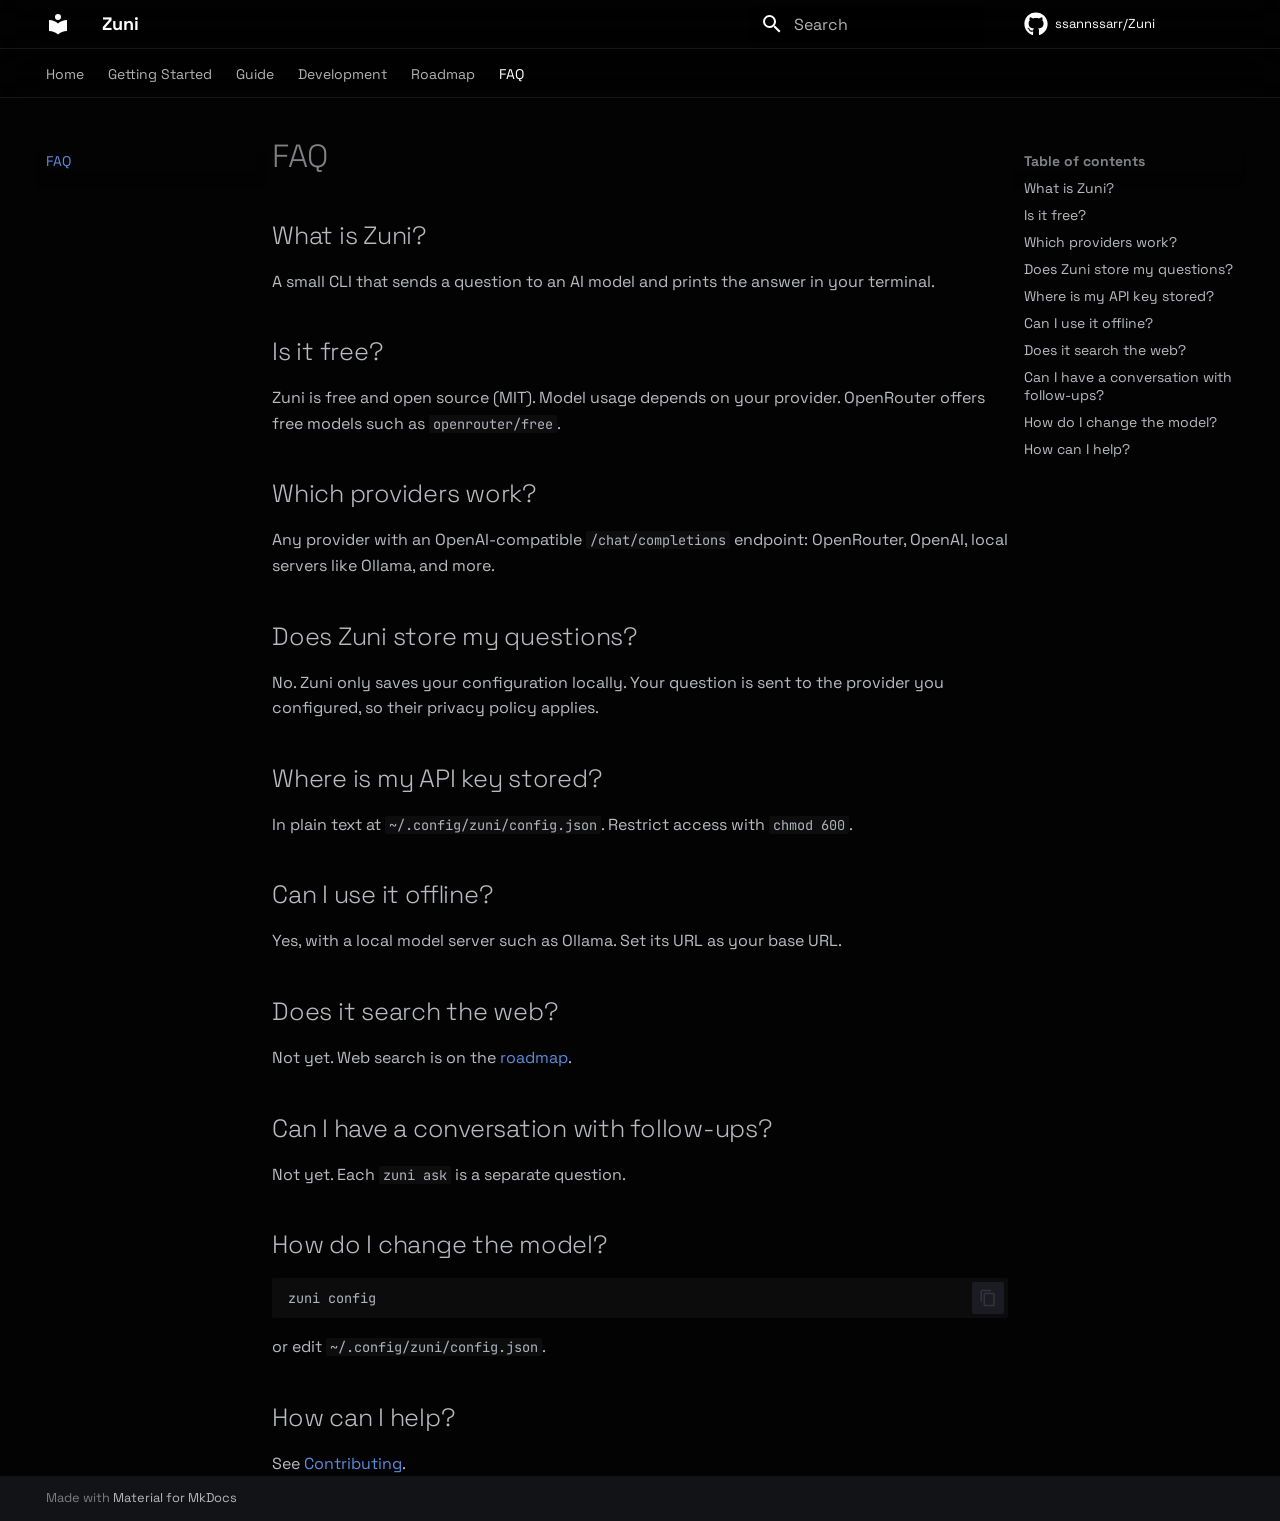
==== faq/index.html @ ccd8c56b "Deployed ce8891f with MkDocs version: 1.6.1" ====
<!doctype html>
<html lang="en" class="no-js">
  <head>
    
      <meta charset="utf-8">
      <meta name="viewport" content="width=device-width,initial-scale=1">
      
        <meta name="description" content="One Command Search">
      
      
      
        <link rel="canonical" href="https://ssannssarr.github.io/Zuni/faq/">
      
      
        <link rel="prev" href="../roadmap/">
      
      
      
        
      
      
      <link rel="icon" href="../assets/images/favicon.png">
      <meta name="generator" content="mkdocs-1.6.1, mkdocs-material-9.7.7">
    
    
      
        <title>FAQ - Zuni</title>
      
    
    
      <link rel="stylesheet" href="../assets/stylesheets/main.ec1eaa64.min.css">
      
        
        <link rel="stylesheet" href="../assets/stylesheets/palette.ab4e12ef.min.css">
      
      


    
    
      
    
    
      
        
        
        <link rel="preconnect" href="https://fonts.gstatic.com" crossorigin>
        <link rel="stylesheet" href="https://fonts.googleapis.com/css?family=Space+Grotesk:300,300i,400,400i,700,700i%7CJetBrains+Mono:400,400i,700,700i&display=fallback">
        <style>:root{--md-text-font:"Space Grotesk";--md-code-font:"JetBrains Mono"}</style>
      
    
    
      <link rel="stylesheet" href="../stylesheets/home.css">
    
    <script>__md_scope=new URL("..",location),__md_hash=e=>[...e].reduce(((e,_)=>(e<<5)-e+_.charCodeAt(0)),0),__md_get=(e,_=localStorage,t=__md_scope)=>JSON.parse(_.getItem(t.pathname+"."+e)),__md_set=(e,_,t=localStorage,a=__md_scope)=>{try{t.setItem(a.pathname+"."+e,JSON.stringify(_))}catch(e){}}</script>
    
      

    
    
  </head>
  
  
    
    
    
    
    
    <body dir="ltr" data-md-color-scheme="slate" data-md-color-primary="black" data-md-color-accent="lime">
  
    
    <input class="md-toggle" data-md-toggle="drawer" type="checkbox" id="__drawer" autocomplete="off">
    <input class="md-toggle" data-md-toggle="search" type="checkbox" id="__search" autocomplete="off">
    <label class="md-overlay" for="__drawer"></label>
    <div data-md-component="skip">
      
        
        <a href="#faq" class="md-skip">
          Skip to content
        </a>
      
    </div>
    <div data-md-component="announce">
      
    </div>
    
    
      

<header class="md-header" data-md-component="header">
  <nav class="md-header__inner md-grid" aria-label="Header">
    <a href=".." title="Zuni" class="md-header__button md-logo" aria-label="Zuni" data-md-component="logo">
      
  
  <svg xmlns="http://www.w3.org/2000/svg" viewBox="0 0 24 24"><path d="M12 8a3 3 0 0 0 3-3 3 3 0 0 0-3-3 3 3 0 0 0-3 3 3 3 0 0 0 3 3m0 3.54C9.64 9.35 6.5 8 3 8v11c3.5 0 6.64 1.35 9 3.54 2.36-2.19 5.5-3.54 9-3.54V8c-3.5 0-6.64 1.35-9 3.54"/></svg>

    </a>
    <label class="md-header__button md-icon" for="__drawer">
      
      <svg xmlns="http://www.w3.org/2000/svg" viewBox="0 0 24 24"><path d="M3 6h18v2H3zm0 5h18v2H3zm0 5h18v2H3z"/></svg>
    </label>
    <div class="md-header__title" data-md-component="header-title">
      <div class="md-header__ellipsis">
        <div class="md-header__topic">
          <span class="md-ellipsis">
            Zuni
          </span>
        </div>
        <div class="md-header__topic" data-md-component="header-topic">
          <span class="md-ellipsis">
            
              FAQ
            
          </span>
        </div>
      </div>
    </div>
    
      
    
    
    
    
      
      
        <label class="md-header__button md-icon" for="__search">
          
          <svg xmlns="http://www.w3.org/2000/svg" viewBox="0 0 24 24"><path d="M9.5 3A6.5 6.5 0 0 1 16 9.5c0 1.61-.59 3.09-1.56 4.23l.27.27h.79l5 5-1.5 1.5-5-5v-.79l-.27-.27A6.52 6.52 0 0 1 9.5 16 6.5 6.5 0 0 1 3 9.5 6.5 6.5 0 0 1 9.5 3m0 2C7 5 5 7 5 9.5S7 14 9.5 14 14 12 14 9.5 12 5 9.5 5"/></svg>
        </label>
        <div class="md-search" data-md-component="search" role="dialog">
  <label class="md-search__overlay" for="__search"></label>
  <div class="md-search__inner" role="search">
    <form class="md-search__form" name="search">
      <input type="text" class="md-search__input" name="query" aria-label="Search" placeholder="Search" autocapitalize="off" autocorrect="off" autocomplete="off" spellcheck="false" data-md-component="search-query" required>
      <label class="md-search__icon md-icon" for="__search">
        
        <svg xmlns="http://www.w3.org/2000/svg" viewBox="0 0 24 24"><path d="M9.5 3A6.5 6.5 0 0 1 16 9.5c0 1.61-.59 3.09-1.56 4.23l.27.27h.79l5 5-1.5 1.5-5-5v-.79l-.27-.27A6.52 6.52 0 0 1 9.5 16 6.5 6.5 0 0 1 3 9.5 6.5 6.5 0 0 1 9.5 3m0 2C7 5 5 7 5 9.5S7 14 9.5 14 14 12 14 9.5 12 5 9.5 5"/></svg>
        
        <svg xmlns="http://www.w3.org/2000/svg" viewBox="0 0 24 24"><path d="M20 11v2H8l5.5 5.5-1.42 1.42L4.16 12l7.92-7.92L13.5 5.5 8 11z"/></svg>
      </label>
      <nav class="md-search__options" aria-label="Search">
        
        <button type="reset" class="md-search__icon md-icon" title="Clear" aria-label="Clear" tabindex="-1">
          
          <svg xmlns="http://www.w3.org/2000/svg" viewBox="0 0 24 24"><path d="M19 6.41 17.59 5 12 10.59 6.41 5 5 6.41 10.59 12 5 17.59 6.41 19 12 13.41 17.59 19 19 17.59 13.41 12z"/></svg>
        </button>
      </nav>
      
    </form>
    <div class="md-search__output">
      <div class="md-search__scrollwrap" tabindex="0" data-md-scrollfix>
        <div class="md-search-result" data-md-component="search-result">
          <div class="md-search-result__meta">
            Initializing search
          </div>
          <ol class="md-search-result__list" role="presentation"></ol>
        </div>
      </div>
    </div>
  </div>
</div>
      
    
    
      <div class="md-header__source">
        <a href="https://github.com/ssannssarr/Zuni" title="Go to repository" class="md-source" data-md-component="source">
  <div class="md-source__icon md-icon">
    
    <svg xmlns="http://www.w3.org/2000/svg" viewBox="0 0 512 512"><!--! Font Awesome Free 7.1.0 by @fontawesome - https://fontawesome.com License - https://fontawesome.com/license/free (Icons: CC BY 4.0, Fonts: SIL OFL 1.1, Code: MIT License) Copyright 2025 Fonticons, Inc.--><path d="M173.9 397.4c0 2-2.3 3.6-5.2 3.6-3.3.3-5.6-1.3-5.6-3.6 0-2 2.3-3.6 5.2-3.6 3-.3 5.6 1.3 5.6 3.6m-31.1-4.5c-.7 2 1.3 4.3 4.3 4.9 2.6 1 5.6 0 6.2-2s-1.3-4.3-4.3-5.2c-2.6-.7-5.5.3-6.2 2.3m44.2-1.7c-2.9.7-4.9 2.6-4.6 4.9.3 2 2.9 3.3 5.9 2.6 2.9-.7 4.9-2.6 4.6-4.6-.3-1.9-3-3.2-5.9-2.9M252.8 8C114.1 8 8 113.3 8 252c0 110.9 69.8 205.8 169.5 239.2 12.8 2.3 17.3-5.6 17.3-12.1 0-6.2-.3-40.4-.3-61.4 0 0-70 15-84.7-29.8 0 0-11.4-29.1-27.8-36.6 0 0-22.9-15.7 1.6-15.4 0 0 24.9 2 38.6 25.8 21.9 38.6 58.6 27.5 72.9 20.9 2.3-16 8.8-27.1 16-33.7-55.9-6.2-112.3-14.3-112.3-110.5 0-27.5 7.6-41.3 23.6-58.9-2.6-6.5-11.1-33.3 2.6-67.9 20.9-6.5 69 27 69 27 20-5.6 41.5-8.5 62.8-8.5s42.8 2.9 62.8 8.5c0 0 48.1-33.6 69-27 13.7 34.7 5.2 61.4 2.6 67.9 16 17.7 25.8 31.5 25.8 58.9 0 96.5-58.9 104.2-114.8 110.5 9.2 7.9 17 22.9 17 46.4 0 33.7-.3 75.4-.3 83.6 0 6.5 4.6 14.4 17.3 12.1C436.2 457.8 504 362.9 504 252 504 113.3 391.5 8 252.8 8M105.2 352.9c-1.3 1-1 3.3.7 5.2 1.6 1.6 3.9 2.3 5.2 1 1.3-1 1-3.3-.7-5.2-1.6-1.6-3.9-2.3-5.2-1m-10.8-8.1c-.7 1.3.3 2.9 2.3 3.9 1.6 1 3.6.7 4.3-.7.7-1.3-.3-2.9-2.3-3.9-2-.6-3.6-.3-4.3.7m32.4 35.6c-1.6 1.3-1 4.3 1.3 6.2 2.3 2.3 5.2 2.6 6.5 1 1.3-1.3.7-4.3-1.3-6.2-2.2-2.3-5.2-2.6-6.5-1m-11.4-14.7c-1.6 1-1.6 3.6 0 5.9s4.3 3.3 5.6 2.3c1.6-1.3 1.6-3.9 0-6.2-1.4-2.3-4-3.3-5.6-2"/></svg>
  </div>
  <div class="md-source__repository">
    ssannssarr/Zuni
  </div>
</a>
      </div>
    
  </nav>
  
</header>
    
    <div class="md-container" data-md-component="container">
      
      
        
          
            
<nav class="md-tabs" aria-label="Tabs" data-md-component="tabs">
  <div class="md-grid">
    <ul class="md-tabs__list">
      
        
  
  
  
  
    <li class="md-tabs__item">
      <a href=".." class="md-tabs__link">
        
  
  
    
  
  Home

      </a>
    </li>
  

      
        
  
  
  
  
    
    
      <li class="md-tabs__item">
        <a href="../getting-started/installation/" class="md-tabs__link">
          
  
  
  Getting Started

        </a>
      </li>
    
  

      
        
  
  
  
  
    
    
      <li class="md-tabs__item">
        <a href="../guide/commands/" class="md-tabs__link">
          
  
  
  Guide

        </a>
      </li>
    
  

      
        
  
  
  
  
    
    
      <li class="md-tabs__item">
        <a href="../development/project-structure/" class="md-tabs__link">
          
  
  
  Development

        </a>
      </li>
    
  

      
        
  
  
  
  
    <li class="md-tabs__item">
      <a href="../roadmap/" class="md-tabs__link">
        
  
  
    
  
  Roadmap

      </a>
    </li>
  

      
        
  
  
  
    
  
  
    <li class="md-tabs__item md-tabs__item--active">
      <a href="./" class="md-tabs__link">
        
  
  
    
  
  FAQ

      </a>
    </li>
  

      
    </ul>
  </div>
</nav>
          
        
      
      <main class="md-main" data-md-component="main">
        <div class="md-main__inner md-grid">
          
            
              
              <div class="md-sidebar md-sidebar--primary" data-md-component="sidebar" data-md-type="navigation" >
                <div class="md-sidebar__scrollwrap">
                  <div class="md-sidebar__inner">
                    


  


<nav class="md-nav md-nav--primary md-nav--lifted" aria-label="Navigation" data-md-level="0">
  <label class="md-nav__title" for="__drawer">
    <a href=".." title="Zuni" class="md-nav__button md-logo" aria-label="Zuni" data-md-component="logo">
      
  
  <svg xmlns="http://www.w3.org/2000/svg" viewBox="0 0 24 24"><path d="M12 8a3 3 0 0 0 3-3 3 3 0 0 0-3-3 3 3 0 0 0-3 3 3 3 0 0 0 3 3m0 3.54C9.64 9.35 6.5 8 3 8v11c3.5 0 6.64 1.35 9 3.54 2.36-2.19 5.5-3.54 9-3.54V8c-3.5 0-6.64 1.35-9 3.54"/></svg>

    </a>
    Zuni
  </label>
  
    <div class="md-nav__source">
      <a href="https://github.com/ssannssarr/Zuni" title="Go to repository" class="md-source" data-md-component="source">
  <div class="md-source__icon md-icon">
    
    <svg xmlns="http://www.w3.org/2000/svg" viewBox="0 0 512 512"><!--! Font Awesome Free 7.1.0 by @fontawesome - https://fontawesome.com License - https://fontawesome.com/license/free (Icons: CC BY 4.0, Fonts: SIL OFL 1.1, Code: MIT License) Copyright 2025 Fonticons, Inc.--><path d="M173.9 397.4c0 2-2.3 3.6-5.2 3.6-3.3.3-5.6-1.3-5.6-3.6 0-2 2.3-3.6 5.2-3.6 3-.3 5.6 1.3 5.6 3.6m-31.1-4.5c-.7 2 1.3 4.3 4.3 4.9 2.6 1 5.6 0 6.2-2s-1.3-4.3-4.3-5.2c-2.6-.7-5.5.3-6.2 2.3m44.2-1.7c-2.9.7-4.9 2.6-4.6 4.9.3 2 2.9 3.3 5.9 2.6 2.9-.7 4.9-2.6 4.6-4.6-.3-1.9-3-3.2-5.9-2.9M252.8 8C114.1 8 8 113.3 8 252c0 110.9 69.8 205.8 169.5 239.2 12.8 2.3 17.3-5.6 17.3-12.1 0-6.2-.3-40.4-.3-61.4 0 0-70 15-84.7-29.8 0 0-11.4-29.1-27.8-36.6 0 0-22.9-15.7 1.6-15.4 0 0 24.9 2 38.6 25.8 21.9 38.6 58.6 27.5 72.9 20.9 2.3-16 8.8-27.1 16-33.7-55.9-6.2-112.3-14.3-112.3-110.5 0-27.5 7.6-41.3 23.6-58.9-2.6-6.5-11.1-33.3 2.6-67.9 20.9-6.5 69 27 69 27 20-5.6 41.5-8.5 62.8-8.5s42.8 2.9 62.8 8.5c0 0 48.1-33.6 69-27 13.7 34.7 5.2 61.4 2.6 67.9 16 17.7 25.8 31.5 25.8 58.9 0 96.5-58.9 104.2-114.8 110.5 9.2 7.9 17 22.9 17 46.4 0 33.7-.3 75.4-.3 83.6 0 6.5 4.6 14.4 17.3 12.1C436.2 457.8 504 362.9 504 252 504 113.3 391.5 8 252.8 8M105.2 352.9c-1.3 1-1 3.3.7 5.2 1.6 1.6 3.9 2.3 5.2 1 1.3-1 1-3.3-.7-5.2-1.6-1.6-3.9-2.3-5.2-1m-10.8-8.1c-.7 1.3.3 2.9 2.3 3.9 1.6 1 3.6.7 4.3-.7.7-1.3-.3-2.9-2.3-3.9-2-.6-3.6-.3-4.3.7m32.4 35.6c-1.6 1.3-1 4.3 1.3 6.2 2.3 2.3 5.2 2.6 6.5 1 1.3-1.3.7-4.3-1.3-6.2-2.2-2.3-5.2-2.6-6.5-1m-11.4-14.7c-1.6 1-1.6 3.6 0 5.9s4.3 3.3 5.6 2.3c1.6-1.3 1.6-3.9 0-6.2-1.4-2.3-4-3.3-5.6-2"/></svg>
  </div>
  <div class="md-source__repository">
    ssannssarr/Zuni
  </div>
</a>
    </div>
  
  <ul class="md-nav__list" data-md-scrollfix>
    
      
      
  
  
  
  
    <li class="md-nav__item">
      <a href=".." class="md-nav__link">
        
  
  
  <span class="md-ellipsis">
    
  
    Home
  

    
  </span>
  
  

      </a>
    </li>
  

    
      
      
  
  
  
  
    
    
    
    
      
      
        
      
    
    
    <li class="md-nav__item md-nav__item--nested">
      
        
        
        <input class="md-nav__toggle md-toggle " type="checkbox" id="__nav_2" >
        
          
          <label class="md-nav__link" for="__nav_2" id="__nav_2_label" tabindex="0">
            
  
  
  <span class="md-ellipsis">
    
  
    Getting Started
  

    
  </span>
  
  

            <span class="md-nav__icon md-icon"></span>
          </label>
        
        <nav class="md-nav" data-md-level="1" aria-labelledby="__nav_2_label" aria-expanded="false">
          <label class="md-nav__title" for="__nav_2">
            <span class="md-nav__icon md-icon"></span>
            
  
    Getting Started
  

          </label>
          <ul class="md-nav__list" data-md-scrollfix>
            
              
                
  
  
  
  
    <li class="md-nav__item">
      <a href="../getting-started/installation/" class="md-nav__link">
        
  
  
  <span class="md-ellipsis">
    
  
    Installation
  

    
  </span>
  
  

      </a>
    </li>
  

              
            
              
                
  
  
  
  
    <li class="md-nav__item">
      <a href="../getting-started/configuration/" class="md-nav__link">
        
  
  
  <span class="md-ellipsis">
    
  
    Configuration
  

    
  </span>
  
  

      </a>
    </li>
  

              
            
          </ul>
        </nav>
      
    </li>
  

    
      
      
  
  
  
  
    
    
    
    
      
      
        
      
    
    
    <li class="md-nav__item md-nav__item--nested">
      
        
        
        <input class="md-nav__toggle md-toggle " type="checkbox" id="__nav_3" >
        
          
          <label class="md-nav__link" for="__nav_3" id="__nav_3_label" tabindex="0">
            
  
  
  <span class="md-ellipsis">
    
  
    Guide
  

    
  </span>
  
  

            <span class="md-nav__icon md-icon"></span>
          </label>
        
        <nav class="md-nav" data-md-level="1" aria-labelledby="__nav_3_label" aria-expanded="false">
          <label class="md-nav__title" for="__nav_3">
            <span class="md-nav__icon md-icon"></span>
            
  
    Guide
  

          </label>
          <ul class="md-nav__list" data-md-scrollfix>
            
              
                
  
  
  
  
    <li class="md-nav__item">
      <a href="../guide/commands/" class="md-nav__link">
        
  
  
  <span class="md-ellipsis">
    
  
    Commands
  

    
  </span>
  
  

      </a>
    </li>
  

              
            
              
                
  
  
  
  
    <li class="md-nav__item">
      <a href="../guide/architecture/" class="md-nav__link">
        
  
  
  <span class="md-ellipsis">
    
  
    Architecture
  

    
  </span>
  
  

      </a>
    </li>
  

              
            
              
                
  
  
  
  
    <li class="md-nav__item">
      <a href="../guide/troubleshooting/" class="md-nav__link">
        
  
  
  <span class="md-ellipsis">
    
  
    Troubleshooting
  

    
  </span>
  
  

      </a>
    </li>
  

              
            
          </ul>
        </nav>
      
    </li>
  

    
      
      
  
  
  
  
    
    
    
    
      
      
        
      
    
    
    <li class="md-nav__item md-nav__item--nested">
      
        
        
        <input class="md-nav__toggle md-toggle " type="checkbox" id="__nav_4" >
        
          
          <label class="md-nav__link" for="__nav_4" id="__nav_4_label" tabindex="0">
            
  
  
  <span class="md-ellipsis">
    
  
    Development
  

    
  </span>
  
  

            <span class="md-nav__icon md-icon"></span>
          </label>
        
        <nav class="md-nav" data-md-level="1" aria-labelledby="__nav_4_label" aria-expanded="false">
          <label class="md-nav__title" for="__nav_4">
            <span class="md-nav__icon md-icon"></span>
            
  
    Development
  

          </label>
          <ul class="md-nav__list" data-md-scrollfix>
            
              
                
  
  
  
  
    <li class="md-nav__item">
      <a href="../development/project-structure/" class="md-nav__link">
        
  
  
  <span class="md-ellipsis">
    
  
    Project Structure
  

    
  </span>
  
  

      </a>
    </li>
  

              
            
              
                
  
  
  
  
    <li class="md-nav__item">
      <a href="../development/contributing/" class="md-nav__link">
        
  
  
  <span class="md-ellipsis">
    
  
    Contributing
  

    
  </span>
  
  

      </a>
    </li>
  

              
            
          </ul>
        </nav>
      
    </li>
  

    
      
      
  
  
  
  
    <li class="md-nav__item">
      <a href="../roadmap/" class="md-nav__link">
        
  
  
  <span class="md-ellipsis">
    
  
    Roadmap
  

    
  </span>
  
  

      </a>
    </li>
  

    
      
      
  
  
    
  
  
  
    <li class="md-nav__item md-nav__item--active">
      
      <input class="md-nav__toggle md-toggle" type="checkbox" id="__toc">
      
      
        
      
      
        <label class="md-nav__link md-nav__link--active" for="__toc">
          
  
  
  <span class="md-ellipsis">
    
  
    FAQ
  

    
  </span>
  
  

          <span class="md-nav__icon md-icon"></span>
        </label>
      
      <a href="./" class="md-nav__link md-nav__link--active">
        
  
  
  <span class="md-ellipsis">
    
  
    FAQ
  

    
  </span>
  
  

      </a>
      
        

<nav class="md-nav md-nav--secondary" aria-label="Table of contents">
  
  
  
    
  
  
    <label class="md-nav__title" for="__toc">
      <span class="md-nav__icon md-icon"></span>
      Table of contents
    </label>
    <ul class="md-nav__list" data-md-component="toc" data-md-scrollfix>
      
        <li class="md-nav__item">
  <a href="#what-is-zuni" class="md-nav__link">
    <span class="md-ellipsis">
      
        What is Zuni?
      
    </span>
  </a>
  
</li>
      
        <li class="md-nav__item">
  <a href="#is-it-free" class="md-nav__link">
    <span class="md-ellipsis">
      
        Is it free?
      
    </span>
  </a>
  
</li>
      
        <li class="md-nav__item">
  <a href="#which-providers-work" class="md-nav__link">
    <span class="md-ellipsis">
      
        Which providers work?
      
    </span>
  </a>
  
</li>
      
        <li class="md-nav__item">
  <a href="#does-zuni-store-my-questions" class="md-nav__link">
    <span class="md-ellipsis">
      
        Does Zuni store my questions?
      
    </span>
  </a>
  
</li>
      
        <li class="md-nav__item">
  <a href="#where-is-my-api-key-stored" class="md-nav__link">
    <span class="md-ellipsis">
      
        Where is my API key stored?
      
    </span>
  </a>
  
</li>
      
        <li class="md-nav__item">
  <a href="#can-i-use-it-offline" class="md-nav__link">
    <span class="md-ellipsis">
      
        Can I use it offline?
      
    </span>
  </a>
  
</li>
      
        <li class="md-nav__item">
  <a href="#does-it-search-the-web" class="md-nav__link">
    <span class="md-ellipsis">
      
        Does it search the web?
      
    </span>
  </a>
  
</li>
      
        <li class="md-nav__item">
  <a href="#can-i-have-a-conversation-with-follow-ups" class="md-nav__link">
    <span class="md-ellipsis">
      
        Can I have a conversation with follow-ups?
      
    </span>
  </a>
  
</li>
      
        <li class="md-nav__item">
  <a href="#how-do-i-change-the-model" class="md-nav__link">
    <span class="md-ellipsis">
      
        How do I change the model?
      
    </span>
  </a>
  
</li>
      
        <li class="md-nav__item">
  <a href="#how-can-i-help" class="md-nav__link">
    <span class="md-ellipsis">
      
        How can I help?
      
    </span>
  </a>
  
</li>
      
    </ul>
  
</nav>
      
    </li>
  

    
  </ul>
</nav>
                  </div>
                </div>
              </div>
            
            
              
              <div class="md-sidebar md-sidebar--secondary" data-md-component="sidebar" data-md-type="toc" >
                <div class="md-sidebar__scrollwrap">
                  <div class="md-sidebar__inner">
                    

<nav class="md-nav md-nav--secondary" aria-label="Table of contents">
  
  
  
    
  
  
    <label class="md-nav__title" for="__toc">
      <span class="md-nav__icon md-icon"></span>
      Table of contents
    </label>
    <ul class="md-nav__list" data-md-component="toc" data-md-scrollfix>
      
        <li class="md-nav__item">
  <a href="#what-is-zuni" class="md-nav__link">
    <span class="md-ellipsis">
      
        What is Zuni?
      
    </span>
  </a>
  
</li>
      
        <li class="md-nav__item">
  <a href="#is-it-free" class="md-nav__link">
    <span class="md-ellipsis">
      
        Is it free?
      
    </span>
  </a>
  
</li>
      
        <li class="md-nav__item">
  <a href="#which-providers-work" class="md-nav__link">
    <span class="md-ellipsis">
      
        Which providers work?
      
    </span>
  </a>
  
</li>
      
        <li class="md-nav__item">
  <a href="#does-zuni-store-my-questions" class="md-nav__link">
    <span class="md-ellipsis">
      
        Does Zuni store my questions?
      
    </span>
  </a>
  
</li>
      
        <li class="md-nav__item">
  <a href="#where-is-my-api-key-stored" class="md-nav__link">
    <span class="md-ellipsis">
      
        Where is my API key stored?
      
    </span>
  </a>
  
</li>
      
        <li class="md-nav__item">
  <a href="#can-i-use-it-offline" class="md-nav__link">
    <span class="md-ellipsis">
      
        Can I use it offline?
      
    </span>
  </a>
  
</li>
      
        <li class="md-nav__item">
  <a href="#does-it-search-the-web" class="md-nav__link">
    <span class="md-ellipsis">
      
        Does it search the web?
      
    </span>
  </a>
  
</li>
      
        <li class="md-nav__item">
  <a href="#can-i-have-a-conversation-with-follow-ups" class="md-nav__link">
    <span class="md-ellipsis">
      
        Can I have a conversation with follow-ups?
      
    </span>
  </a>
  
</li>
      
        <li class="md-nav__item">
  <a href="#how-do-i-change-the-model" class="md-nav__link">
    <span class="md-ellipsis">
      
        How do I change the model?
      
    </span>
  </a>
  
</li>
      
        <li class="md-nav__item">
  <a href="#how-can-i-help" class="md-nav__link">
    <span class="md-ellipsis">
      
        How can I help?
      
    </span>
  </a>
  
</li>
      
    </ul>
  
</nav>
                  </div>
                </div>
              </div>
            
          
          
            <div class="md-content" data-md-component="content">
              
              <article class="md-content__inner md-typeset">
                
                  


  
  


<h1 id="faq">FAQ</h1>
<h2 id="what-is-zuni">What is Zuni?</h2>
<p>A small CLI that sends a question to an AI model and prints the answer in your terminal.</p>
<h2 id="is-it-free">Is it free?</h2>
<p>Zuni is free and open source (MIT). Model usage depends on your provider. OpenRouter offers free models such as <code>openrouter/free</code>.</p>
<h2 id="which-providers-work">Which providers work?</h2>
<p>Any provider with an OpenAI-compatible <code>/chat/completions</code> endpoint: OpenRouter, OpenAI, local servers like Ollama, and more.</p>
<h2 id="does-zuni-store-my-questions">Does Zuni store my questions?</h2>
<p>No. Zuni only saves your configuration locally. Your question is sent to the provider you configured, so their privacy policy applies.</p>
<h2 id="where-is-my-api-key-stored">Where is my API key stored?</h2>
<p>In plain text at <code>~/.config/zuni/config.json</code>. Restrict access with <code>chmod 600</code>.</p>
<h2 id="can-i-use-it-offline">Can I use it offline?</h2>
<p>Yes, with a local model server such as Ollama. Set its URL as your base URL.</p>
<h2 id="does-it-search-the-web">Does it search the web?</h2>
<p>Not yet. Web search is on the <a href="../roadmap/">roadmap</a>.</p>
<h2 id="can-i-have-a-conversation-with-follow-ups">Can I have a conversation with follow-ups?</h2>
<p>Not yet. Each <code>zuni ask</code> is a separate question.</p>
<h2 id="how-do-i-change-the-model">How do I change the model?</h2>
<div class="highlight"><pre><span></span><code>zuni<span class="w"> </span>config
</code></pre></div>
<p>or edit <code>~/.config/zuni/config.json</code>.</p>
<h2 id="how-can-i-help">How can I help?</h2>
<p>See <a href="../development/contributing/">Contributing</a>.</p>












                
              </article>
            </div>
          
          
<script>var target=document.getElementById(location.hash.slice(1));target&&target.name&&(target.checked=target.name.startsWith("__tabbed_"))</script>
        </div>
        
          <button type="button" class="md-top md-icon" data-md-component="top" hidden>
  
  <svg xmlns="http://www.w3.org/2000/svg" viewBox="0 0 24 24"><path d="M13 20h-2V8l-5.5 5.5-1.42-1.42L12 4.16l7.92 7.92-1.42 1.42L13 8z"/></svg>
  Back to top
</button>
        
      </main>
      
        <footer class="md-footer">
  
  <div class="md-footer-meta md-typeset">
    <div class="md-footer-meta__inner md-grid">
      <div class="md-copyright">
  
  
    Made with
    <a href="https://squidfunk.github.io/mkdocs-material/" target="_blank" rel="noopener">
      Material for MkDocs
    </a>
  
</div>
      
    </div>
  </div>
</footer>
      
    </div>
    <div class="md-dialog" data-md-component="dialog">
      <div class="md-dialog__inner md-typeset"></div>
    </div>
    
    
    
      
      
      <script id="__config" type="application/json">{"annotate": null, "base": "..", "features": ["navigation.tabs", "navigation.sections", "navigation.top", "content.code.copy", "content.code.annotate"], "search": "../assets/javascripts/workers/search.2c215733.min.js", "tags": null, "translations": {"clipboard.copied": "Copied to clipboard", "clipboard.copy": "Copy to clipboard", "search.result.more.one": "1 more on this page", "search.result.more.other": "# more on this page", "search.result.none": "No matching documents", "search.result.one": "1 matching document", "search.result.other": "# matching documents", "search.result.placeholder": "Type to start searching", "search.result.term.missing": "Missing", "select.version": "Select version"}, "version": null}</script>
    
    
      <script src="../assets/javascripts/bundle.d7400e89.min.js"></script>
      
    
  </body>
</html>
---- assets/stylesheets/main.ec1eaa64.min.css ----
@charset "UTF-8";html{-webkit-text-size-adjust:none;-moz-text-size-adjust:none;text-size-adjust:none;box-sizing:border-box}*,:after,:before{box-sizing:inherit}@media (prefers-reduced-motion){*,:after,:before{transition:none!important}}body{margin:0}a,button,input,label{-webkit-tap-highlight-color:transparent}a{color:inherit;text-decoration:none}hr{border:0;box-sizing:initial;display:block;height:.05rem;overflow:visible;padding:0}small{font-size:80%}sub,sup{line-height:1em}img{border-style:none}table{border-collapse:initial;border-spacing:0}td,th{font-weight:400;vertical-align:top}button{background:#0000;border:0;font-family:inherit;font-size:inherit;margin:0;padding:0}input{border:0;outline:none}:root{--md-primary-fg-color:#4051b5;--md-primary-fg-color--light:#5d6cc0;--md-primary-fg-color--dark:#303fa1;--md-primary-bg-color:#fff;--md-primary-bg-color--light:#ffffffb3;--md-accent-fg-color:#526cfe;--md-accent-fg-color--transparent:#526cfe1a;--md-accent-bg-color:#fff;--md-accent-bg-color--light:#ffffffb3}[data-md-color-scheme=default]{color-scheme:light}[data-md-color-scheme=default] img[src$="#gh-dark-mode-only"],[data-md-color-scheme=default] img[src$="#only-dark"]{display:none}:root,[data-md-color-scheme=default]{--md-hue:225deg;--md-default-fg-color:#000000de;--md-default-fg-color--light:#0000008a;--md-default-fg-color--lighter:#00000052;--md-default-fg-color--lightest:#00000012;--md-default-bg-color:#fff;--md-default-bg-color--light:#ffffffb3;--md-default-bg-color--lighter:#ffffff4d;--md-default-bg-color--lightest:#ffffff1f;--md-code-fg-color:#36464e;--md-code-bg-color:#f5f5f5;--md-code-bg-color--light:#f5f5f5b3;--md-code-bg-color--lighter:#f5f5f54d;--md-code-hl-color:#4287ff;--md-code-hl-color--light:#4287ff1a;--md-code-hl-number-color:#d52a2a;--md-code-hl-special-color:#db1457;--md-code-hl-function-color:#a846b9;--md-code-hl-constant-color:#6e59d9;--md-code-hl-keyword-color:#3f6ec6;--md-code-hl-string-color:#1c7d4d;--md-code-hl-name-color:var(--md-code-fg-color);--md-code-hl-operator-color:var(--md-default-fg-color--light);--md-code-hl-punctuation-color:var(--md-default-fg-color--light);--md-code-hl-comment-color:var(--md-default-fg-color--light);--md-code-hl-generic-color:var(--md-default-fg-color--light);--md-code-hl-variable-color:var(--md-default-fg-color--light);--md-typeset-color:var(--md-default-fg-color);--md-typeset-a-color:var(--md-primary-fg-color);--md-typeset-del-color:#f5503d26;--md-typeset-ins-color:#0bd57026;--md-typeset-kbd-color:#fafafa;--md-typeset-kbd-accent-color:#fff;--md-typeset-kbd-border-color:#b8b8b8;--md-typeset-mark-color:#ffff0080;--md-typeset-table-color:#0000001f;--md-typeset-table-color--light:rgba(0,0,0,.035);--md-admonition-fg-color:var(--md-default-fg-color);--md-admonition-bg-color:var(--md-default-bg-color);--md-warning-fg-color:#000000de;--md-warning-bg-color:#ff9;--md-footer-fg-color:#fff;--md-footer-fg-color--light:#ffffffb3;--md-footer-fg-color--lighter:#ffffff73;--md-footer-bg-color:#000000de;--md-footer-bg-color--dark:#00000052;--md-shadow-z1:0 0.2rem 0.5rem #0000000d,0 0 0.05rem #0000001a;--md-shadow-z2:0 0.2rem 0.5rem #0000001a,0 0 0.05rem #00000040;--md-shadow-z3:0 0.2rem 0.5rem #0003,0 0 0.05rem #00000059}.md-icon svg{fill:currentcolor;display:block;height:1.2rem;width:1.2rem}body{-webkit-font-smoothing:antialiased;-moz-osx-font-smoothing:grayscale;--md-text-font-family:var(--md-text-font,_),-apple-system,BlinkMacSystemFont,Helvetica,Arial,sans-serif;--md-code-font-family:var(--md-code-font,_),SFMono-Regular,Consolas,Menlo,monospace}aside,body,input{font-feature-settings:"kern","liga";color:var(--md-typeset-color);font-family:var(--md-text-font-family)}code,kbd,pre{font-feature-settings:"kern";font-family:var(--md-code-font-family)}:root{--md-typeset-table-sort-icon:url('data:image/svg+xml;charset=utf-8,<svg xmlns="http://www.w3.org/2000/svg" viewBox="0 0 24 24"><path d="m18 21-4-4h3V7h-3l4-4 4 4h-3v10h3M2 19v-2h10v2M2 13v-2h7v2M2 7V5h4v2z"/></svg>');--md-typeset-table-sort-icon--asc:url('data:image/svg+xml;charset=utf-8,<svg xmlns="http://www.w3.org/2000/svg" viewBox="0 0 24 24"><path d="M19 17h3l-4 4-4-4h3V3h2M2 17h10v2H2M6 5v2H2V5m0 6h7v2H2z"/></svg>');--md-typeset-table-sort-icon--desc:url('data:image/svg+xml;charset=utf-8,<svg xmlns="http://www.w3.org/2000/svg" viewBox="0 0 24 24"><path d="M19 7h3l-4-4-4 4h3v14h2M2 17h10v2H2M6 5v2H2V5m0 6h7v2H2z"/></svg>')}.md-typeset{-webkit-print-color-adjust:exact;color-adjust:exact;font-size:.8rem;line-height:1.6;overflow-wrap:break-word}@media print{.md-typeset{font-size:.68rem}}.md-typeset blockquote,.md-typeset dl,.md-typeset figure,.md-typeset ol,.md-typeset pre,.md-typeset ul{margin-bottom:1em;margin-top:1em}.md-typeset h1{color:var(--md-default-fg-color--light);font-size:2em;line-height:1.3;margin:0 0 1.25em}.md-typeset h1,.md-typeset h2{font-weight:300;letter-spacing:-.01em}.md-typeset h2{font-size:1.5625em;line-height:1.4;margin:1.6em 0 .64em}.md-typeset h3{font-size:1.25em;font-weight:400;letter-spacing:-.01em;line-height:1.5;margin:1.6em 0 .8em}.md-typeset h2+h3{margin-top:.8em}.md-typeset h4{font-weight:700;letter-spacing:-.01em;margin:1em 0}.md-typeset h5,.md-typeset h6{color:var(--md-default-fg-color--light);font-size:.8em;font-weight:700;letter-spacing:-.01em;margin:1.25em 0}.md-typeset h5{text-transform:uppercase}.md-typeset h5 code{text-transform:none}.md-typeset hr{border-bottom:.05rem solid var(--md-default-fg-color--lightest);display:flow-root;margin:1.5em 0}.md-typeset a{color:var(--md-typeset-a-color);word-break:break-word}.md-typeset a,.md-typeset a:before{transition:color 125ms}.md-typeset a:focus,.md-typeset a:hover{color:var(--md-accent-fg-color)}.md-typeset a:focus code,.md-typeset a:hover code{background-color:var(--md-accent-fg-color--transparent);color:var(--md-accent-fg-color)}.md-typeset a code{color:var(--md-typeset-a-color)}.md-typeset a.focus-visible{outline-color:var(--md-accent-fg-color);outline-offset:.2rem}.md-typeset code,.md-typeset kbd,.md-typeset pre{color:var(--md-code-fg-color);direction:ltr;font-variant-ligatures:none;transition:background-color 125ms}@media print{.md-typeset code,.md-typeset kbd,.md-typeset pre{white-space:pre-wrap}}.md-typeset code{background-color:var(--md-code-bg-color);border-radius:.1rem;-webkit-box-decoration-break:clone;box-decoration-break:clone;font-size:.85em;padding:0 .2941176471em;transition:color 125ms,background-color 125ms;word-break:break-word}.md-typeset code:not(.focus-visible){-webkit-tap-highlight-color:transparent;outline:none}.md-typeset pre{display:flow-root;line-height:1.4;position:relative}.md-typeset pre>code{-webkit-box-decoration-break:slice;box-decoration-break:slice;box-shadow:none;display:block;margin:0;outline-color:var(--md-accent-fg-color);overflow:auto;padding:.7720588235em 1.1764705882em;scrollbar-color:var(--md-default-fg-color--lighter) #0000;scrollbar-width:thin;touch-action:auto;word-break:normal}.md-typeset pre>code:hover{scrollbar-color:var(--md-accent-fg-color) #0000}.md-typeset pre>code::-webkit-scrollbar{height:.2rem;width:.2rem}.md-typeset pre>code::-webkit-scrollbar-thumb{background-color:var(--md-default-fg-color--lighter)}.md-typeset pre>code::-webkit-scrollbar-thumb:hover{background-color:var(--md-accent-fg-color)}.md-typeset kbd{background-color:var(--md-typeset-kbd-color);border-radius:.1rem;box-shadow:0 .1rem 0 .05rem var(--md-typeset-kbd-border-color),0 .1rem 0 var(--md-typeset-kbd-border-color),0 -.1rem .2rem var(--md-typeset-kbd-accent-color) inset;color:var(--md-default-fg-color);display:inline-block;font-size:.75em;padding:0 .6666666667em;vertical-align:text-top;word-break:break-word}.md-typeset mark{background-color:var(--md-typeset-mark-color);-webkit-box-decoration-break:clone;box-decoration-break:clone;color:inherit;word-break:break-word}.md-typeset abbr{cursor:help;text-decoration:none}.md-typeset [data-preview],.md-typeset abbr{border-bottom:.05rem dotted var(--md-default-fg-color--light)}.md-typeset small{opacity:.75}[dir=ltr] .md-typeset sub,[dir=ltr] .md-typeset sup{margin-left:.078125em}[dir=rtl] .md-typeset sub,[dir=rtl] .md-typeset sup{margin-right:.078125em}[dir=ltr] .md-typeset blockquote{padding-left:.6rem}[dir=rtl] .md-typeset blockquote{padding-right:.6rem}[dir=ltr] .md-typeset blockquote{border-left:.2rem solid var(--md-default-fg-color--lighter)}[dir=rtl] .md-typeset blockquote{border-right:.2rem solid var(--md-default-fg-color--lighter)}.md-typeset blockquote{color:var(--md-default-fg-color--light);margin-left:0;margin-right:0}.md-typeset ul{list-style-type:disc}.md-typeset ul[type]{list-style-type:revert-layer}[dir=ltr] .md-typeset ol,[dir=ltr] .md-typeset ul{margin-left:.625em}[dir=rtl] .md-typeset ol,[dir=rtl] .md-typeset ul{margin-right:.625em}.md-typeset ol,.md-typeset ul{padding:0}.md-typeset ol:not([hidden]),.md-typeset ul:not([hidden]){display:flow-root}.md-typeset ol ol,.md-typeset ul ol{list-style-type:lower-alpha}.md-typeset ol ol ol,.md-typeset ul ol ol{list-style-type:lower-roman}.md-typeset ol ol ol ol,.md-typeset ul ol ol ol{list-style-type:upper-alpha}.md-typeset ol ol ol ol ol,.md-typeset ul ol ol ol ol{list-style-type:upper-roman}.md-typeset ol[type],.md-typeset ul[type]{list-style-type:revert-layer}[dir=ltr] .md-typeset ol li,[dir=ltr] .md-typeset ul li{margin-left:1.25em}[dir=rtl] .md-typeset ol li,[dir=rtl] .md-typeset ul li{margin-right:1.25em}.md-typeset ol li,.md-typeset ul li{margin-bottom:.5em}.md-typeset ol li blockquote,.md-typeset ol li p,.md-typeset ul li blockquote,.md-typeset ul li p{margin:.5em 0}.md-typeset ol li:last-child,.md-typeset ul li:last-child{margin-bottom:0}[dir=ltr] .md-typeset ol li ol,[dir=ltr] .md-typeset ol li ul,[dir=ltr] .md-typeset ul li ol,[dir=ltr] .md-typeset ul li ul{margin-left:.625em}[dir=rtl] .md-typeset ol li ol,[dir=rtl] .md-typeset ol li ul,[dir=rtl] .md-typeset ul li ol,[dir=rtl] .md-typeset ul li ul{margin-right:.625em}.md-typeset ol li ol,.md-typeset ol li ul,.md-typeset ul li ol,.md-typeset ul li ul{margin-bottom:.5em;margin-top:.5em}[dir=ltr] .md-typeset dd{margin-left:1.875em}[dir=rtl] .md-typeset dd{margin-right:1.875em}.md-typeset dd{margin-bottom:1.5em;margin-top:1em}.md-typeset img,.md-typeset svg,.md-typeset video{height:auto;max-width:100%}.md-typeset img[align=left]{margin:1em 1em 1em 0}.md-typeset img[align=right]{margin:1em 0 1em 1em}.md-typeset img[align]:only-child{margin-top:0}.md-typeset figure{display:flow-root;margin:1em auto;max-width:100%;text-align:center;width:fit-content}.md-typeset figure img{display:block;margin:0 auto}.md-typeset figcaption{font-style:italic;margin:1em auto;max-width:24rem}.md-typeset iframe{max-width:100%}.md-typeset table:not([class]){background-color:var(--md-default-bg-color);border:.05rem solid var(--md-typeset-table-color);border-radius:.1rem;display:inline-block;font-size:.64rem;max-width:100%;overflow:auto;touch-action:auto}@media print{.md-typeset table:not([class]){display:table}}.md-typeset table:not([class])+*{margin-top:1.5em}.md-typeset table:not([class]) td>:first-child,.md-typeset table:not([class]) th>:first-child{margin-top:0}.md-typeset table:not([class]) td>:last-child,.md-typeset table:not([class]) th>:last-child{margin-bottom:0}.md-typeset table:not([class]) td:not([align]),.md-typeset table:not([class]) th:not([align]){text-align:left}[dir=rtl] .md-typeset table:not([class]) td:not([align]),[dir=rtl] .md-typeset table:not([class]) th:not([align]){text-align:right}.md-typeset table:not([class]) th{font-weight:700;min-width:5rem;padding:.9375em 1.25em;vertical-align:top}.md-typeset table:not([class]) td{border-top:.05rem solid var(--md-typeset-table-color);padding:.9375em 1.25em;vertical-align:top}.md-typeset table:not([class]) tbody tr{transition:background-color 125ms}.md-typeset table:not([class]) tbody tr:hover{background-color:var(--md-typeset-table-color--light);box-shadow:0 .05rem 0 var(--md-default-bg-color) inset}.md-typeset table:not([class]) a{word-break:normal}.md-typeset table th[role=columnheader]{cursor:pointer}[dir=ltr] .md-typeset table th[role=columnheader]:after{margin-left:.5em}[dir=rtl] .md-typeset table th[role=columnheader]:after{margin-right:.5em}.md-typeset table th[role=columnheader]:after{content:"";display:inline-block;height:1.2em;-webkit-mask-image:var(--md-typeset-table-sort-icon);mask-image:var(--md-typeset-table-sort-icon);-webkit-mask-repeat:no-repeat;mask-repeat:no-repeat;-webkit-mask-size:contain;mask-size:contain;transition:background-color 125ms;vertical-align:text-bottom;width:1.2em}.md-typeset table th[role=columnheader]:hover:after{background-color:var(--md-default-fg-color--lighter)}.md-typeset table th[role=columnheader][aria-sort=ascending]:after{background-color:var(--md-default-fg-color--light);-webkit-mask-image:var(--md-typeset-table-sort-icon--asc);mask-image:var(--md-typeset-table-sort-icon--asc)}.md-typeset table th[role=columnheader][aria-sort=descending]:after{background-color:var(--md-default-fg-color--light);-webkit-mask-image:var(--md-typeset-table-sort-icon--desc);mask-image:var(--md-typeset-table-sort-icon--desc)}.md-typeset__scrollwrap{margin:1em -.8rem;overflow-x:auto;touch-action:auto}.md-typeset__table{display:inline-block;margin-bottom:.5em;padding:0 .8rem}@media print{.md-typeset__table{display:block}}html .md-typeset__table table{display:table;margin:0;overflow:hidden;width:100%}@media screen and (max-width:44.984375em){.md-content__inner>pre{margin:1em -.8rem}.md-content__inner>pre code{border-radius:0}}.md-typeset .md-author{border-radius:100%;display:block;flex-shrink:0;height:1.6rem;overflow:hidden;position:relative;transition:color 125ms,transform 125ms;width:1.6rem}.md-typeset .md-author img{display:block}.md-typeset .md-author--more{background:var(--md-default-fg-color--lightest);color:var(--md-default-fg-color--lighter);font-size:.6rem;font-weight:700;line-height:1.6rem;text-align:center}.md-typeset .md-author--long{height:2.4rem;width:2.4rem}.md-typeset a.md-author{transform:scale(1)}.md-typeset a.md-author img{border-radius:100%;filter:grayscale(100%) opacity(75%);transition:filter 125ms}.md-typeset a.md-author:focus,.md-typeset a.md-author:hover{transform:scale(1.1);z-index:1}.md-typeset a.md-author:focus img,.md-typeset a.md-author:hover img{filter:grayscale(0)}.md-banner{background-color:var(--md-footer-bg-color);color:var(--md-footer-fg-color);overflow:auto}@media print{.md-banner{display:none}}.md-banner--warning{background-color:var(--md-warning-bg-color);color:var(--md-warning-fg-color)}.md-banner__inner{font-size:.7rem;margin:.6rem auto;padding:0 .8rem}[dir=ltr] .md-banner__button{float:right}[dir=rtl] .md-banner__button{float:left}.md-banner__button{color:inherit;cursor:pointer;transition:opacity .25s}.no-js .md-banner__button{display:none}.md-banner__button:hover{opacity:.7}html{font-size:125%;height:100%;overflow-x:hidden}@media screen and (min-width:100em){html{font-size:137.5%}}@media screen and (min-width:125em){html{font-size:150%}}body{background-color:var(--md-default-bg-color);display:flex;flex-direction:column;font-size:.5rem;min-height:100%;position:relative;width:100%}@media print{body{display:block}}@media screen and (max-width:59.984375em){body[data-md-scrolllock]{position:fixed}}.md-grid{margin-left:auto;margin-right:auto;max-width:61rem}.md-container{display:flex;flex-direction:column;flex-grow:1}@media print{.md-container{display:block}}.md-main{flex-grow:1}.md-main__inner{display:flex;height:100%;margin-top:1.5rem}.md-ellipsis{overflow:hidden;text-overflow:ellipsis}.md-toggle{display:none}.md-option{height:0;opacity:0;position:absolute;width:0}.md-option:checked+label:not([hidden]){display:block}.md-option.focus-visible+label{outline-color:var(--md-accent-fg-color);outline-style:auto}.md-skip{background-color:var(--md-default-fg-color);border-radius:.1rem;color:var(--md-default-bg-color);font-size:.64rem;margin:.5rem;opacity:0;outline-color:var(--md-accent-fg-color);padding:.3rem .5rem;position:fixed;transform:translateY(.4rem);z-index:-1}.md-skip:focus{opacity:1;transform:translateY(0);transition:transform .25s cubic-bezier(.4,0,.2,1),opacity 175ms 75ms;z-index:10}@page{margin:25mm}:root{--md-clipboard-icon:url('data:image/svg+xml;charset=utf-8,<svg xmlns="http://www.w3.org/2000/svg" viewBox="0 0 24 24"><path d="M19 21H8V7h11m0-2H8a2 2 0 0 0-2 2v14a2 2 0 0 0 2 2h11a2 2 0 0 0 2-2V7a2 2 0 0 0-2-2m-3-4H4a2 2 0 0 0-2 2v14h2V3h12z"/></svg>')}.md-clipboard{border-radius:.1rem;color:var(--md-default-fg-color--lightest);cursor:pointer;height:1.5em;outline-color:var(--md-accent-fg-color);outline-offset:.1rem;transition:color .25s;width:1.5em;z-index:1}@media print{.md-clipboard{display:none}}.md-clipboard:not(.focus-visible){-webkit-tap-highlight-color:transparent;outline:none}:hover>.md-clipboard{color:var(--md-default-fg-color--light)}.md-clipboard:focus,.md-clipboard:hover{color:var(--md-accent-fg-color)}.md-clipboard:after{background-color:currentcolor;content:"";display:block;height:1.125em;margin:0 auto;-webkit-mask-image:var(--md-clipboard-icon);mask-image:var(--md-clipboard-icon);-webkit-mask-position:center;mask-position:center;-webkit-mask-repeat:no-repeat;mask-repeat:no-repeat;-webkit-mask-size:contain;mask-size:contain;width:1.125em}.md-clipboard--inline{cursor:pointer}.md-clipboard--inline code{transition:color .25s,background-color .25s}.md-clipboard--inline:focus code,.md-clipboard--inline:hover code{background-color:var(--md-accent-fg-color--transparent);color:var(--md-accent-fg-color)}:root{--md-code-select-icon:url('data:image/svg+xml;charset=utf-8,<svg xmlns="http://www.w3.org/2000/svg" viewBox="0 0 24 24"><path d="M19 19h-4v2h4c1.1 0 2-.9 2-2v-4h-2m0-12h-4v2h4v4h2V5c0-1.1-.9-2-2-2M5 5h4V3H5c-1.1 0-2 .9-2 2v4h2m0 6H3v4c0 1.1.9 2 2 2h4v-2H5zm2-4h2v2H7zm4 0h2v2h-2zm4 0h2v2h-2zM7 7h2v2H7zm4 0h2v2h-2zm4 0h2v2h-2zm-8 8h2v2H7zm4 0h2v2h-2zm4 0h2v2h-2z"/></svg>');--md-code-copy-icon:url('data:image/svg+xml;charset=utf-8,<svg xmlns="http://www.w3.org/2000/svg" viewBox="0 0 24 24"><path d="M19 21H8V7h11m0-2H8a2 2 0 0 0-2 2v14a2 2 0 0 0 2 2h11a2 2 0 0 0 2-2V7a2 2 0 0 0-2-2m-3-4H4a2 2 0 0 0-2 2v14h2V3h12z"/></svg>')}.md-typeset .md-code__content{display:grid}.md-code__nav{background-color:var(--md-code-bg-color--lighter);border-radius:.1rem;display:flex;gap:.2rem;padding:.2rem;position:absolute;right:.25em;top:.25em;transition:background-color .25s;z-index:1}:hover>.md-code__nav{background-color:var(--md-code-bg-color--light)}.md-code__button{color:var(--md-default-fg-color--lightest);cursor:pointer;display:block;height:1.5em;outline-color:var(--md-accent-fg-color);outline-offset:.1rem;transition:color .25s;width:1.5em}:hover>*>.md-code__button{color:var(--md-default-fg-color--light)}.md-code__button.focus-visible,.md-code__button:hover{color:var(--md-accent-fg-color)}.md-code__button--active{color:var(--md-default-fg-color)!important}.md-code__button:after{background-color:currentcolor;content:"";display:block;height:1.125em;margin:0 auto;-webkit-mask-position:center;mask-position:center;-webkit-mask-repeat:no-repeat;mask-repeat:no-repeat;-webkit-mask-size:contain;mask-size:contain;width:1.125em}.md-code__button[data-md-type=select]:after{-webkit-mask-image:var(--md-code-select-icon);mask-image:var(--md-code-select-icon)}.md-code__button[data-md-type=copy]:after{-webkit-mask-image:var(--md-code-copy-icon);mask-image:var(--md-code-copy-icon)}@keyframes consent{0%{opacity:0;transform:translateY(100%)}to{opacity:1;transform:translateY(0)}}@keyframes overlay{0%{opacity:0}to{opacity:1}}.md-consent__overlay{animation:overlay .25s both;-webkit-backdrop-filter:blur(.1rem);backdrop-filter:blur(.1rem);background-color:#0000008a;height:100%;opacity:1;position:fixed;top:0;width:100%;z-index:5}.md-consent__inner{animation:consent .5s cubic-bezier(.1,.7,.1,1) both;background-color:var(--md-default-bg-color);border:0;border-radius:.1rem;bottom:0;box-shadow:0 0 .2rem #0000001a,0 .2rem .4rem #0003;max-height:100%;overflow:auto;padding:0;position:fixed;width:100%;z-index:5}.md-consent__form{padding:.8rem}.md-consent__settings{display:none;margin:1em 0}input:checked+.md-consent__settings{display:block}.md-consent__controls{margin-bottom:.8rem}.md-typeset .md-consent__controls .md-button{display:inline}@media screen and (max-width:44.984375em){.md-typeset .md-consent__controls .md-button{display:block;margin-top:.4rem;text-align:center;width:100%}}.md-consent label{cursor:pointer}.md-content{flex-grow:1;min-width:0}.md-content__inner{margin:0 .8rem 1.2rem;padding-top:.6rem}@media screen and (min-width:76.25em){[dir=ltr] .md-sidebar--primary:not([hidden])~.md-content>.md-content__inner{margin-left:1.2rem}[dir=ltr] .md-sidebar--secondary:not([hidden])~.md-content>.md-content__inner,[dir=rtl] .md-sidebar--primary:not([hidden])~.md-content>.md-content__inner{margin-right:1.2rem}[dir=rtl] .md-sidebar--secondary:not([hidden])~.md-content>.md-content__inner{margin-left:1.2rem}}.md-content__inner:before{content:"";display:block;height:.4rem}.md-content__inner>:last-child{margin-bottom:0}[dir=ltr] .md-content__button{float:right}[dir=rtl] .md-content__button{float:left}[dir=ltr] .md-content__button{margin-left:.4rem}[dir=rtl] .md-content__button{margin-right:.4rem}.md-content__button{margin:.4rem 0;padding:0}@media print{.md-content__button{display:none}}.md-typeset .md-content__button{color:var(--md-default-fg-color--lighter)}.md-content__button svg{display:inline;vertical-align:top}[dir=rtl] .md-content__button svg{transform:scaleX(-1)}[dir=ltr] .md-dialog{right:.8rem}[dir=rtl] .md-dialog{left:.8rem}.md-dialog{background-color:var(--md-default-fg-color);border-radius:.1rem;bottom:.8rem;box-shadow:var(--md-shadow-z3);min-width:11.1rem;opacity:0;padding:.4rem .6rem;pointer-events:none;position:fixed;transform:translateY(100%);transition:transform 0ms .4s,opacity .4s;z-index:4}@media print{.md-dialog{display:none}}.md-dialog--active{opacity:1;pointer-events:auto;transform:translateY(0);transition:transform .4s cubic-bezier(.075,.85,.175,1),opacity .4s}.md-dialog__inner{color:var(--md-default-bg-color);font-size:.7rem}.md-feedback{margin:2em 0 1em;text-align:center}.md-feedback fieldset{border:none;margin:0;padding:0}.md-feedback__title{font-weight:700;margin:1em auto}.md-feedback__inner{position:relative}.md-feedback__list{display:flex;flex-wrap:wrap;place-content:baseline center;position:relative}.md-feedback__list:hover .md-icon:not(:disabled){color:var(--md-default-fg-color--lighter)}:disabled .md-feedback__list{min-height:1.8rem}.md-feedback__icon{color:var(--md-default-fg-color--light);cursor:pointer;flex-shrink:0;margin:0 .1rem;transition:color 125ms}.md-feedback__icon:not(:disabled).md-icon:hover{color:var(--md-accent-fg-color)}.md-feedback__icon:disabled{color:var(--md-default-fg-color--lightest);pointer-events:none}.md-feedback__note{opacity:0;position:relative;transform:translateY(.4rem);transition:transform .4s cubic-bezier(.1,.7,.1,1),opacity .15s}.md-feedback__note>*{margin:0 auto;max-width:16rem}:disabled .md-feedback__note{opacity:1;transform:translateY(0)}@media print{.md-feedback{display:none}}.md-footer{background-color:var(--md-footer-bg-color);color:var(--md-footer-fg-color)}@media print{.md-footer{display:none}}.md-footer__inner{justify-content:space-between;overflow:auto;padding:.2rem}.md-footer__inner:not([hidden]){display:flex}.md-footer__link{align-items:end;display:flex;flex-grow:0.01;margin-bottom:.4rem;margin-top:1rem;max-width:100%;outline-color:var(--md-accent-fg-color);overflow:hidden;transition:opacity .25s}.md-footer__link:focus,.md-footer__link:hover{opacity:.7}[dir=rtl] .md-footer__link svg{transform:scaleX(-1)}@media screen and (max-width:44.984375em){.md-footer__link--prev{flex-shrink:0}.md-footer__link--prev .md-footer__title{display:none}}[dir=ltr] .md-footer__link--next{margin-left:auto}[dir=rtl] .md-footer__link--next{margin-right:auto}.md-footer__link--next{text-align:right}[dir=rtl] .md-footer__link--next{text-align:left}.md-footer__title{flex-grow:1;font-size:.9rem;margin-bottom:.7rem;max-width:calc(100% - 2.4rem);padding:0 1rem;white-space:nowrap}.md-footer__button{margin:.2rem;padding:.4rem}.md-footer__direction{font-size:.64rem;opacity:.7}.md-footer-meta{background-color:var(--md-footer-bg-color--dark)}.md-footer-meta__inner{display:flex;flex-wrap:wrap;justify-content:space-between;padding:.2rem}html .md-footer-meta.md-typeset a{color:var(--md-footer-fg-color--light)}html .md-footer-meta.md-typeset a:focus,html .md-footer-meta.md-typeset a:hover{color:var(--md-footer-fg-color)}.md-copyright{color:var(--md-footer-fg-color--lighter);font-size:.64rem;margin:auto .6rem;padding:.4rem 0;width:100%}@media screen and (min-width:45em){.md-copyright{width:auto}}.md-copyright__highlight{color:var(--md-footer-fg-color--light)}.md-social{display:inline-flex;gap:.2rem;margin:0 .4rem;padding:.2rem 0 .6rem}@media screen and (min-width:45em){.md-social{padding:.6rem 0}}.md-social__link{display:inline-block;height:1.6rem;text-align:center;width:1.6rem}.md-social__link:before{line-height:1.9}.md-social__link svg{fill:currentcolor;max-height:.8rem;vertical-align:-25%}.md-typeset .md-button{border:.1rem solid;border-radius:.1rem;color:var(--md-primary-fg-color);cursor:pointer;display:inline-block;font-weight:700;padding:.625em 2em;transition:color 125ms,background-color 125ms,border-color 125ms}.md-typeset .md-button--primary{background-color:var(--md-primary-fg-color);border-color:var(--md-primary-fg-color);color:var(--md-primary-bg-color)}.md-typeset .md-button:focus,.md-typeset .md-button:hover{background-color:var(--md-accent-fg-color);border-color:var(--md-accent-fg-color);color:var(--md-accent-bg-color)}[dir=ltr] .md-typeset .md-input{border-top-left-radius:.1rem}[dir=ltr] .md-typeset .md-input,[dir=rtl] .md-typeset .md-input{border-top-right-radius:.1rem}[dir=rtl] .md-typeset .md-input{border-top-left-radius:.1rem}.md-typeset .md-input{border-bottom:.1rem solid var(--md-default-fg-color--lighter);box-shadow:var(--md-shadow-z1);font-size:.8rem;height:1.8rem;padding:0 .6rem;transition:border .25s,box-shadow .25s}.md-typeset .md-input:focus,.md-typeset .md-input:hover{border-bottom-color:var(--md-accent-fg-color);box-shadow:var(--md-shadow-z2)}.md-typeset .md-input--stretch{width:100%}.md-header{background-color:var(--md-primary-fg-color);box-shadow:0 0 .2rem #0000,0 .2rem .4rem #0000;color:var(--md-primary-bg-color);display:block;left:0;position:sticky;right:0;top:0;z-index:4}@media print{.md-header{display:none}}.md-header[hidden]{transform:translateY(-100%);transition:transform .25s cubic-bezier(.8,0,.6,1),box-shadow .25s}.md-header--shadow{box-shadow:0 0 .2rem #0000001a,0 .2rem .4rem #0003;transition:transform .25s cubic-bezier(.1,.7,.1,1),box-shadow .25s}.md-header__inner{align-items:center;display:flex;padding:0 .2rem}.md-header__button{color:currentcolor;cursor:pointer;margin:.2rem;outline-color:var(--md-accent-fg-color);padding:.4rem;position:relative;transition:opacity .25s;vertical-align:middle;z-index:1}.md-header__button:hover{opacity:.7}.md-header__button:not([hidden]){display:inline-block}.md-header__button:not(.focus-visible){-webkit-tap-highlight-color:transparent;outline:none}.md-header__button.md-logo{margin:.2rem;padding:.4rem}@media screen and (max-width:76.234375em){.md-header__button.md-logo{display:none}}.md-header__button.md-logo img,.md-header__button.md-logo svg{fill:currentcolor;display:block;height:1.2rem;width:auto}@media screen and (min-width:60em){.md-header__button[for=__search]{display:none}}.no-js .md-header__button[for=__search]{display:none}[dir=rtl] .md-header__button[for=__search] svg{transform:scaleX(-1)}@media screen and (min-width:76.25em){.md-header__button[for=__drawer]{display:none}}.md-header__topic{display:flex;max-width:100%;position:absolute;transition:transform .4s cubic-bezier(.1,.7,.1,1),opacity .15s;white-space:nowrap}.md-header__topic+.md-header__topic{opacity:0;pointer-events:none;transform:translateX(1.25rem);transition:transform .4s cubic-bezier(1,.7,.1,.1),opacity .15s;z-index:-1}[dir=rtl] .md-header__topic+.md-header__topic{transform:translateX(-1.25rem)}.md-header__topic:first-child{font-weight:700}[dir=ltr] .md-header__title{margin-left:1rem;margin-right:.4rem}[dir=rtl] .md-header__title{margin-left:.4rem;margin-right:1rem}.md-header__title{flex-grow:1;font-size:.9rem;height:2.4rem;line-height:2.4rem}.md-header__title--active .md-header__topic{opacity:0;pointer-events:none;transform:translateX(-1.25rem);transition:transform .4s cubic-bezier(1,.7,.1,.1),opacity .15s;z-index:-1}[dir=rtl] .md-header__title--active .md-header__topic{transform:translateX(1.25rem)}.md-header__title--active .md-header__topic+.md-header__topic{opacity:1;pointer-events:auto;transform:translateX(0);transition:transform .4s cubic-bezier(.1,.7,.1,1),opacity .15s;z-index:0}.md-header__title>.md-header__ellipsis{height:100%;position:relative;width:100%}.md-header__option{display:flex;flex-shrink:0;max-width:100%;transition:max-width 0ms .25s,opacity .25s .25s;white-space:nowrap}[data-md-toggle=search]:checked~.md-header .md-header__option{max-width:0;opacity:0;transition:max-width 0ms,opacity 0ms}.md-header__option>input{bottom:0}.md-header__source{display:none}@media screen and (min-width:60em){[dir=ltr] .md-header__source{margin-left:1rem}[dir=rtl] .md-header__source{margin-right:1rem}.md-header__source{display:block;max-width:11.7rem;width:11.7rem}}@media screen and (min-width:76.25em){[dir=ltr] .md-header__source{margin-left:1.4rem}[dir=rtl] .md-header__source{margin-right:1.4rem}}.md-meta{color:var(--md-default-fg-color--light);font-size:.7rem;line-height:1.3}.md-meta__list{display:inline-flex;flex-wrap:wrap;list-style:none;margin:0;padding:0}.md-meta__item:not(:last-child):after{content:"·";margin-left:.2rem;margin-right:.2rem}.md-meta__link{color:var(--md-typeset-a-color)}.md-meta__link:focus,.md-meta__link:hover{color:var(--md-accent-fg-color)}.md-draft{background-color:#ff1744;border-radius:.125em;color:#fff;display:inline-block;font-weight:700;padding-left:.5714285714em;padding-right:.5714285714em}:root{--md-nav-icon--prev:url('data:image/svg+xml;charset=utf-8,<svg xmlns="http://www.w3.org/2000/svg" viewBox="0 0 24 24"><path d="M20 11v2H8l5.5 5.5-1.42 1.42L4.16 12l7.92-7.92L13.5 5.5 8 11z"/></svg>');--md-nav-icon--next:url('data:image/svg+xml;charset=utf-8,<svg xmlns="http://www.w3.org/2000/svg" viewBox="0 0 24 24"><path d="M8.59 16.58 13.17 12 8.59 7.41 10 6l6 6-6 6z"/></svg>');--md-toc-icon:url('data:image/svg+xml;charset=utf-8,<svg xmlns="http://www.w3.org/2000/svg" viewBox="0 0 24 24"><path d="M3 9h14V7H3zm0 4h14v-2H3zm0 4h14v-2H3zm16 0h2v-2h-2zm0-10v2h2V7zm0 6h2v-2h-2z"/></svg>')}.md-nav{font-size:.7rem;line-height:1.3}.md-nav__title{color:var(--md-default-fg-color--light);display:block;font-weight:700;overflow:hidden;padding:0 .6rem;text-overflow:ellipsis}.md-nav__title .md-nav__button{display:none}.md-nav__title .md-nav__button img{height:100%;width:auto}.md-nav__title .md-nav__button.md-logo img,.md-nav__title .md-nav__button.md-logo svg{fill:currentcolor;display:block;height:2.4rem;max-width:100%;object-fit:contain;width:auto}.md-nav__list{list-style:none;margin:0;padding:0}.md-nav__link{align-items:flex-start;display:flex;gap:.4rem;margin-top:.625em;scroll-snap-align:start;transition:color 125ms}.md-nav__link--passed,.md-nav__link--passed code{color:var(--md-default-fg-color--light)}.md-nav__item .md-nav__link--active,.md-nav__item .md-nav__link--active code{color:var(--md-typeset-a-color)}.md-nav__link .md-ellipsis{position:relative}.md-nav__link .md-ellipsis code{word-break:normal}[dir=ltr] .md-nav__link .md-icon:last-child{margin-left:auto}[dir=rtl] .md-nav__link .md-icon:last-child{margin-right:auto}.md-nav__link .md-typeset{font-size:.7rem;line-height:1.3}.md-nav__link svg{fill:currentcolor;flex-shrink:0;height:1.3em;position:relative}.md-nav__link[for]:focus,.md-nav__link[for]:hover,.md-nav__link[href]:focus,.md-nav__link[href]:hover{color:var(--md-accent-fg-color);cursor:pointer}.md-nav__link[for]:focus code,.md-nav__link[for]:hover code,.md-nav__link[href]:focus code,.md-nav__link[href]:hover code{background-color:var(--md-accent-fg-color--transparent);color:var(--md-accent-fg-color)}.md-nav__link.focus-visible{outline-color:var(--md-accent-fg-color);outline-offset:.2rem}.md-nav--primary .md-nav__link[for=__toc]{display:none}.md-nav--primary .md-nav__link[for=__toc] .md-icon:after{background-color:currentcolor;display:block;height:100%;-webkit-mask-image:var(--md-toc-icon);mask-image:var(--md-toc-icon);width:100%}.md-nav--primary .md-nav__link[for=__toc]~.md-nav{display:none}.md-nav__container>.md-nav__link{margin-top:0}.md-nav__container>.md-nav__link:first-child{flex-grow:1;min-width:0}.md-nav__icon{flex-shrink:0}.md-nav__source{display:none}@media screen and (max-width:76.234375em){.md-nav--primary,.md-nav--primary .md-nav{background-color:var(--md-default-bg-color);display:flex;flex-direction:column;height:100%;left:0;position:absolute;right:0;top:0;z-index:1}.md-nav--primary .md-nav__item,.md-nav--primary .md-nav__title{font-size:.8rem;line-height:1.5}.md-nav--primary .md-nav__title{background-color:var(--md-default-fg-color--lightest);color:var(--md-default-fg-color--light);cursor:pointer;height:5.6rem;line-height:2.4rem;padding:3rem .8rem .2rem;position:relative;white-space:nowrap}[dir=ltr] .md-nav--primary .md-nav__title .md-nav__icon{left:.4rem}[dir=rtl] .md-nav--primary .md-nav__title .md-nav__icon{right:.4rem}.md-nav--primary .md-nav__title .md-nav__icon{display:block;height:1.2rem;margin:.2rem;position:absolute;top:.4rem;width:1.2rem}.md-nav--primary .md-nav__title .md-nav__icon:after{background-color:currentcolor;content:"";display:block;height:100%;-webkit-mask-image:var(--md-nav-icon--prev);mask-image:var(--md-nav-icon--prev);-webkit-mask-position:center;mask-position:center;-webkit-mask-repeat:no-repeat;mask-repeat:no-repeat;-webkit-mask-size:contain;mask-size:contain;width:100%}.md-nav--primary .md-nav__title~.md-nav__list{background-color:var(--md-default-bg-color);box-shadow:0 .05rem 0 var(--md-default-fg-color--lightest) inset;overflow-y:auto;scroll-snap-type:y mandatory;touch-action:pan-y}.md-nav--primary .md-nav__title~.md-nav__list>:first-child{border-top:0}.md-nav--primary .md-nav__title[for=__drawer]{background-color:var(--md-primary-fg-color);color:var(--md-primary-bg-color);font-weight:700}.md-nav--primary .md-nav__title .md-logo{display:block;left:.2rem;margin:.2rem;padding:.4rem;position:absolute;right:.2rem;top:.2rem}.md-nav--primary .md-nav__list{flex:1}.md-nav--primary .md-nav__item{border-top:.05rem solid var(--md-default-fg-color--lightest)}.md-nav--primary .md-nav__item--active>.md-nav__link{color:var(--md-typeset-a-color)}.md-nav--primary .md-nav__item--active>.md-nav__link:focus,.md-nav--primary .md-nav__item--active>.md-nav__link:hover{color:var(--md-accent-fg-color)}.md-nav--primary .md-nav__link{margin-top:0;padding:.6rem .8rem}.md-nav--primary .md-nav__link svg{margin-top:.1em}.md-nav--primary .md-nav__link>.md-nav__link{padding:0}[dir=ltr] .md-nav--primary .md-nav__link .md-nav__icon{margin-right:-.2rem}[dir=rtl] .md-nav--primary .md-nav__link .md-nav__icon{margin-left:-.2rem}.md-nav--primary .md-nav__link .md-nav__icon{font-size:1.2rem;height:1.2rem;width:1.2rem}.md-nav--primary .md-nav__link .md-nav__icon:after{background-color:currentcolor;content:"";display:block;height:100%;-webkit-mask-image:var(--md-nav-icon--next);mask-image:var(--md-nav-icon--next);-webkit-mask-position:center;mask-position:center;-webkit-mask-repeat:no-repeat;mask-repeat:no-repeat;-webkit-mask-size:contain;mask-size:contain;width:100%}[dir=rtl] .md-nav--primary .md-nav__icon:after{transform:scale(-1)}.md-nav--primary .md-nav--secondary .md-nav{background-color:initial;position:static}[dir=ltr] .md-nav--primary .md-nav--secondary .md-nav .md-nav__link{padding-left:1.4rem}[dir=rtl] .md-nav--primary .md-nav--secondary .md-nav .md-nav__link{padding-right:1.4rem}[dir=ltr] .md-nav--primary .md-nav--secondary .md-nav .md-nav .md-nav__link{padding-left:2rem}[dir=rtl] .md-nav--primary .md-nav--secondary .md-nav .md-nav .md-nav__link{padding-right:2rem}[dir=ltr] .md-nav--primary .md-nav--secondary .md-nav .md-nav .md-nav .md-nav__link{padding-left:2.6rem}[dir=rtl] .md-nav--primary .md-nav--secondary .md-nav .md-nav .md-nav .md-nav__link{padding-right:2.6rem}[dir=ltr] .md-nav--primary .md-nav--secondary .md-nav .md-nav .md-nav .md-nav .md-nav__link{padding-left:3.2rem}[dir=rtl] .md-nav--primary .md-nav--secondary .md-nav .md-nav .md-nav .md-nav .md-nav__link{padding-right:3.2rem}.md-nav--secondary{background-color:initial}.md-nav__toggle~.md-nav{display:flex;opacity:0;transform:translateX(100%);transition:transform .25s cubic-bezier(.8,0,.6,1),opacity 125ms 50ms}[dir=rtl] .md-nav__toggle~.md-nav{transform:translateX(-100%)}.md-nav__toggle:checked~.md-nav{opacity:1;transform:translateX(0);transition:transform .25s cubic-bezier(.4,0,.2,1),opacity 125ms 125ms}.md-nav__toggle:checked~.md-nav>.md-nav__list{backface-visibility:hidden}}@media screen and (max-width:59.984375em){.md-nav--primary .md-nav__link[for=__toc]{display:flex}.md-nav--primary .md-nav__link[for=__toc] .md-icon:after{content:""}.md-nav--primary .md-nav__link[for=__toc]+.md-nav__link{display:none}.md-nav--primary .md-nav__link[for=__toc]~.md-nav{display:flex}.md-nav__source{background-color:var(--md-primary-fg-color--dark);color:var(--md-primary-bg-color);display:block;padding:0 .2rem}}@media screen and (min-width:60em) and (max-width:76.234375em){.md-nav--integrated .md-nav__link[for=__toc]{display:flex}.md-nav--integrated .md-nav__link[for=__toc] .md-icon:after{content:""}.md-nav--integrated .md-nav__link[for=__toc]+.md-nav__link{display:none}.md-nav--integrated .md-nav__link[for=__toc]~.md-nav{display:flex}}@media screen and (min-width:60em){.md-nav{margin-bottom:-.4rem}.md-nav--secondary .md-nav__title{background:var(--md-default-bg-color);box-shadow:0 0 .4rem .4rem var(--md-default-bg-color);position:sticky;top:0;z-index:1}.md-nav--secondary .md-nav__title[for=__toc]{scroll-snap-align:start}.md-nav--secondary .md-nav__title .md-nav__icon{display:none}[dir=ltr] .md-nav--secondary .md-nav__list{padding-left:.6rem}[dir=rtl] .md-nav--secondary .md-nav__list{padding-right:.6rem}.md-nav--secondary .md-nav__list{padding-bottom:.4rem}[dir=ltr] .md-nav--secondary .md-nav__item>.md-nav__link{margin-right:.4rem}[dir=rtl] .md-nav--secondary .md-nav__item>.md-nav__link{margin-left:.4rem}}@media screen and (min-width:76.25em){.md-nav{margin-bottom:-.4rem;transition:max-height .25s cubic-bezier(.86,0,.07,1)}.md-nav--primary .md-nav__title{background:var(--md-default-bg-color);box-shadow:0 0 .4rem .4rem var(--md-default-bg-color);position:sticky;top:0;z-index:1}.md-nav--primary .md-nav__title[for=__drawer]{scroll-snap-align:start}.md-nav--primary .md-nav__title .md-nav__icon{display:none}[dir=ltr] .md-nav--primary .md-nav__list{padding-left:.6rem}[dir=rtl] .md-nav--primary .md-nav__list{padding-right:.6rem}.md-nav--primary .md-nav__list{padding-bottom:.4rem}[dir=ltr] .md-nav--primary .md-nav__item>.md-nav__link{margin-right:.4rem}[dir=rtl] .md-nav--primary .md-nav__item>.md-nav__link{margin-left:.4rem}.md-nav__toggle~.md-nav{display:grid;grid-template-rows:minmax(.4rem,0fr);opacity:0;transition:grid-template-rows .25s cubic-bezier(.86,0,.07,1),opacity .25s,visibility 0ms .25s;visibility:collapse}.md-nav__toggle~.md-nav>.md-nav__list{overflow:hidden}.md-nav__toggle.md-toggle--indeterminate~.md-nav,.md-nav__toggle:checked~.md-nav{grid-template-rows:minmax(.4rem,1fr);opacity:1;transition:grid-template-rows .25s cubic-bezier(.86,0,.07,1),opacity .15s .1s,visibility 0ms;visibility:visible}.md-nav__toggle.md-toggle--indeterminate~.md-nav{transition:none}.md-nav__item--nested>.md-nav>.md-nav__title{display:none}.md-nav__item--section{display:block;margin:1.25em 0}.md-nav__item--section:last-child{margin-bottom:0}.md-nav__item--section>.md-nav__link{font-weight:700}.md-nav__item--section>.md-nav__link[for]{color:var(--md-default-fg-color--light)}.md-nav__item--section>.md-nav__link:not(.md-nav__container){pointer-events:none}.md-nav__item--section>.md-nav__link .md-icon,.md-nav__item--section>.md-nav__link>[for]{display:none}[dir=ltr] .md-nav__item--section>.md-nav{margin-left:-.6rem}[dir=rtl] .md-nav__item--section>.md-nav{margin-right:-.6rem}.md-nav__item--section>.md-nav{display:block;opacity:1;visibility:visible}.md-nav__item--section>.md-nav>.md-nav__list>.md-nav__item{padding:0}.md-nav__icon{border-radius:100%;height:.9rem;transition:background-color .25s;width:.9rem}.md-nav__icon:hover{background-color:var(--md-accent-fg-color--transparent)}.md-nav__icon:after{background-color:currentcolor;border-radius:100%;content:"";display:inline-block;height:100%;-webkit-mask-image:var(--md-nav-icon--next);mask-image:var(--md-nav-icon--next);-webkit-mask-position:center;mask-position:center;-webkit-mask-repeat:no-repeat;mask-repeat:no-repeat;-webkit-mask-size:contain;mask-size:contain;transition:transform .25s;vertical-align:-.1rem;width:100%}[dir=rtl] .md-nav__icon:after{transform:rotate(180deg)}.md-nav__item--nested .md-nav__toggle:checked~.md-nav__link .md-nav__icon:after,.md-nav__item--nested .md-toggle--indeterminate~.md-nav__link .md-nav__icon:after{transform:rotate(90deg)}.md-nav--lifted>.md-nav__list>.md-nav__item,.md-nav--lifted>.md-nav__title{display:none}.md-nav--lifted>.md-nav__list>.md-nav__item--active{display:block}.md-nav--lifted>.md-nav__list>.md-nav__item--active>.md-nav__link{background:var(--md-default-bg-color);box-shadow:0 0 .4rem .4rem var(--md-default-bg-color);margin-top:0;position:sticky;top:0;z-index:1}.md-nav--lifted>.md-nav__list>.md-nav__item--active>.md-nav__link:not(.md-nav__container){pointer-events:none}.md-nav--lifted>.md-nav__list>.md-nav__item--active.md-nav__item--section{margin:0}[dir=ltr] .md-nav--lifted>.md-nav__list>.md-nav__item>.md-nav:not(.md-nav--secondary){margin-left:-.6rem}[dir=rtl] .md-nav--lifted>.md-nav__list>.md-nav__item>.md-nav:not(.md-nav--secondary){margin-right:-.6rem}.md-nav--lifted>.md-nav__list>.md-nav__item>[for]{color:var(--md-default-fg-color--light)}.md-nav--lifted .md-nav[data-md-level="1"]{grid-template-rows:minmax(.4rem,1fr);opacity:1;visibility:visible}[dir=ltr] .md-nav--integrated>.md-nav__list>.md-nav__item--active .md-nav--secondary{border-left:.05rem solid var(--md-primary-fg-color)}[dir=rtl] .md-nav--integrated>.md-nav__list>.md-nav__item--active .md-nav--secondary{border-right:.05rem solid var(--md-primary-fg-color)}.md-nav--integrated>.md-nav__list>.md-nav__item--active .md-nav--secondary{display:block;margin-bottom:1.25em;opacity:1;visibility:visible}.md-nav--integrated>.md-nav__list>.md-nav__item--active .md-nav--secondary>.md-nav__list{overflow:visible;padding-bottom:0}.md-nav--integrated>.md-nav__list>.md-nav__item--active .md-nav--secondary>.md-nav__title{display:none}}.md-pagination{font-size:.8rem;font-weight:700;gap:.4rem}.md-pagination,.md-pagination>*{align-items:center;display:flex;justify-content:center}.md-pagination>*{border-radius:.2rem;height:1.8rem;min-width:1.8rem;text-align:center}.md-pagination__current{background-color:var(--md-default-fg-color--lightest);color:var(--md-default-fg-color--light)}.md-pagination__link{transition:color 125ms,background-color 125ms}.md-pagination__link:focus,.md-pagination__link:hover{background-color:var(--md-accent-fg-color--transparent);color:var(--md-accent-fg-color)}.md-pagination__link:focus svg,.md-pagination__link:hover svg{color:var(--md-accent-fg-color)}.md-pagination__link.focus-visible{outline-color:var(--md-accent-fg-color);outline-offset:.2rem}.md-pagination__link svg{fill:currentcolor;color:var(--md-default-fg-color--lighter);display:block;max-height:100%;width:1.2rem}:root{--md-path-icon:url('data:image/svg+xml;charset=utf-8,<svg xmlns="http://www.w3.org/2000/svg" viewBox="0 0 24 24"><path d="M8.59 16.58 13.17 12 8.59 7.41 10 6l6 6-6 6z"/></svg>')}.md-path{font-size:.7rem;margin:0 .8rem;overflow:auto;padding-top:1.2rem}.md-path:not([hidden]){display:block}@media screen and (min-width:76.25em){.md-path{margin:0 1.2rem}}.md-path__list{align-items:center;display:flex;gap:.2rem;list-style:none;margin:0;padding:0}.md-path__item:not(:first-child){display:inline-flex;gap:.2rem;white-space:nowrap}.md-path__item:not(:first-child):before{background-color:var(--md-default-fg-color--lighter);content:"";display:inline;height:.8rem;-webkit-mask-image:var(--md-path-icon);mask-image:var(--md-path-icon);width:.8rem}.md-path__link{align-items:center;color:var(--md-default-fg-color--light);display:flex}.md-path__link:focus,.md-path__link:hover{color:var(--md-accent-fg-color)}:root{--md-post-pin-icon:url('data:image/svg+xml;charset=utf-8,<svg xmlns="http://www.w3.org/2000/svg" viewBox="0 0 24 24"><path d="M16 12V4h1V2H7v2h1v8l-2 2v2h5.2v6h1.6v-6H18v-2z"/></svg>')}.md-post__back{border-bottom:.05rem solid var(--md-default-fg-color--lightest);margin-bottom:1.2rem;padding-bottom:1.2rem}@media screen and (max-width:76.234375em){.md-post__back{display:none}}[dir=rtl] .md-post__back svg{transform:scaleX(-1)}.md-post__authors{display:flex;flex-direction:column;gap:.6rem;margin:0 .6rem 1.2rem}.md-post .md-post__meta a{transition:color 125ms}.md-post .md-post__meta a:focus,.md-post .md-post__meta a:hover{color:var(--md-accent-fg-color)}.md-post__title{color:var(--md-default-fg-color--light);font-weight:700}.md-post--excerpt{margin-bottom:3.2rem}.md-post--excerpt .md-post__header{align-items:center;display:flex;gap:.6rem;min-height:1.6rem}.md-post--excerpt .md-post__authors{align-items:center;display:inline-flex;flex-direction:row;gap:.2rem;margin:0;min-height:2.4rem}[dir=ltr] .md-post--excerpt .md-post__meta .md-meta__list{margin-right:.4rem}[dir=rtl] .md-post--excerpt .md-post__meta .md-meta__list{margin-left:.4rem}.md-post--excerpt .md-post__content>:first-child{--md-scroll-margin:6rem;margin-top:0}.md-post>.md-nav--secondary{margin:1em 0}.md-pin{background:var(--md-default-fg-color--lightest);border-radius:1rem;margin-top:-.05rem;padding:.2rem}.md-pin:after{background-color:currentcolor;content:"";display:block;height:.6rem;margin:0 auto;-webkit-mask-image:var(--md-post-pin-icon);mask-image:var(--md-post-pin-icon);-webkit-mask-position:center;mask-position:center;-webkit-mask-repeat:no-repeat;mask-repeat:no-repeat;-webkit-mask-size:contain;mask-size:contain;width:.6rem}.md-profile{align-items:center;display:flex;font-size:.7rem;gap:.6rem;line-height:1.4;width:100%}.md-profile__description{flex-grow:1}.md-content--post{display:flex}@media screen and (max-width:76.234375em){.md-content--post{flex-flow:column-reverse}}.md-content--post>.md-content__inner{flex-grow:1;min-width:0}@media screen and (min-width:76.25em){[dir=ltr] .md-content--post>.md-content__inner{margin-left:1.2rem}[dir=rtl] .md-content--post>.md-content__inner{margin-right:1.2rem}}@media screen and (max-width:76.234375em){.md-sidebar.md-sidebar--post{padding:0;position:static;width:100%}.md-sidebar.md-sidebar--post .md-sidebar__scrollwrap{overflow:visible}.md-sidebar.md-sidebar--post .md-sidebar__inner{padding:0}.md-sidebar.md-sidebar--post .md-post__meta{margin-left:.6rem;margin-right:.6rem}.md-sidebar.md-sidebar--post .md-nav__item{border:none;display:inline}.md-sidebar.md-sidebar--post .md-nav__list{display:inline-flex;flex-wrap:wrap;gap:.6rem;padding-bottom:.6rem;padding-top:.6rem}.md-sidebar.md-sidebar--post .md-nav__link{padding:0}.md-sidebar.md-sidebar--post .md-nav{height:auto;margin-bottom:0;position:static}}:root{--md-progress-value:0;--md-progress-delay:400ms}.md-progress{background:var(--md-primary-bg-color);height:.075rem;opacity:min(clamp(0,var(--md-progress-value),1),clamp(0,100 - var(--md-progress-value),1));position:fixed;top:0;transform:scaleX(calc(var(--md-progress-value)*1%));transform-origin:left;transition:transform .5s cubic-bezier(.19,1,.22,1),opacity .25s var(--md-progress-delay);width:100%;z-index:4}:root{--md-search-result-icon:url('data:image/svg+xml;charset=utf-8,<svg xmlns="http://www.w3.org/2000/svg" viewBox="0 0 24 24"><path d="M14 2H6a2 2 0 0 0-2 2v16a2 2 0 0 0 2 2h7c-.41-.25-.8-.56-1.14-.9-.33-.33-.61-.7-.86-1.1H6V4h7v5h5v1.18c.71.16 1.39.43 2 .82V8zm6.31 16.9c1.33-2.11.69-4.9-1.4-6.22-2.11-1.33-4.91-.68-6.22 1.4-1.34 2.11-.69 4.89 1.4 6.22 1.46.93 3.32.93 4.79.02L22 23.39 23.39 22zm-3.81.1a2.5 2.5 0 0 1-2.5-2.5 2.5 2.5 0 0 1 2.5-2.5 2.5 2.5 0 0 1 2.5 2.5 2.5 2.5 0 0 1-2.5 2.5"/></svg>')}.md-search{position:relative}@media screen and (min-width:60em){.md-search{padding:.2rem 0}}.no-js .md-search{display:none}.md-search__overlay{opacity:0;z-index:1}@media screen and (max-width:59.984375em){[dir=ltr] .md-search__overlay{left:-2.2rem}[dir=rtl] .md-search__overlay{right:-2.2rem}.md-search__overlay{background-color:var(--md-default-bg-color);border-radius:1rem;height:2rem;overflow:hidden;pointer-events:none;position:absolute;top:-1rem;transform-origin:center;transition:transform .3s .1s,opacity .2s .2s;width:2rem}[data-md-toggle=search]:checked~.md-header .md-search__overlay{opacity:1;transition:transform .4s,opacity .1s}}@media screen and (min-width:60em){[dir=ltr] .md-search__overlay{left:0}[dir=rtl] .md-search__overlay{right:0}.md-search__overlay{background-color:#0000008a;cursor:pointer;height:0;position:fixed;top:0;transition:width 0ms .25s,height 0ms .25s,opacity .25s;width:0}[data-md-toggle=search]:checked~.md-header .md-search__overlay{height:200vh;opacity:1;transition:width 0ms,height 0ms,opacity .25s;width:100%}}@media screen and (max-width:29.984375em){[data-md-toggle=search]:checked~.md-header .md-search__overlay{transform:scale(45)}}@media screen and (min-width:30em) and (max-width:44.984375em){[data-md-toggle=search]:checked~.md-header .md-search__overlay{transform:scale(60)}}@media screen and (min-width:45em) and (max-width:59.984375em){[data-md-toggle=search]:checked~.md-header .md-search__overlay{transform:scale(75)}}.md-search__inner{backface-visibility:hidden}@media screen and (max-width:59.984375em){[dir=ltr] .md-search__inner{left:0}[dir=rtl] .md-search__inner{right:0}.md-search__inner{height:0;opacity:0;overflow:hidden;position:fixed;top:0;transform:translateX(5%);transition:width 0ms .3s,height 0ms .3s,transform .15s cubic-bezier(.4,0,.2,1) .15s,opacity .15s .15s;width:0;z-index:2}[dir=rtl] .md-search__inner{transform:translateX(-5%)}[data-md-toggle=search]:checked~.md-header .md-search__inner{height:100%;opacity:1;transform:translateX(0);transition:width 0ms 0ms,height 0ms 0ms,transform .15s cubic-bezier(.1,.7,.1,1) .15s,opacity .15s .15s;width:100%}}@media screen and (min-width:60em){[dir=ltr] .md-search__inner{float:right}[dir=rtl] .md-search__inner{float:left}.md-search__inner{padding:.1rem 0;position:relative;transition:width .25s cubic-bezier(.1,.7,.1,1);width:11.7rem}}@media screen and (min-width:60em) and (max-width:76.234375em){[data-md-toggle=search]:checked~.md-header .md-search__inner{width:23.4rem}}@media screen and (min-width:76.25em){[data-md-toggle=search]:checked~.md-header .md-search__inner{width:34.4rem}}.md-search__form{background-color:var(--md-default-bg-color);box-shadow:0 0 .6rem #0000;height:2.4rem;position:relative;transition:color .25s,background-color .25s;z-index:2}@media screen and (min-width:60em){.md-search__form{background-color:#00000042;border-radius:.1rem;height:1.8rem}.md-search__form:hover{background-color:#ffffff1f}}[data-md-toggle=search]:checked~.md-header .md-search__form{background-color:var(--md-default-bg-color);border-radius:.1rem .1rem 0 0;box-shadow:0 0 .6rem #00000012;color:var(--md-default-fg-color)}[dir=ltr] .md-search__input{padding-left:3.6rem;padding-right:2.2rem}[dir=rtl] .md-search__input{padding-left:2.2rem;padding-right:3.6rem}.md-search__input{background:#0000;font-size:.9rem;height:100%;position:relative;text-overflow:ellipsis;width:100%;z-index:2}.md-search__input::placeholder{transition:color .25s}.md-search__input::placeholder,.md-search__input~.md-search__icon{color:var(--md-default-fg-color--light)}.md-search__input::-ms-clear{display:none}@media screen and (max-width:59.984375em){.md-search__input{font-size:.9rem;height:2.4rem;width:100%}}@media screen and (min-width:60em){[dir=ltr] .md-search__input{padding-left:2.2rem}[dir=rtl] .md-search__input{padding-right:2.2rem}.md-search__input{color:inherit;font-size:.8rem}.md-search__input::placeholder{color:var(--md-primary-bg-color--light)}.md-search__input+.md-search__icon{color:var(--md-primary-bg-color)}[data-md-toggle=search]:checked~.md-header .md-search__input{text-overflow:clip}[data-md-toggle=search]:checked~.md-header .md-search__input+.md-search__icon{color:var(--md-default-fg-color--light)}[data-md-toggle=search]:checked~.md-header .md-search__input::placeholder{color:#0000}}.md-search__icon{cursor:pointer;display:inline-block;height:1.2rem;transition:color .25s,opacity .25s;width:1.2rem}.md-search__icon:hover{opacity:.7}[dir=ltr] .md-search__icon[for=__search]{left:.5rem}[dir=rtl] .md-search__icon[for=__search]{right:.5rem}.md-search__icon[for=__search]{position:absolute;top:.3rem;z-index:2}[dir=rtl] .md-search__icon[for=__search] svg{transform:scaleX(-1)}@media screen and (max-width:59.984375em){[dir=ltr] .md-search__icon[for=__search]{left:.8rem}[dir=rtl] .md-search__icon[for=__search]{right:.8rem}.md-search__icon[for=__search]{top:.6rem}.md-search__icon[for=__search] svg:first-child{display:none}}@media screen and (min-width:60em){.md-search__icon[for=__search]{pointer-events:none}.md-search__icon[for=__search] svg:last-child{display:none}}[dir=ltr] .md-search__options{right:.5rem}[dir=rtl] .md-search__options{left:.5rem}.md-search__options{pointer-events:none;position:absolute;top:.3rem;z-index:2}@media screen and (max-width:59.984375em){[dir=ltr] .md-search__options{right:.8rem}[dir=rtl] .md-search__options{left:.8rem}.md-search__options{top:.6rem}}[dir=ltr] .md-search__options>.md-icon{margin-left:.2rem}[dir=rtl] .md-search__options>.md-icon{margin-right:.2rem}.md-search__options>.md-icon{color:var(--md-default-fg-color--light);opacity:0;transform:scale(.75);transition:transform .15s cubic-bezier(.1,.7,.1,1),opacity .15s}.md-search__options>.md-icon:not(.focus-visible){-webkit-tap-highlight-color:transparent;outline:none}[data-md-toggle=search]:checked~.md-header .md-search__input:valid~.md-search__options>.md-icon{opacity:1;pointer-events:auto;transform:scale(1)}[data-md-toggle=search]:checked~.md-header .md-search__input:valid~.md-search__options>.md-icon:hover{opacity:.7}[dir=ltr] .md-search__suggest{padding-left:3.6rem;padding-right:2.2rem}[dir=rtl] .md-search__suggest{padding-left:2.2rem;padding-right:3.6rem}.md-search__suggest{align-items:center;color:var(--md-default-fg-color--lighter);display:flex;font-size:.9rem;height:100%;opacity:0;position:absolute;top:0;transition:opacity 50ms;white-space:pre;width:100%}@media screen and (min-width:60em){[dir=ltr] .md-search__suggest{padding-left:2.2rem}[dir=rtl] .md-search__suggest{padding-right:2.2rem}.md-search__suggest{font-size:.8rem}}[data-md-toggle=search]:checked~.md-header .md-search__suggest{opacity:1;transition:opacity .3s .1s}[dir=ltr] .md-search__output{border-bottom-left-radius:.1rem}[dir=ltr] .md-search__output,[dir=rtl] .md-search__output{border-bottom-right-radius:.1rem}[dir=rtl] .md-search__output{border-bottom-left-radius:.1rem}.md-search__output{overflow:hidden;position:absolute;width:100%;z-index:1}@media screen and (max-width:59.984375em){.md-search__output{bottom:0;top:2.4rem}}@media screen and (min-width:60em){.md-search__output{opacity:0;top:1.9rem;transition:opacity .4s}[data-md-toggle=search]:checked~.md-header .md-search__output{box-shadow:var(--md-shadow-z3);opacity:1}}.md-search__scrollwrap{backface-visibility:hidden;background-color:var(--md-default-bg-color);height:100%;overflow-y:auto;touch-action:pan-y}@media (-webkit-max-device-pixel-ratio:1),(max-resolution:1dppx){.md-search__scrollwrap{transform:translateZ(0)}}@media screen and (min-width:60em) and (max-width:76.234375em){.md-search__scrollwrap{width:23.4rem}}@media screen and (min-width:76.25em){.md-search__scrollwrap{width:34.4rem}}@media screen and (min-width:60em){.md-search__scrollwrap{max-height:0;scrollbar-color:var(--md-default-fg-color--lighter) #0000;scrollbar-width:thin}[data-md-toggle=search]:checked~.md-header .md-search__scrollwrap{max-height:75vh}.md-search__scrollwrap:hover{scrollbar-color:var(--md-accent-fg-color) #0000}.md-search__scrollwrap::-webkit-scrollbar{height:.2rem;width:.2rem}.md-search__scrollwrap::-webkit-scrollbar-thumb{background-color:var(--md-default-fg-color--lighter)}.md-search__scrollwrap::-webkit-scrollbar-thumb:hover{background-color:var(--md-accent-fg-color)}}.md-search-result{color:var(--md-default-fg-color);word-break:break-word}.md-search-result__meta{background-color:var(--md-default-fg-color--lightest);color:var(--md-default-fg-color--light);font-size:.64rem;line-height:1.8rem;padding:0 .8rem;scroll-snap-align:start}@media screen and (min-width:60em){[dir=ltr] .md-search-result__meta{padding-left:2.2rem}[dir=rtl] .md-search-result__meta{padding-right:2.2rem}}.md-search-result__list{list-style:none;margin:0;padding:0;-webkit-user-select:none;user-select:none}.md-search-result__item{box-shadow:0 -.05rem var(--md-default-fg-color--lightest)}.md-search-result__item:first-child{box-shadow:none}.md-search-result__link{display:block;outline:none;scroll-snap-align:start;transition:background-color .25s}.md-search-result__link:focus,.md-search-result__link:hover{background-color:var(--md-accent-fg-color--transparent)}.md-search-result__link:last-child p:last-child{margin-bottom:.6rem}.md-search-result__more>summary{cursor:pointer;display:block;outline:none;position:sticky;scroll-snap-align:start;top:0;z-index:1}.md-search-result__more>summary::marker{display:none}.md-search-result__more>summary::-webkit-details-marker{display:none}.md-search-result__more>summary>div{color:var(--md-typeset-a-color);font-size:.64rem;padding:.75em .8rem;transition:color .25s,background-color .25s}@media screen and (min-width:60em){[dir=ltr] .md-search-result__more>summary>div{padding-left:2.2rem}[dir=rtl] .md-search-result__more>summary>div{padding-right:2.2rem}}.md-search-result__more>summary:focus>div,.md-search-result__more>summary:hover>div{background-color:var(--md-accent-fg-color--transparent);color:var(--md-accent-fg-color)}.md-search-result__more[open]>summary{background-color:var(--md-default-bg-color)}.md-search-result__article{overflow:hidden;padding:0 .8rem;position:relative}@media screen and (min-width:60em){[dir=ltr] .md-search-result__article{padding-left:2.2rem}[dir=rtl] .md-search-result__article{padding-right:2.2rem}}[dir=ltr] .md-search-result__icon{left:0}[dir=rtl] .md-search-result__icon{right:0}.md-search-result__icon{color:var(--md-default-fg-color--light);height:1.2rem;margin:.5rem;position:absolute;width:1.2rem}@media screen and (max-width:59.984375em){.md-search-result__icon{display:none}}.md-search-result__icon:after{background-color:currentcolor;content:"";display:inline-block;height:100%;-webkit-mask-image:var(--md-search-result-icon);mask-image:var(--md-search-result-icon);-webkit-mask-position:center;mask-position:center;-webkit-mask-repeat:no-repeat;mask-repeat:no-repeat;-webkit-mask-size:contain;mask-size:contain;width:100%}[dir=rtl] .md-search-result__icon:after{transform:scaleX(-1)}.md-search-result .md-typeset{color:var(--md-default-fg-color--light);font-size:.64rem;line-height:1.6}.md-search-result .md-typeset h1{color:var(--md-default-fg-color);font-size:.8rem;font-weight:400;line-height:1.4;margin:.55rem 0}.md-search-result .md-typeset h1 mark{text-decoration:none}.md-search-result .md-typeset h2{color:var(--md-default-fg-color);font-size:.64rem;font-weight:700;line-height:1.6;margin:.5em 0}.md-search-result .md-typeset h2 mark{text-decoration:none}.md-search-result__terms{color:var(--md-default-fg-color);display:block;font-size:.64rem;font-style:italic;margin:.5em 0}.md-search-result mark{background-color:initial;color:var(--md-accent-fg-color);text-decoration:underline}.md-select{position:relative;z-index:1}.md-select__inner{background-color:var(--md-default-bg-color);border-radius:.1rem;box-shadow:var(--md-shadow-z2);color:var(--md-default-fg-color);left:50%;margin-top:.2rem;max-height:0;opacity:0;position:absolute;top:calc(100% - .2rem);transform:translate3d(-50%,.3rem,0);transition:transform .25s 375ms,opacity .25s .25s,max-height 0ms .5s}.md-select:focus-within .md-select__inner,.md-select:hover .md-select__inner{max-height:10rem;opacity:1;transform:translate3d(-50%,0,0);transition:transform .25s cubic-bezier(.1,.7,.1,1),opacity .25s,max-height 0ms}.md-select__inner:after{border-bottom:.2rem solid #0000;border-bottom-color:var(--md-default-bg-color);border-left:.2rem solid #0000;border-right:.2rem solid #0000;border-top:0;content:"";height:0;left:50%;margin-left:-.2rem;margin-top:-.2rem;position:absolute;top:0;width:0}.md-select__list{border-radius:.1rem;font-size:.8rem;list-style-type:none;margin:0;max-height:inherit;overflow:auto;padding:0}.md-select__item{line-height:1.8rem}[dir=ltr] .md-select__link{padding-left:.6rem;padding-right:1.2rem}[dir=rtl] .md-select__link{padding-left:1.2rem;padding-right:.6rem}.md-select__link{cursor:pointer;display:block;outline:none;scroll-snap-align:start;transition:background-color .25s,color .25s;width:100%}.md-select__link:focus,.md-select__link:hover{color:var(--md-accent-fg-color)}.md-select__link:focus{background-color:var(--md-default-fg-color--lightest)}.md-sidebar{align-self:flex-start;flex-shrink:0;padding:1.2rem 0;position:sticky;top:2.4rem;width:12.1rem}@media print{.md-sidebar{display:none}}@media screen and (max-width:76.234375em){[dir=ltr] .md-sidebar--primary{left:-12.1rem}[dir=rtl] .md-sidebar--primary{right:-12.1rem}.md-sidebar--primary{background-color:var(--md-default-bg-color);display:block;height:100%;position:fixed;top:0;transform:translateX(0);transition:transform .25s cubic-bezier(.4,0,.2,1),box-shadow .25s;width:12.1rem;z-index:5}[data-md-toggle=drawer]:checked~.md-container .md-sidebar--primary{box-shadow:var(--md-shadow-z3);transform:translateX(12.1rem)}[dir=rtl] [data-md-toggle=drawer]:checked~.md-container .md-sidebar--primary{transform:translateX(-12.1rem)}.md-sidebar--primary .md-sidebar__scrollwrap{bottom:0;left:0;margin:0;overflow:hidden;position:absolute;right:0;scroll-snap-type:none;top:0}}@media screen and (min-width:76.25em){.md-sidebar{height:0}.no-js .md-sidebar{height:auto}.md-header--lifted~.md-container .md-sidebar{top:4.8rem}}.md-sidebar--secondary{display:none;order:2}@media screen and (min-width:60em){.md-sidebar--secondary{height:0}.no-js .md-sidebar--secondary{height:auto}.md-sidebar--secondary:not([hidden]){display:block}.md-sidebar--secondary .md-sidebar__scrollwrap{touch-action:pan-y}}.md-sidebar__scrollwrap{backface-visibility:hidden;margin:0 .2rem;overflow-y:auto;scrollbar-color:var(--md-default-fg-color--lighter) #0000}@media screen and (min-width:60em){.md-sidebar__scrollwrap{scrollbar-gutter:stable;scrollbar-width:thin}}.md-sidebar__scrollwrap::-webkit-scrollbar{height:.2rem;width:.2rem}.md-sidebar__scrollwrap:focus-within,.md-sidebar__scrollwrap:hover{scrollbar-color:var(--md-accent-fg-color) #0000}.md-sidebar__scrollwrap:focus-within::-webkit-scrollbar-thumb,.md-sidebar__scrollwrap:hover::-webkit-scrollbar-thumb{background-color:var(--md-default-fg-color--lighter)}.md-sidebar__scrollwrap:focus-within::-webkit-scrollbar-thumb:hover,.md-sidebar__scrollwrap:hover::-webkit-scrollbar-thumb:hover{background-color:var(--md-accent-fg-color)}@supports selector(::-webkit-scrollbar){.md-sidebar__scrollwrap{scrollbar-gutter:auto}[dir=ltr] .md-sidebar__inner{padding-right:calc(100% - 11.5rem)}[dir=rtl] .md-sidebar__inner{padding-left:calc(100% - 11.5rem)}}@media screen and (max-width:76.234375em){.md-overlay{background-color:#0000008a;height:0;opacity:0;position:fixed;top:0;transition:width 0ms .25s,height 0ms .25s,opacity .25s;width:0;z-index:5}[data-md-toggle=drawer]:checked~.md-overlay{height:100%;opacity:1;transition:width 0ms,height 0ms,opacity .25s;width:100%}}@keyframes facts{0%{height:0}to{height:.65rem}}@keyframes fact{0%{opacity:0;transform:translateY(100%)}50%{opacity:0}to{opacity:1;transform:translateY(0)}}:root{--md-source-forks-icon:url('data:image/svg+xml;charset=utf-8,<svg xmlns="http://www.w3.org/2000/svg" viewBox="0 0 16 16"><path d="M5 5.372v.878c0 .414.336.75.75.75h4.5a.75.75 0 0 0 .75-.75v-.878a2.25 2.25 0 1 1 1.5 0v.878a2.25 2.25 0 0 1-2.25 2.25h-1.5v2.128a2.251 2.251 0 1 1-1.5 0V8.5h-1.5A2.25 2.25 0 0 1 3.5 6.25v-.878a2.25 2.25 0 1 1 1.5 0M5 3.25a.75.75 0 1 0-1.5 0 .75.75 0 0 0 1.5 0m6.75.75a.75.75 0 1 0 0-1.5.75.75 0 0 0 0 1.5m-3 8.75a.75.75 0 1 0-1.5 0 .75.75 0 0 0 1.5 0"/></svg>');--md-source-repositories-icon:url('data:image/svg+xml;charset=utf-8,<svg xmlns="http://www.w3.org/2000/svg" viewBox="0 0 16 16"><path d="M2 2.5A2.5 2.5 0 0 1 4.5 0h8.75a.75.75 0 0 1 .75.75v12.5a.75.75 0 0 1-.75.75h-2.5a.75.75 0 0 1 0-1.5h1.75v-2h-8a1 1 0 0 0-.714 1.7.75.75 0 1 1-1.072 1.05A2.5 2.5 0 0 1 2 11.5Zm10.5-1h-8a1 1 0 0 0-1 1v6.708A2.5 2.5 0 0 1 4.5 9h8ZM5 12.25a.25.25 0 0 1 .25-.25h3.5a.25.25 0 0 1 .25.25v3.25a.25.25 0 0 1-.4.2l-1.45-1.087a.25.25 0 0 0-.3 0L5.4 15.7a.25.25 0 0 1-.4-.2Z"/></svg>');--md-source-stars-icon:url('data:image/svg+xml;charset=utf-8,<svg xmlns="http://www.w3.org/2000/svg" viewBox="0 0 16 16"><path d="M8 .25a.75.75 0 0 1 .673.418l1.882 3.815 4.21.612a.75.75 0 0 1 .416 1.279l-3.046 2.97.719 4.192a.751.751 0 0 1-1.088.791L8 12.347l-3.766 1.98a.75.75 0 0 1-1.088-.79l.72-4.194L.818 6.374a.75.75 0 0 1 .416-1.28l4.21-.611L7.327.668A.75.75 0 0 1 8 .25m0 2.445L6.615 5.5a.75.75 0 0 1-.564.41l-3.097.45 2.24 2.184a.75.75 0 0 1 .216.664l-.528 3.084 2.769-1.456a.75.75 0 0 1 .698 0l2.77 1.456-.53-3.084a.75.75 0 0 1 .216-.664l2.24-2.183-3.096-.45a.75.75 0 0 1-.564-.41z"/></svg>');--md-source-version-icon:url('data:image/svg+xml;charset=utf-8,<svg xmlns="http://www.w3.org/2000/svg" viewBox="0 0 16 16"><path d="M1 7.775V2.75C1 1.784 1.784 1 2.75 1h5.025c.464 0 .91.184 1.238.513l6.25 6.25a1.75 1.75 0 0 1 0 2.474l-5.026 5.026a1.75 1.75 0 0 1-2.474 0l-6.25-6.25A1.75 1.75 0 0 1 1 7.775m1.5 0c0 .066.026.13.073.177l6.25 6.25a.25.25 0 0 0 .354 0l5.025-5.025a.25.25 0 0 0 0-.354l-6.25-6.25a.25.25 0 0 0-.177-.073H2.75a.25.25 0 0 0-.25.25ZM6 5a1 1 0 1 1 0 2 1 1 0 0 1 0-2"/></svg>')}.md-source{backface-visibility:hidden;display:block;font-size:.65rem;line-height:1.2;outline-color:var(--md-accent-fg-color);transition:opacity .25s;white-space:nowrap}.md-source:hover{opacity:.7}.md-source__icon{display:inline-block;height:2.4rem;vertical-align:middle;width:2rem}[dir=ltr] .md-source__icon svg{margin-left:.6rem}[dir=rtl] .md-source__icon svg{margin-right:.6rem}.md-source__icon svg{margin-top:.6rem}[dir=ltr] .md-source__icon+.md-source__repository{padding-left:2rem}[dir=rtl] .md-source__icon+.md-source__repository{padding-right:2rem}[dir=ltr] .md-source__icon+.md-source__repository{margin-left:-2rem}[dir=rtl] .md-source__icon+.md-source__repository{margin-right:-2rem}[dir=ltr] .md-source__repository{margin-left:.6rem}[dir=rtl] .md-source__repository{margin-right:.6rem}.md-source__repository{display:inline-block;max-width:calc(100% - 1.2rem);overflow:hidden;text-overflow:ellipsis;vertical-align:middle}.md-source__facts{display:flex;font-size:.55rem;gap:.4rem;list-style-type:none;margin:.1rem 0 0;opacity:.75;overflow:hidden;padding:0;width:100%}.md-source__repository--active .md-source__facts{animation:facts .25s ease-in}.md-source__fact{overflow:hidden;text-overflow:ellipsis}.md-source__repository--active .md-source__fact{animation:fact .4s ease-out}[dir=ltr] .md-source__fact:before{margin-right:.1rem}[dir=rtl] .md-source__fact:before{margin-left:.1rem}.md-source__fact:before{background-color:currentcolor;content:"";display:inline-block;height:.6rem;-webkit-mask-position:center;mask-position:center;-webkit-mask-repeat:no-repeat;mask-repeat:no-repeat;-webkit-mask-size:contain;mask-size:contain;vertical-align:text-top;width:.6rem}.md-source__fact:nth-child(1n+2){flex-shrink:0}.md-source__fact--version:before{-webkit-mask-image:var(--md-source-version-icon);mask-image:var(--md-source-version-icon)}.md-source__fact--stars:before{-webkit-mask-image:var(--md-source-stars-icon);mask-image:var(--md-source-stars-icon)}.md-source__fact--forks:before{-webkit-mask-image:var(--md-source-forks-icon);mask-image:var(--md-source-forks-icon)}.md-source__fact--repositories:before{-webkit-mask-image:var(--md-source-repositories-icon);mask-image:var(--md-source-repositories-icon)}.md-source-file{margin:1em 0}[dir=ltr] .md-source-file__fact{margin-right:.6rem}[dir=rtl] .md-source-file__fact{margin-left:.6rem}.md-source-file__fact{align-items:center;color:var(--md-default-fg-color--light);display:inline-flex;font-size:.68rem;gap:.3rem}.md-source-file__fact .md-icon{flex-shrink:0;margin-bottom:.05rem}[dir=ltr] .md-source-file__fact .md-author{float:left}[dir=rtl] .md-source-file__fact .md-author{float:right}.md-source-file__fact .md-author{margin-right:.2rem}.md-source-file__fact svg{width:.9rem}:root{--md-status:url('data:image/svg+xml;charset=utf-8,<svg xmlns="http://www.w3.org/2000/svg" viewBox="0 0 24 24"><path d="M11 9h2V7h-2m1 13c-4.41 0-8-3.59-8-8s3.59-8 8-8 8 3.59 8 8-3.59 8-8 8m0-18A10 10 0 0 0 2 12a10 10 0 0 0 10 10 10 10 0 0 0 10-10A10 10 0 0 0 12 2m-1 15h2v-6h-2z"/></svg>');--md-status--new:url('data:image/svg+xml;charset=utf-8,<svg xmlns="http://www.w3.org/2000/svg" viewBox="0 0 24 24"><path d="m23 12-2.44-2.78.34-3.68-3.61-.82-1.89-3.18L12 3 8.6 1.54 6.71 4.72l-3.61.81.34 3.68L1 12l2.44 2.78-.34 3.69 3.61.82 1.89 3.18L12 21l3.4 1.46 1.89-3.18 3.61-.82-.34-3.68zm-10 5h-2v-2h2zm0-4h-2V7h2z"/></svg>');--md-status--deprecated:url('data:image/svg+xml;charset=utf-8,<svg xmlns="http://www.w3.org/2000/svg" viewBox="0 0 24 24"><path d="M9 3v1H4v2h1v13a2 2 0 0 0 2 2h10a2 2 0 0 0 2-2V6h1V4h-5V3zm0 5h2v9H9zm4 0h2v9h-2z"/></svg>');--md-status--encrypted:url('data:image/svg+xml;charset=utf-8,<svg xmlns="http://www.w3.org/2000/svg" viewBox="0 0 24 24"><path d="M12 1 3 5v6c0 5.55 3.84 10.74 9 12 5.16-1.26 9-6.45 9-12V5zm0 6c1.4 0 2.8 1.1 2.8 2.5V11c.6 0 1.2.6 1.2 1.3v3.5c0 .6-.6 1.2-1.3 1.2H9.2c-.6 0-1.2-.6-1.2-1.3v-3.5c0-.6.6-1.2 1.2-1.2V9.5C9.2 8.1 10.6 7 12 7m0 1.2c-.8 0-1.5.5-1.5 1.3V11h3V9.5c0-.8-.7-1.3-1.5-1.3"/></svg>')}.md-status:after{background-color:var(--md-default-fg-color--light);content:"";display:inline-block;height:1.125em;-webkit-mask-image:var(--md-status);mask-image:var(--md-status);-webkit-mask-position:center;mask-position:center;-webkit-mask-repeat:no-repeat;mask-repeat:no-repeat;-webkit-mask-size:contain;mask-size:contain;vertical-align:text-bottom;width:1.125em}.md-status:hover:after{background-color:currentcolor}.md-status--new:after{-webkit-mask-image:var(--md-status--new);mask-image:var(--md-status--new)}.md-status--deprecated:after{-webkit-mask-image:var(--md-status--deprecated);mask-image:var(--md-status--deprecated)}.md-status--encrypted:after{-webkit-mask-image:var(--md-status--encrypted);mask-image:var(--md-status--encrypted)}.md-tabs{background-color:var(--md-primary-fg-color);color:var(--md-primary-bg-color);display:block;line-height:1.3;overflow:auto;width:100%;z-index:3}@media print{.md-tabs{display:none}}@media screen and (max-width:76.234375em){.md-tabs{display:none}}.md-tabs[hidden]{pointer-events:none}[dir=ltr] .md-tabs__list{margin-left:.2rem}[dir=rtl] .md-tabs__list{margin-right:.2rem}.md-tabs__list{contain:content;display:flex;list-style:none;margin:0;overflow:auto;padding:0;scrollbar-width:none;white-space:nowrap}.md-tabs__list::-webkit-scrollbar{display:none}.md-tabs__item{height:2.4rem;padding-left:.6rem;padding-right:.6rem}.md-tabs__item--active .md-tabs__link{color:inherit;opacity:1}.md-tabs__link{backface-visibility:hidden;display:flex;font-size:.7rem;margin-top:.8rem;opacity:.7;outline-color:var(--md-accent-fg-color);outline-offset:.2rem;transition:transform .4s cubic-bezier(.1,.7,.1,1),opacity .25s}.md-tabs__link:focus,.md-tabs__link:hover{color:inherit;opacity:1}[dir=ltr] .md-tabs__link svg{margin-right:.4rem}[dir=rtl] .md-tabs__link svg{margin-left:.4rem}.md-tabs__link svg{fill:currentcolor;height:1.3em}.md-tabs__item:nth-child(2) .md-tabs__link{transition-delay:20ms}.md-tabs__item:nth-child(3) .md-tabs__link{transition-delay:40ms}.md-tabs__item:nth-child(4) .md-tabs__link{transition-delay:60ms}.md-tabs__item:nth-child(5) .md-tabs__link{transition-delay:80ms}.md-tabs__item:nth-child(6) .md-tabs__link{transition-delay:.1s}.md-tabs__item:nth-child(7) .md-tabs__link{transition-delay:.12s}.md-tabs__item:nth-child(8) .md-tabs__link{transition-delay:.14s}.md-tabs__item:nth-child(9) .md-tabs__link{transition-delay:.16s}.md-tabs__item:nth-child(10) .md-tabs__link{transition-delay:.18s}.md-tabs__item:nth-child(11) .md-tabs__link{transition-delay:.2s}.md-tabs__item:nth-child(12) .md-tabs__link{transition-delay:.22s}.md-tabs__item:nth-child(13) .md-tabs__link{transition-delay:.24s}.md-tabs__item:nth-child(14) .md-tabs__link{transition-delay:.26s}.md-tabs__item:nth-child(15) .md-tabs__link{transition-delay:.28s}.md-tabs__item:nth-child(16) .md-tabs__link{transition-delay:.3s}.md-tabs[hidden] .md-tabs__link{opacity:0;transform:translateY(50%);transition:transform 0ms .1s,opacity .1s}:root{--md-tag-icon:url('data:image/svg+xml;charset=utf-8,<svg xmlns="http://www.w3.org/2000/svg" viewBox="0 0 24 24"><path d="m5.41 21 .71-4h-4l.35-2h4l1.06-6h-4l.35-2h4l.71-4h2l-.71 4h6l.71-4h2l-.71 4h4l-.35 2h-4l-1.06 6h4l-.35 2h-4l-.71 4h-2l.71-4h-6l-.71 4zM9.53 9l-1.06 6h6l1.06-6z"/></svg>')}.md-typeset .md-tags:not([hidden]){display:inline-flex;flex-wrap:wrap;gap:.5em;margin-bottom:.75em;margin-top:-.125em}.md-typeset .md-tag{align-items:center;background:var(--md-default-fg-color--lightest);border-radius:2.4rem;display:inline-flex;font-size:.64rem;font-size:min(.8em,.64rem);font-weight:700;gap:.5em;letter-spacing:normal;line-height:1.6;padding:.3125em .78125em}.md-typeset .md-tag[href]{-webkit-tap-highlight-color:transparent;color:inherit;outline:none;transition:color 125ms,background-color 125ms}.md-typeset .md-tag[href]:focus,.md-typeset .md-tag[href]:hover{background-color:var(--md-accent-fg-color);color:var(--md-accent-bg-color)}[id]>.md-typeset .md-tag{vertical-align:text-top}.md-typeset .md-tag-shadow{opacity:.5}.md-typeset .md-tag-icon:before{background-color:var(--md-default-fg-color--lighter);content:"";display:inline-block;height:1.2em;-webkit-mask-image:var(--md-tag-icon);mask-image:var(--md-tag-icon);-webkit-mask-position:center;mask-position:center;-webkit-mask-repeat:no-repeat;mask-repeat:no-repeat;-webkit-mask-size:contain;mask-size:contain;transition:background-color 125ms;vertical-align:text-bottom;width:1.2em}.md-typeset .md-tag-icon[href]:focus:before,.md-typeset .md-tag-icon[href]:hover:before{background-color:var(--md-accent-bg-color)}@keyframes pulse{0%{transform:scale(.95)}75%{transform:scale(1)}to{transform:scale(.95)}}:root{--md-annotation-bg-icon:url('data:image/svg+xml;charset=utf-8,<svg xmlns="http://www.w3.org/2000/svg" viewBox="0 0 24 24"><path d="M12 2A10 10 0 0 0 2 12a10 10 0 0 0 10 10 10 10 0 0 0 10-10A10 10 0 0 0 12 2"/></svg>');--md-annotation-icon:url('data:image/svg+xml;charset=utf-8,<svg xmlns="http://www.w3.org/2000/svg" viewBox="0 0 24 24"><path d="M17 13h-4v4h-2v-4H7v-2h4V7h2v4h4m-5-9A10 10 0 0 0 2 12a10 10 0 0 0 10 10 10 10 0 0 0 10-10A10 10 0 0 0 12 2"/></svg>')}.md-tooltip{backface-visibility:hidden;background-color:var(--md-default-bg-color);border-radius:.1rem;box-shadow:var(--md-shadow-z2);color:var(--md-default-fg-color);font-family:var(--md-text-font-family);left:clamp(var(--md-tooltip-0,0rem) + .8rem,var(--md-tooltip-x),100vw + var(--md-tooltip-0,0rem) + .8rem - var(--md-tooltip-width) - 2 * .8rem);max-width:calc(100vw - 1.6rem);opacity:0;position:absolute;top:var(--md-tooltip-y);transform:translateY(-.4rem);transition:transform 0ms .25s,opacity .25s,z-index .25s;width:var(--md-tooltip-width);z-index:0}.md-tooltip--active{opacity:1;transform:translateY(0);transition:transform .25s cubic-bezier(.1,.7,.1,1),opacity .25s,z-index 0ms;z-index:2}.md-tooltip--inline{font-weight:700;-webkit-user-select:none;user-select:none;width:auto}.md-tooltip--inline:not(.md-tooltip--active){transform:translateY(.2rem) scale(.9)}.md-tooltip--inline .md-tooltip__inner{font-size:.5rem;padding:.2rem .4rem}[hidden]+.md-tooltip--inline{display:none}.focus-visible>.md-tooltip,.md-tooltip:target{outline:var(--md-accent-fg-color) auto}.md-tooltip__inner{font-size:.64rem;padding:.8rem}.md-tooltip__inner.md-typeset>:first-child{margin-top:0}.md-tooltip__inner.md-typeset>:last-child{margin-bottom:0}.md-annotation{font-style:normal;font-weight:400;outline:none;text-align:initial;vertical-align:text-bottom;white-space:normal}[dir=rtl] .md-annotation{direction:rtl}code .md-annotation{font-family:var(--md-code-font-family);font-size:inherit}.md-annotation:not([hidden]){display:inline-block;line-height:1.25}.md-annotation__index{border-radius:.01px;cursor:pointer;display:inline-block;margin-left:.4ch;margin-right:.4ch;outline:none;overflow:hidden;position:relative;-webkit-user-select:none;user-select:none;vertical-align:text-top;z-index:0}.md-annotation .md-annotation__index{transition:z-index .25s}@media screen{.md-annotation__index{width:2.2ch}[data-md-visible]>.md-annotation__index{animation:pulse 2s infinite}.md-annotation__index:before{background:var(--md-default-bg-color);-webkit-mask-image:var(--md-annotation-bg-icon);mask-image:var(--md-annotation-bg-icon)}.md-annotation__index:after,.md-annotation__index:before{content:"";height:2.2ch;-webkit-mask-position:center;mask-position:center;-webkit-mask-repeat:no-repeat;mask-repeat:no-repeat;-webkit-mask-size:contain;mask-size:contain;position:absolute;top:-.1ch;width:2.2ch;z-index:-1}.md-annotation__index:after{background-color:var(--md-default-fg-color--lighter);-webkit-mask-image:var(--md-annotation-icon);mask-image:var(--md-annotation-icon);transform:scale(1.0001);transition:background-color .25s,transform .25s}.md-tooltip--active+.md-annotation__index:after{transform:rotate(45deg)}.md-tooltip--active+.md-annotation__index:after,:hover>.md-annotation__index:after{background-color:var(--md-accent-fg-color)}}.md-tooltip--active+.md-annotation__index{animation-play-state:paused;transition-duration:0ms;z-index:2}.md-annotation__index [data-md-annotation-id]{display:inline-block}@media print{.md-annotation__index [data-md-annotation-id]{background:var(--md-default-fg-color--lighter);border-radius:2ch;color:var(--md-default-bg-color);font-weight:700;padding:0 .6ch;white-space:nowrap}.md-annotation__index [data-md-annotation-id]:after{content:attr(data-md-annotation-id)}}.md-typeset .md-annotation-list{counter-reset:annotation;list-style:none!important}.md-typeset .md-annotation-list li{position:relative}[dir=ltr] .md-typeset .md-annotation-list li:before{left:-2.125em}[dir=rtl] .md-typeset .md-annotation-list li:before{right:-2.125em}.md-typeset .md-annotation-list li:before{background:var(--md-default-fg-color--lighter);border-radius:2ch;color:var(--md-default-bg-color);content:counter(annotation);counter-increment:annotation;font-size:.8875em;font-weight:700;height:2ch;line-height:1.25;min-width:2ch;padding:0 .6ch;position:absolute;text-align:center;top:.25em}:root{--md-tooltip-width:20rem;--md-tooltip-tail:0.3rem}.md-tooltip2{backface-visibility:hidden;color:var(--md-default-fg-color);font-family:var(--md-text-font-family);opacity:0;pointer-events:none;position:absolute;top:calc(var(--md-tooltip-host-y) + var(--md-tooltip-y));transform:translateY(-.4rem);transform-origin:calc(var(--md-tooltip-host-x) + var(--md-tooltip-x)) 0;transition:transform 0ms .25s,opacity .25s,z-index .25s;width:100%;z-index:0}.md-tooltip2:before{border-left:var(--md-tooltip-tail) solid #0000;border-right:var(--md-tooltip-tail) solid #0000;content:"";display:block;left:clamp(1.5 * .8rem,var(--md-tooltip-host-x) + var(--md-tooltip-x) - var(--md-tooltip-tail),100vw - 2 * var(--md-tooltip-tail) - 1.5 * .8rem);position:absolute;z-index:1}.md-tooltip2--top:before{border-top:var(--md-tooltip-tail) solid var(--md-default-bg-color);bottom:calc(var(--md-tooltip-tail)*-1 + .025rem);filter:drop-shadow(0 1px 0 hsla(0,0%,0%,.05))}.md-tooltip2--bottom:before{border-bottom:var(--md-tooltip-tail) solid var(--md-default-bg-color);filter:drop-shadow(0 -1px 0 hsla(0,0%,0%,.05));top:calc(var(--md-tooltip-tail)*-1 + .025rem)}.md-tooltip2--active{opacity:1;transform:translateY(0);transition:transform .4s cubic-bezier(0,1,.5,1),opacity .25s,z-index 0ms;z-index:2}.md-tooltip2__inner{scrollbar-gutter:stable;background-color:var(--md-default-bg-color);border-radius:.1rem;box-shadow:var(--md-shadow-z2);left:clamp(.8rem,var(--md-tooltip-host-x) - .8rem,100vw - var(--md-tooltip-width) - .8rem);max-height:40vh;max-width:calc(100vw - 1.6rem);position:relative;scrollbar-width:thin}.md-tooltip2__inner::-webkit-scrollbar{height:.2rem;width:.2rem}.md-tooltip2__inner::-webkit-scrollbar-thumb{background-color:var(--md-default-fg-color--lighter)}.md-tooltip2__inner::-webkit-scrollbar-thumb:hover{background-color:var(--md-accent-fg-color)}[role=dialog]>.md-tooltip2__inner{font-size:.64rem;overflow:auto;padding:0 .8rem;pointer-events:auto;width:var(--md-tooltip-width)}[role=dialog]>.md-tooltip2__inner:after,[role=dialog]>.md-tooltip2__inner:before{content:"";display:block;height:.8rem;position:sticky;width:100%;z-index:10}[role=dialog]>.md-tooltip2__inner:before{background:linear-gradient(var(--md-default-bg-color),#0000 75%);top:0}[role=dialog]>.md-tooltip2__inner:after{background:linear-gradient(#0000,var(--md-default-bg-color) 75%);bottom:0}[role=tooltip]>.md-tooltip2__inner{font-size:.5rem;font-weight:700;left:clamp(.8rem,var(--md-tooltip-host-x) + var(--md-tooltip-x) - var(--md-tooltip-width)/2,100vw - var(--md-tooltip-width) - .8rem);max-width:min(100vw - 2 * .8rem,400px);padding:.2rem .4rem;-webkit-user-select:none;user-select:none;width:fit-content}.md-tooltip2__inner.md-typeset>:first-child{margin-top:0}.md-tooltip2__inner.md-typeset>:last-child{margin-bottom:0}[dir=ltr] .md-top{margin-left:50%}[dir=rtl] .md-top{margin-right:50%}.md-top{background-color:var(--md-default-bg-color);border-radius:1.6rem;box-shadow:var(--md-shadow-z2);color:var(--md-default-fg-color--light);cursor:pointer;display:block;font-size:.7rem;outline:none;padding:.4rem .8rem;position:fixed;top:3.2rem;transform:translate(-50%);transition:color 125ms,background-color 125ms,transform 125ms cubic-bezier(.4,0,.2,1),opacity 125ms;z-index:2}@media print{.md-top{display:none}}[dir=rtl] .md-top{transform:translate(50%)}.md-top[hidden]{opacity:0;pointer-events:none;transform:translate(-50%,.2rem);transition-duration:0ms}[dir=rtl] .md-top[hidden]{transform:translate(50%,.2rem)}.md-top:focus,.md-top:hover{background-color:var(--md-accent-fg-color);color:var(--md-accent-bg-color)}.md-top svg{display:inline-block;vertical-align:-.5em}@keyframes hoverfix{0%{pointer-events:none}}:root{--md-version-icon:url('data:image/svg+xml;charset=utf-8,<svg xmlns="http://www.w3.org/2000/svg" viewBox="0 0 320 512"><!--! Font Awesome Free 7.1.0 by @fontawesome - https://fontawesome.com License - https://fontawesome.com/license/free (Icons: CC BY 4.0, Fonts: SIL OFL 1.1, Code: MIT License) Copyright 2025 Fonticons, Inc.--><path d="M140.3 376.8c12.6 10.2 31.1 9.5 42.8-2.2l128-128c9.2-9.2 11.9-22.9 6.9-34.9S301.4 192 288.5 192h-256c-12.9 0-24.6 7.8-29.6 19.8s-2.2 25.7 7 34.8l128 128z"/></svg>')}.md-version{flex-shrink:0;font-size:.8rem;height:2.4rem}[dir=ltr] .md-version__current{margin-left:1.4rem;margin-right:.4rem}[dir=rtl] .md-version__current{margin-left:.4rem;margin-right:1.4rem}.md-version__current{color:inherit;cursor:pointer;outline:none;position:relative;top:.05rem}[dir=ltr] .md-version__current:after{margin-left:.4rem}[dir=rtl] .md-version__current:after{margin-right:.4rem}.md-version__current:after{background-color:currentcolor;content:"";display:inline-block;height:.6rem;-webkit-mask-image:var(--md-version-icon);mask-image:var(--md-version-icon);-webkit-mask-position:center;mask-position:center;-webkit-mask-repeat:no-repeat;mask-repeat:no-repeat;-webkit-mask-size:contain;mask-size:contain;width:.4rem}.md-version__alias{margin-left:.3rem;opacity:.7}.md-version__list{background-color:var(--md-default-bg-color);border-radius:.1rem;box-shadow:var(--md-shadow-z2);color:var(--md-default-fg-color);list-style-type:none;margin:.2rem .8rem;max-height:0;opacity:0;overflow:auto;padding:0;position:absolute;scroll-snap-type:y mandatory;top:.15rem;transition:max-height 0ms .5s,opacity .25s .25s;z-index:3}.md-version:focus-within .md-version__list,.md-version:hover .md-version__list{max-height:10rem;opacity:1;transition:max-height 0ms,opacity .25s}@media (hover:none),(pointer:coarse){.md-version:hover .md-version__list{animation:hoverfix .25s forwards}.md-version:focus-within .md-version__list{animation:none}}.md-version__item{line-height:1.8rem}[dir=ltr] .md-version__link{padding-left:.6rem;padding-right:1.2rem}[dir=rtl] .md-version__link{padding-left:1.2rem;padding-right:.6rem}.md-version__link{cursor:pointer;display:block;outline:none;scroll-snap-align:start;transition:color .25s,background-color .25s;white-space:nowrap;width:100%}.md-version__link:focus,.md-version__link:hover{color:var(--md-accent-fg-color)}.md-version__link:focus{background-color:var(--md-default-fg-color--lightest)}:root{--md-admonition-icon--note:url('data:image/svg+xml;charset=utf-8,<svg xmlns="http://www.w3.org/2000/svg" viewBox="0 0 24 24"><path d="M12 2C6.47 2 2 6.47 2 12s4.47 10 10 10 10-4.47 10-10S17.53 2 12 2m3.1 5.07c.14 0 .28.05.4.16l1.27 1.27c.23.22.23.57 0 .78l-1 1-2.05-2.05 1-1c.1-.11.24-.16.38-.16m-1.97 1.74 2.06 2.06-6.06 6.06H7.07v-2.06z"/></svg>');--md-admonition-icon--abstract:url('data:image/svg+xml;charset=utf-8,<svg xmlns="http://www.w3.org/2000/svg" viewBox="0 0 24 24"><path d="M17 9H7V7h10m0 6H7v-2h10m-3 6H7v-2h7M12 3a1 1 0 0 1 1 1 1 1 0 0 1-1 1 1 1 0 0 1-1-1 1 1 0 0 1 1-1m7 0h-4.18C14.4 1.84 13.3 1 12 1s-2.4.84-2.82 2H5a2 2 0 0 0-2 2v14a2 2 0 0 0 2 2h14a2 2 0 0 0 2-2V5a2 2 0 0 0-2-2"/></svg>');--md-admonition-icon--info:url('data:image/svg+xml;charset=utf-8,<svg xmlns="http://www.w3.org/2000/svg" viewBox="0 0 24 24"><path d="M13 9h-2V7h2m0 10h-2v-6h2m-1-9A10 10 0 0 0 2 12a10 10 0 0 0 10 10 10 10 0 0 0 10-10A10 10 0 0 0 12 2"/></svg>');--md-admonition-icon--tip:url('data:image/svg+xml;charset=utf-8,<svg xmlns="http://www.w3.org/2000/svg" viewBox="0 0 24 24"><path d="M17.66 11.2c-.23-.3-.51-.56-.77-.82-.67-.6-1.43-1.03-2.07-1.66C13.33 7.26 13 4.85 13.95 3c-.95.23-1.78.75-2.49 1.32-2.59 2.08-3.61 5.75-2.39 8.9.04.1.08.2.08.33 0 .22-.15.42-.35.5-.23.1-.47.04-.66-.12a.6.6 0 0 1-.14-.17c-1.13-1.43-1.31-3.48-.55-5.12C5.78 10 4.87 12.3 5 14.47c.06.5.12 1 .29 1.5.14.6.41 1.2.71 1.73 1.08 1.73 2.95 2.97 4.96 3.22 2.14.27 4.43-.12 6.07-1.6 1.83-1.66 2.47-4.32 1.53-6.6l-.13-.26c-.21-.46-.77-1.26-.77-1.26m-3.16 6.3c-.28.24-.74.5-1.1.6-1.12.4-2.24-.16-2.9-.82 1.19-.28 1.9-1.16 2.11-2.05.17-.8-.15-1.46-.28-2.23-.12-.74-.1-1.37.17-2.06.19.38.39.76.63 1.06.77 1 1.98 1.44 2.24 2.8.04.14.06.28.06.43.03.82-.33 1.72-.93 2.27"/></svg>');--md-admonition-icon--success:url('data:image/svg+xml;charset=utf-8,<svg xmlns="http://www.w3.org/2000/svg" viewBox="0 0 24 24"><path d="M21 7 9 19l-5.5-5.5 1.41-1.41L9 16.17 19.59 5.59z"/></svg>');--md-admonition-icon--question:url('data:image/svg+xml;charset=utf-8,<svg xmlns="http://www.w3.org/2000/svg" viewBox="0 0 24 24"><path d="m15.07 11.25-.9.92C13.45 12.89 13 13.5 13 15h-2v-.5c0-1.11.45-2.11 1.17-2.83l1.24-1.26c.37-.36.59-.86.59-1.41a2 2 0 0 0-2-2 2 2 0 0 0-2 2H8a4 4 0 0 1 4-4 4 4 0 0 1 4 4 3.2 3.2 0 0 1-.93 2.25M13 19h-2v-2h2M12 2A10 10 0 0 0 2 12a10 10 0 0 0 10 10 10 10 0 0 0 10-10c0-5.53-4.5-10-10-10"/></svg>');--md-admonition-icon--warning:url('data:image/svg+xml;charset=utf-8,<svg xmlns="http://www.w3.org/2000/svg" viewBox="0 0 24 24"><path d="M13 14h-2V9h2m0 9h-2v-2h2M1 21h22L12 2z"/></svg>');--md-admonition-icon--failure:url('data:image/svg+xml;charset=utf-8,<svg xmlns="http://www.w3.org/2000/svg" viewBox="0 0 24 24"><path d="M19 6.41 17.59 5 12 10.59 6.41 5 5 6.41 10.59 12 5 17.59 6.41 19 12 13.41 17.59 19 19 17.59 13.41 12z"/></svg>');--md-admonition-icon--danger:url('data:image/svg+xml;charset=utf-8,<svg xmlns="http://www.w3.org/2000/svg" viewBox="0 0 24 24"><path d="m11.5 20 4.86-9.73H13V4l-5 9.73h3.5zM12 2c2.75 0 5.1 1 7.05 2.95S22 9.25 22 12s-1 5.1-2.95 7.05S14.75 22 12 22s-5.1-1-7.05-2.95S2 14.75 2 12s1-5.1 2.95-7.05S9.25 2 12 2"/></svg>');--md-admonition-icon--bug:url('data:image/svg+xml;charset=utf-8,<svg xmlns="http://www.w3.org/2000/svg" viewBox="0 0 24 24"><path d="M11 13h2v1h-2zm10-8v6c0 5.5-3.8 10.7-9 12-5.2-1.3-9-6.5-9-12V5l9-4zm-4 5h-2.2c-.2-.6-.6-1.1-1.1-1.5l1.2-1.2-.7-.7L12.8 8H12c-.2 0-.5 0-.7.1L9.9 6.6l-.8.8 1.2 1.2c-.5.3-.9.8-1.1 1.4H7v1h2v1H7v1h2v1H7v1h2.2c.4 1.2 1.5 2 2.8 2s2.4-.8 2.8-2H17v-1h-2v-1h2v-1h-2v-1h2zm-6 2h2v-1h-2z"/></svg>');--md-admonition-icon--example:url('data:image/svg+xml;charset=utf-8,<svg xmlns="http://www.w3.org/2000/svg" viewBox="0 0 24 24"><path d="M7 2v2h1v14a4 4 0 0 0 4 4 4 4 0 0 0 4-4V4h1V2zm4 14c-.6 0-1-.4-1-1s.4-1 1-1 1 .4 1 1-.4 1-1 1m2-4c-.6 0-1-.4-1-1s.4-1 1-1 1 .4 1 1-.4 1-1 1m1-5h-4V4h4z"/></svg>');--md-admonition-icon--quote:url('data:image/svg+xml;charset=utf-8,<svg xmlns="http://www.w3.org/2000/svg" viewBox="0 0 24 24"><path d="M14 17h3l2-4V7h-6v6h3M6 17h3l2-4V7H5v6h3z"/></svg>')}.md-typeset .admonition,.md-typeset details{background-color:var(--md-admonition-bg-color);border:.075rem solid #448aff;border-radius:.2rem;box-shadow:var(--md-shadow-z1);color:var(--md-admonition-fg-color);display:flow-root;font-size:.64rem;margin:1.5625em 0;padding:0 .6rem;page-break-inside:avoid;transition:box-shadow 125ms}@media print{.md-typeset .admonition,.md-typeset details{box-shadow:none}}.md-typeset .admonition:focus-within,.md-typeset details:focus-within{box-shadow:0 0 0 .2rem #448aff1a}.md-typeset .admonition>*,.md-typeset details>*{box-sizing:border-box}.md-typeset .admonition .admonition,.md-typeset .admonition details,.md-typeset details .admonition,.md-typeset details details{margin-bottom:1em;margin-top:1em}.md-typeset .admonition .md-typeset__scrollwrap,.md-typeset details .md-typeset__scrollwrap{margin:1em -.6rem}.md-typeset .admonition .md-typeset__table,.md-typeset details .md-typeset__table{padding:0 .6rem}.md-typeset .admonition>.tabbed-set:only-child,.md-typeset details>.tabbed-set:only-child{margin-top:0}html .md-typeset .admonition>:last-child,html .md-typeset details>:last-child{margin-bottom:.6rem}[dir=ltr] .md-typeset .admonition-title,[dir=ltr] .md-typeset summary{padding-left:2rem;padding-right:.6rem}[dir=rtl] .md-typeset .admonition-title,[dir=rtl] .md-typeset summary{padding-left:.6rem;padding-right:2rem}[dir=ltr] .md-typeset .admonition-title,[dir=ltr] .md-typeset summary{border-left-width:.2rem}[dir=rtl] .md-typeset .admonition-title,[dir=rtl] .md-typeset summary{border-right-width:.2rem}[dir=ltr] .md-typeset .admonition-title,[dir=ltr] .md-typeset summary{border-top-left-radius:.1rem}[dir=ltr] .md-typeset .admonition-title,[dir=ltr] .md-typeset summary,[dir=rtl] .md-typeset .admonition-title,[dir=rtl] .md-typeset summary{border-top-right-radius:.1rem}[dir=rtl] .md-typeset .admonition-title,[dir=rtl] .md-typeset summary{border-top-left-radius:.1rem}.md-typeset .admonition-title,.md-typeset summary{background-color:#448aff1a;border:none;font-weight:700;margin:0 -.6rem;padding-bottom:.4rem;padding-top:.4rem;position:relative}html .md-typeset .admonition-title:last-child,html .md-typeset summary:last-child{margin-bottom:0}[dir=ltr] .md-typeset .admonition-title:before,[dir=ltr] .md-typeset summary:before{left:.6rem}[dir=rtl] .md-typeset .admonition-title:before,[dir=rtl] .md-typeset summary:before{right:.6rem}.md-typeset .admonition-title:before,.md-typeset summary:before{background-color:#448aff;content:"";height:1rem;-webkit-mask-image:var(--md-admonition-icon--note);mask-image:var(--md-admonition-icon--note);-webkit-mask-position:center;mask-position:center;-webkit-mask-repeat:no-repeat;mask-repeat:no-repeat;-webkit-mask-size:contain;mask-size:contain;position:absolute;top:.625em;width:1rem}.md-typeset .admonition-title code,.md-typeset summary code{box-shadow:0 0 0 .05rem var(--md-default-fg-color--lightest)}.md-typeset .admonition.note,.md-typeset details.note{border-color:#448aff}.md-typeset .admonition.note:focus-within,.md-typeset details.note:focus-within{box-shadow:0 0 0 .2rem #448aff1a}.md-typeset .note>.admonition-title,.md-typeset .note>summary{background-color:#448aff1a}.md-typeset .note>.admonition-title:before,.md-typeset .note>summary:before{background-color:#448aff;-webkit-mask-image:var(--md-admonition-icon--note);mask-image:var(--md-admonition-icon--note)}.md-typeset .note>.admonition-title:after,.md-typeset .note>summary:after{color:#448aff}.md-typeset .admonition.abstract,.md-typeset details.abstract{border-color:#00b0ff}.md-typeset .admonition.abstract:focus-within,.md-typeset details.abstract:focus-within{box-shadow:0 0 0 .2rem #00b0ff1a}.md-typeset .abstract>.admonition-title,.md-typeset .abstract>summary{background-color:#00b0ff1a}.md-typeset .abstract>.admonition-title:before,.md-typeset .abstract>summary:before{background-color:#00b0ff;-webkit-mask-image:var(--md-admonition-icon--abstract);mask-image:var(--md-admonition-icon--abstract)}.md-typeset .abstract>.admonition-title:after,.md-typeset .abstract>summary:after{color:#00b0ff}.md-typeset .admonition.info,.md-typeset details.info{border-color:#00b8d4}.md-typeset .admonition.info:focus-within,.md-typeset details.info:focus-within{box-shadow:0 0 0 .2rem #00b8d41a}.md-typeset .info>.admonition-title,.md-typeset .info>summary{background-color:#00b8d41a}.md-typeset .info>.admonition-title:before,.md-typeset .info>summary:before{background-color:#00b8d4;-webkit-mask-image:var(--md-admonition-icon--info);mask-image:var(--md-admonition-icon--info)}.md-typeset .info>.admonition-title:after,.md-typeset .info>summary:after{color:#00b8d4}.md-typeset .admonition.tip,.md-typeset details.tip{border-color:#00bfa5}.md-typeset .admonition.tip:focus-within,.md-typeset details.tip:focus-within{box-shadow:0 0 0 .2rem #00bfa51a}.md-typeset .tip>.admonition-title,.md-typeset .tip>summary{background-color:#00bfa51a}.md-typeset .tip>.admonition-title:before,.md-typeset .tip>summary:before{background-color:#00bfa5;-webkit-mask-image:var(--md-admonition-icon--tip);mask-image:var(--md-admonition-icon--tip)}.md-typeset .tip>.admonition-title:after,.md-typeset .tip>summary:after{color:#00bfa5}.md-typeset .admonition.success,.md-typeset details.success{border-color:#00c853}.md-typeset .admonition.success:focus-within,.md-typeset details.success:focus-within{box-shadow:0 0 0 .2rem #00c8531a}.md-typeset .success>.admonition-title,.md-typeset .success>summary{background-color:#00c8531a}.md-typeset .success>.admonition-title:before,.md-typeset .success>summary:before{background-color:#00c853;-webkit-mask-image:var(--md-admonition-icon--success);mask-image:var(--md-admonition-icon--success)}.md-typeset .success>.admonition-title:after,.md-typeset .success>summary:after{color:#00c853}.md-typeset .admonition.question,.md-typeset details.question{border-color:#64dd17}.md-typeset .admonition.question:focus-within,.md-typeset details.question:focus-within{box-shadow:0 0 0 .2rem #64dd171a}.md-typeset .question>.admonition-title,.md-typeset .question>summary{background-color:#64dd171a}.md-typeset .question>.admonition-title:before,.md-typeset .question>summary:before{background-color:#64dd17;-webkit-mask-image:var(--md-admonition-icon--question);mask-image:var(--md-admonition-icon--question)}.md-typeset .question>.admonition-title:after,.md-typeset .question>summary:after{color:#64dd17}.md-typeset .admonition.warning,.md-typeset details.warning{border-color:#ff9100}.md-typeset .admonition.warning:focus-within,.md-typeset details.warning:focus-within{box-shadow:0 0 0 .2rem #ff91001a}.md-typeset .warning>.admonition-title,.md-typeset .warning>summary{background-color:#ff91001a}.md-typeset .warning>.admonition-title:before,.md-typeset .warning>summary:before{background-color:#ff9100;-webkit-mask-image:var(--md-admonition-icon--warning);mask-image:var(--md-admonition-icon--warning)}.md-typeset .warning>.admonition-title:after,.md-typeset .warning>summary:after{color:#ff9100}.md-typeset .admonition.failure,.md-typeset details.failure{border-color:#ff5252}.md-typeset .admonition.failure:focus-within,.md-typeset details.failure:focus-within{box-shadow:0 0 0 .2rem #ff52521a}.md-typeset .failure>.admonition-title,.md-typeset .failure>summary{background-color:#ff52521a}.md-typeset .failure>.admonition-title:before,.md-typeset .failure>summary:before{background-color:#ff5252;-webkit-mask-image:var(--md-admonition-icon--failure);mask-image:var(--md-admonition-icon--failure)}.md-typeset .failure>.admonition-title:after,.md-typeset .failure>summary:after{color:#ff5252}.md-typeset .admonition.danger,.md-typeset details.danger{border-color:#ff1744}.md-typeset .admonition.danger:focus-within,.md-typeset details.danger:focus-within{box-shadow:0 0 0 .2rem #ff17441a}.md-typeset .danger>.admonition-title,.md-typeset .danger>summary{background-color:#ff17441a}.md-typeset .danger>.admonition-title:before,.md-typeset .danger>summary:before{background-color:#ff1744;-webkit-mask-image:var(--md-admonition-icon--danger);mask-image:var(--md-admonition-icon--danger)}.md-typeset .danger>.admonition-title:after,.md-typeset .danger>summary:after{color:#ff1744}.md-typeset .admonition.bug,.md-typeset details.bug{border-color:#f50057}.md-typeset .admonition.bug:focus-within,.md-typeset details.bug:focus-within{box-shadow:0 0 0 .2rem #f500571a}.md-typeset .bug>.admonition-title,.md-typeset .bug>summary{background-color:#f500571a}.md-typeset .bug>.admonition-title:before,.md-typeset .bug>summary:before{background-color:#f50057;-webkit-mask-image:var(--md-admonition-icon--bug);mask-image:var(--md-admonition-icon--bug)}.md-typeset .bug>.admonition-title:after,.md-typeset .bug>summary:after{color:#f50057}.md-typeset .admonition.example,.md-typeset details.example{border-color:#7c4dff}.md-typeset .admonition.example:focus-within,.md-typeset details.example:focus-within{box-shadow:0 0 0 .2rem #7c4dff1a}.md-typeset .example>.admonition-title,.md-typeset .example>summary{background-color:#7c4dff1a}.md-typeset .example>.admonition-title:before,.md-typeset .example>summary:before{background-color:#7c4dff;-webkit-mask-image:var(--md-admonition-icon--example);mask-image:var(--md-admonition-icon--example)}.md-typeset .example>.admonition-title:after,.md-typeset .example>summary:after{color:#7c4dff}.md-typeset .admonition.quote,.md-typeset details.quote{border-color:#9e9e9e}.md-typeset .admonition.quote:focus-within,.md-typeset details.quote:focus-within{box-shadow:0 0 0 .2rem #9e9e9e1a}.md-typeset .quote>.admonition-title,.md-typeset .quote>summary{background-color:#9e9e9e1a}.md-typeset .quote>.admonition-title:before,.md-typeset .quote>summary:before{background-color:#9e9e9e;-webkit-mask-image:var(--md-admonition-icon--quote);mask-image:var(--md-admonition-icon--quote)}.md-typeset .quote>.admonition-title:after,.md-typeset .quote>summary:after{color:#9e9e9e}:root{--md-footnotes-icon:url('data:image/svg+xml;charset=utf-8,<svg xmlns="http://www.w3.org/2000/svg" viewBox="0 0 24 24"><path d="M19 7v4H5.83l3.58-3.59L8 6l-6 6 6 6 1.41-1.42L5.83 13H21V7z"/></svg>')}.md-typeset .footnote{color:var(--md-default-fg-color--light);font-size:.64rem}[dir=ltr] .md-typeset .footnote>ol{margin-left:0}[dir=rtl] .md-typeset .footnote>ol{margin-right:0}.md-typeset .footnote>ol>li{transition:color 125ms}.md-typeset .footnote>ol>li:target{color:var(--md-default-fg-color)}.md-typeset .footnote>ol>li:focus-within .footnote-backref{opacity:1;transform:translateX(0);transition:none}.md-typeset .footnote>ol>li:hover .footnote-backref,.md-typeset .footnote>ol>li:target .footnote-backref{opacity:1;transform:translateX(0)}.md-typeset .footnote>ol>li>:first-child{margin-top:0}.md-typeset .footnote-ref{font-size:.75em;font-weight:700}html .md-typeset .footnote-ref{outline-offset:.1rem}.md-typeset [id^="fnref:"]:target>.footnote-ref{outline:auto}.md-typeset .footnote-backref{color:var(--md-typeset-a-color);display:inline-block;font-size:0;opacity:0;transform:translateX(.25rem);transition:color .25s,transform .25s .25s,opacity 125ms .25s;vertical-align:text-bottom}@media print{.md-typeset .footnote-backref{color:var(--md-typeset-a-color);opacity:1;transform:translateX(0)}}[dir=rtl] .md-typeset .footnote-backref{transform:translateX(-.25rem)}.md-typeset .footnote-backref:hover{color:var(--md-accent-fg-color)}.md-typeset .footnote-backref:before{background-color:currentcolor;content:"";display:inline-block;height:.8rem;-webkit-mask-image:var(--md-footnotes-icon);mask-image:var(--md-footnotes-icon);-webkit-mask-position:center;mask-position:center;-webkit-mask-repeat:no-repeat;mask-repeat:no-repeat;-webkit-mask-size:contain;mask-size:contain;width:.8rem}[dir=rtl] .md-typeset .footnote-backref:before{transform:scaleX(-1)}[dir=ltr] .md-typeset .headerlink{margin-left:.5rem}[dir=rtl] .md-typeset .headerlink{margin-right:.5rem}.md-typeset .headerlink{color:var(--md-default-fg-color--lighter);display:inline-block;opacity:0;transition:color .25s,opacity 125ms}@media print{.md-typeset .headerlink{display:none}}.md-typeset .headerlink:focus,.md-typeset :hover>.headerlink,.md-typeset :target>.headerlink{opacity:1;transition:color .25s,opacity 125ms}.md-typeset .headerlink:focus,.md-typeset .headerlink:hover,.md-typeset :target>.headerlink{color:var(--md-accent-fg-color)}.md-typeset :target{--md-scroll-margin:3.6rem;--md-scroll-offset:0rem;scroll-margin-top:calc(var(--md-scroll-margin) - var(--md-scroll-offset))}@media screen and (min-width:76.25em){.md-header--lifted~.md-container .md-typeset :target{--md-scroll-margin:6rem}}.md-typeset h1:target,.md-typeset h2:target,.md-typeset h3:target{--md-scroll-offset:0.2rem}.md-typeset h4:target{--md-scroll-offset:0.15rem}.md-typeset div.arithmatex{overflow:auto}@media screen and (max-width:44.984375em){.md-typeset div.arithmatex{margin:0 -.8rem}.md-typeset div.arithmatex>*{width:min-content}}.md-typeset div.arithmatex>*{margin-left:auto!important;margin-right:auto!important;padding:0 .8rem;touch-action:auto}.md-typeset div.arithmatex>* mjx-container{margin:0!important}.md-typeset div.arithmatex mjx-assistive-mml{height:0}.md-typeset .katex-html svg{max-width:revert}.md-typeset del.critic{background-color:var(--md-typeset-del-color)}.md-typeset del.critic,.md-typeset ins.critic{-webkit-box-decoration-break:clone;box-decoration-break:clone}.md-typeset ins.critic{background-color:var(--md-typeset-ins-color)}.md-typeset .critic.comment{-webkit-box-decoration-break:clone;box-decoration-break:clone;color:var(--md-code-hl-comment-color)}.md-typeset .critic.comment:before{content:"/* "}.md-typeset .critic.comment:after{content:" */"}.md-typeset .critic.block{box-shadow:none;display:block;margin:1em 0;overflow:auto;padding-left:.8rem;padding-right:.8rem}.md-typeset .critic.block>:first-child{margin-top:.5em}.md-typeset .critic.block>:last-child{margin-bottom:.5em}:root{--md-details-icon:url('data:image/svg+xml;charset=utf-8,<svg xmlns="http://www.w3.org/2000/svg" viewBox="0 0 24 24"><path d="M8.59 16.58 13.17 12 8.59 7.41 10 6l6 6-6 6z"/></svg>')}.md-typeset details{display:flow-root;overflow:visible;padding-top:0}.md-typeset details[open]>summary:after{transform:rotate(90deg)}.md-typeset details:not([open]){box-shadow:none;padding-bottom:0}.md-typeset details:not([open])>summary{border-radius:.1rem}[dir=ltr] .md-typeset summary{padding-right:1.8rem}[dir=rtl] .md-typeset summary{padding-left:1.8rem}[dir=ltr] .md-typeset summary{border-top-left-radius:.1rem}[dir=ltr] .md-typeset summary,[dir=rtl] .md-typeset summary{border-top-right-radius:.1rem}[dir=rtl] .md-typeset summary{border-top-left-radius:.1rem}.md-typeset summary{cursor:pointer;display:block;min-height:1rem;overflow:hidden}.md-typeset summary.focus-visible{outline-color:var(--md-accent-fg-color);outline-offset:.2rem}.md-typeset summary:not(.focus-visible){-webkit-tap-highlight-color:transparent;outline:none}[dir=ltr] .md-typeset summary:after{right:.4rem}[dir=rtl] .md-typeset summary:after{left:.4rem}.md-typeset summary:after{background-color:currentcolor;content:"";height:1rem;-webkit-mask-image:var(--md-details-icon);mask-image:var(--md-details-icon);-webkit-mask-position:center;mask-position:center;-webkit-mask-repeat:no-repeat;mask-repeat:no-repeat;-webkit-mask-size:contain;mask-size:contain;position:absolute;top:.625em;transform:rotate(0deg);transition:transform .25s;width:1rem}[dir=rtl] .md-typeset summary:after{transform:rotate(180deg)}.md-typeset summary::marker{display:none}.md-typeset summary::-webkit-details-marker{display:none}.md-typeset .emojione,.md-typeset .gemoji,.md-typeset .twemoji{--md-icon-size:1.125em;display:inline-flex;height:var(--md-icon-size);vertical-align:text-top}.md-typeset .emojione svg,.md-typeset .gemoji svg,.md-typeset .twemoji svg{fill:currentcolor;max-height:100%;width:var(--md-icon-size)}.md-typeset .lg,.md-typeset .xl,.md-typeset .xxl,.md-typeset .xxxl{vertical-align:text-bottom}.md-typeset .middle{vertical-align:middle}.md-typeset .lg{--md-icon-size:1.5em}.md-typeset .xl{--md-icon-size:2.25em}.md-typeset .xxl{--md-icon-size:3em}.md-typeset .xxxl{--md-icon-size:4em}.highlight .o,.highlight .ow{color:var(--md-code-hl-operator-color)}.highlight .p{color:var(--md-code-hl-punctuation-color)}.highlight .cpf,.highlight .l,.highlight .s,.highlight .s1,.highlight .s2,.highlight .sb,.highlight .sc,.highlight .si,.highlight .ss{color:var(--md-code-hl-string-color)}.highlight .cp,.highlight .se,.highlight .sh,.highlight .sr,.highlight .sx{color:var(--md-code-hl-special-color)}.highlight .il,.highlight .m,.highlight .mb,.highlight .mf,.highlight .mh,.highlight .mi,.highlight .mo{color:var(--md-code-hl-number-color)}.highlight .k,.highlight .kd,.highlight .kn,.highlight .kp,.highlight .kr,.highlight .kt{color:var(--md-code-hl-keyword-color)}.highlight .kc,.highlight .n{color:var(--md-code-hl-name-color)}.highlight .bp,.highlight .nb,.highlight .no{color:var(--md-code-hl-constant-color)}.highlight .nc,.highlight .ne,.highlight .nf,.highlight .nn{color:var(--md-code-hl-function-color)}.highlight .nd,.highlight .ni,.highlight .nl,.highlight .nt{color:var(--md-code-hl-keyword-color)}.highlight .c,.highlight .c1,.highlight .ch,.highlight .cm,.highlight .cs,.highlight .sd{color:var(--md-code-hl-comment-color)}.highlight .na,.highlight .nv,.highlight .vc,.highlight .vg,.highlight .vi{color:var(--md-code-hl-variable-color)}.highlight .ge,.highlight .gh,.highlight .go,.highlight .gp,.highlight .gr,.highlight .gs,.highlight .gt,.highlight .gu{color:var(--md-code-hl-generic-color)}.highlight .gd,.highlight .gi{border-radius:.1rem;margin:0 -.125em;padding:0 .125em}.highlight .gd{background-color:var(--md-typeset-del-color)}.highlight .gi{background-color:var(--md-typeset-ins-color)}.highlight .hll{background-color:var(--md-code-hl-color--light);box-shadow:2px 0 0 0 var(--md-code-hl-color) inset;display:block;margin:0 -1.1764705882em;padding:0 1.1764705882em}.highlight span.filename{background-color:var(--md-code-bg-color);border-bottom:.05rem solid var(--md-default-fg-color--lightest);border-top-left-radius:.1rem;border-top-right-radius:.1rem;display:flow-root;font-size:.85em;font-weight:700;margin-top:1em;padding:.6617647059em 1.1764705882em;position:relative}.highlight span.filename+pre{margin-top:0}.highlight span.filename+pre>code{border-top-left-radius:0;border-top-right-radius:0}.highlight [data-linenos]:before{background-color:var(--md-code-bg-color);box-shadow:-.05rem 0 var(--md-default-fg-color--lightest) inset;color:var(--md-default-fg-color--light);content:attr(data-linenos);float:left;left:-1.1764705882em;margin-left:-1.1764705882em;margin-right:1.1764705882em;padding-left:1.1764705882em;position:sticky;-webkit-user-select:none;user-select:none;z-index:3}.highlight code a[id]{position:absolute;visibility:hidden}.highlight code[data-md-copying]{display:initial}.highlight code[data-md-copying] .hll{display:contents}.highlight code[data-md-copying] .md-annotation{display:none}.highlighttable{display:flow-root}.highlighttable tbody,.highlighttable td{display:block;padding:0}.highlighttable tr{display:flex}.highlighttable pre{margin:0}.highlighttable th.filename{flex-grow:1;padding:0;text-align:left}.highlighttable th.filename span.filename{margin-top:0}.highlighttable .linenos{background-color:var(--md-code-bg-color);border-bottom-left-radius:.1rem;border-top-left-radius:.1rem;font-size:.85em;padding:.7720588235em 0 .7720588235em 1.1764705882em;-webkit-user-select:none;user-select:none}.highlighttable .linenodiv{box-shadow:-.05rem 0 var(--md-default-fg-color--lightest) inset}.highlighttable .linenodiv pre{color:var(--md-default-fg-color--light);text-align:right}.highlighttable .linenodiv span[class]{padding-right:.5882352941em}.highlighttable .code{flex:1;min-width:0}.linenodiv a{color:inherit}.md-typeset .highlighttable{direction:ltr;margin:1em 0}.md-typeset .highlighttable>tbody>tr>.code>div>pre>code{border-bottom-left-radius:0;border-top-left-radius:0}.md-typeset .highlight+.result{border:.05rem solid var(--md-code-bg-color);border-bottom-left-radius:.1rem;border-bottom-right-radius:.1rem;border-top-width:.1rem;margin-top:-1.125em;overflow:visible;padding:0 1em}.md-typeset .highlight+.result:after{clear:both;content:"";display:block}@media screen and (max-width:44.984375em){.md-content__inner>.highlight{margin:1em -.8rem}.md-content__inner>.highlight>.filename,.md-content__inner>.highlight>.highlighttable>tbody>tr>.code>div>pre>code,.md-content__inner>.highlight>.highlighttable>tbody>tr>.filename span.filename,.md-content__inner>.highlight>.highlighttable>tbody>tr>.linenos,.md-content__inner>.highlight>pre>code{border-radius:0}.md-content__inner>.highlight+.result{border-left-width:0;border-radius:0;border-right-width:0;margin-left:-.8rem;margin-right:-.8rem}}.md-typeset .keys kbd:after,.md-typeset .keys kbd:before{-moz-osx-font-smoothing:initial;-webkit-font-smoothing:initial;color:inherit;margin:0;position:relative}.md-typeset .keys span{color:var(--md-default-fg-color--light);padding:0 .2em}.md-typeset .keys .key-alt:before,.md-typeset .keys .key-left-alt:before,.md-typeset .keys .key-right-alt:before{content:"⎇";padding-right:.4em}.md-typeset .keys .key-command:before,.md-typeset .keys .key-left-command:before,.md-typeset .keys .key-right-command:before{content:"⌘";padding-right:.4em}.md-typeset .keys .key-control:before,.md-typeset .keys .key-left-control:before,.md-typeset .keys .key-right-control:before{content:"⌃";padding-right:.4em}.md-typeset .keys .key-left-meta:before,.md-typeset .keys .key-meta:before,.md-typeset .keys .key-right-meta:before{content:"◆";padding-right:.4em}.md-typeset .keys .key-left-option:before,.md-typeset .keys .key-option:before,.md-typeset .keys .key-right-option:before{content:"⌥";padding-right:.4em}.md-typeset .keys .key-left-shift:before,.md-typeset .keys .key-right-shift:before,.md-typeset .keys .key-shift:before{content:"⇧";padding-right:.4em}.md-typeset .keys .key-left-super:before,.md-typeset .keys .key-right-super:before,.md-typeset .keys .key-super:before{content:"❖";padding-right:.4em}.md-typeset .keys .key-left-windows:before,.md-typeset .keys .key-right-windows:before,.md-typeset .keys .key-windows:before{content:"⊞";padding-right:.4em}.md-typeset .keys .key-arrow-down:before{content:"↓";padding-right:.4em}.md-typeset .keys .key-arrow-left:before{content:"←";padding-right:.4em}.md-typeset .keys .key-arrow-right:before{content:"→";padding-right:.4em}.md-typeset .keys .key-arrow-up:before{content:"↑";padding-right:.4em}.md-typeset .keys .key-backspace:before{content:"⌫";padding-right:.4em}.md-typeset .keys .key-backtab:before{content:"⇤";padding-right:.4em}.md-typeset .keys .key-caps-lock:before{content:"⇪";padding-right:.4em}.md-typeset .keys .key-clear:before{content:"⌧";padding-right:.4em}.md-typeset .keys .key-context-menu:before{content:"☰";padding-right:.4em}.md-typeset .keys .key-delete:before{content:"⌦";padding-right:.4em}.md-typeset .keys .key-eject:before{content:"⏏";padding-right:.4em}.md-typeset .keys .key-end:before{content:"⤓";padding-right:.4em}.md-typeset .keys .key-escape:before{content:"⎋";padding-right:.4em}.md-typeset .keys .key-home:before{content:"⤒";padding-right:.4em}.md-typeset .keys .key-insert:before{content:"⎀";padding-right:.4em}.md-typeset .keys .key-page-down:before{content:"⇟";padding-right:.4em}.md-typeset .keys .key-page-up:before{content:"⇞";padding-right:.4em}.md-typeset .keys .key-print-screen:before{content:"⎙";padding-right:.4em}.md-typeset .keys .key-tab:after{content:"⇥";padding-left:.4em}.md-typeset .keys .key-num-enter:after{content:"⌤";padding-left:.4em}.md-typeset .keys .key-enter:after{content:"⏎";padding-left:.4em}:root{--md-tabbed-icon--prev:url('data:image/svg+xml;charset=utf-8,<svg xmlns="http://www.w3.org/2000/svg" viewBox="0 0 24 24"><path d="M15.41 16.58 10.83 12l4.58-4.59L14 6l-6 6 6 6z"/></svg>');--md-tabbed-icon--next:url('data:image/svg+xml;charset=utf-8,<svg xmlns="http://www.w3.org/2000/svg" viewBox="0 0 24 24"><path d="M8.59 16.58 13.17 12 8.59 7.41 10 6l6 6-6 6z"/></svg>')}.md-typeset .tabbed-set{border-radius:.1rem;display:flex;flex-flow:column wrap;margin:1em 0;position:relative}.md-typeset .tabbed-set>input{height:0;opacity:0;position:absolute;width:0}.md-typeset .tabbed-set>input:target{--md-scroll-offset:0.625em}.md-typeset .tabbed-set>input.focus-visible~.tabbed-labels:before{background-color:var(--md-accent-fg-color)}.md-typeset .tabbed-labels{-ms-overflow-style:none;box-shadow:0 -.05rem var(--md-default-fg-color--lightest) inset;display:flex;max-width:100%;overflow:auto;scrollbar-width:none}@media print{.md-typeset .tabbed-labels{display:contents}}@media screen{.js .md-typeset .tabbed-labels{position:relative}.js .md-typeset .tabbed-labels:before{background:var(--md-default-fg-color);bottom:0;content:"";display:block;height:2px;left:0;position:absolute;transform:translateX(var(--md-indicator-x));transition:width 225ms,background-color .25s,transform .25s;transition-timing-function:cubic-bezier(.4,0,.2,1);width:var(--md-indicator-width)}}.md-typeset .tabbed-labels::-webkit-scrollbar{display:none}.md-typeset .tabbed-labels>label{border-bottom:.1rem solid #0000;border-radius:.1rem .1rem 0 0;color:var(--md-default-fg-color--light);cursor:pointer;flex-shrink:0;font-size:.64rem;font-weight:700;padding:.78125em 1.25em .625em;scroll-margin-inline-start:1rem;transition:background-color .25s,color .25s;white-space:nowrap;width:auto}@media print{.md-typeset .tabbed-labels>label:first-child{order:1}.md-typeset .tabbed-labels>label:nth-child(2){order:2}.md-typeset .tabbed-labels>label:nth-child(3){order:3}.md-typeset .tabbed-labels>label:nth-child(4){order:4}.md-typeset .tabbed-labels>label:nth-child(5){order:5}.md-typeset .tabbed-labels>label:nth-child(6){order:6}.md-typeset .tabbed-labels>label:nth-child(7){order:7}.md-typeset .tabbed-labels>label:nth-child(8){order:8}.md-typeset .tabbed-labels>label:nth-child(9){order:9}.md-typeset .tabbed-labels>label:nth-child(10){order:10}.md-typeset .tabbed-labels>label:nth-child(11){order:11}.md-typeset .tabbed-labels>label:nth-child(12){order:12}.md-typeset .tabbed-labels>label:nth-child(13){order:13}.md-typeset .tabbed-labels>label:nth-child(14){order:14}.md-typeset .tabbed-labels>label:nth-child(15){order:15}.md-typeset .tabbed-labels>label:nth-child(16){order:16}.md-typeset .tabbed-labels>label:nth-child(17){order:17}.md-typeset .tabbed-labels>label:nth-child(18){order:18}.md-typeset .tabbed-labels>label:nth-child(19){order:19}.md-typeset .tabbed-labels>label:nth-child(20){order:20}}.md-typeset .tabbed-labels>label:hover{color:var(--md-default-fg-color)}.md-typeset .tabbed-labels>label>[href]:first-child{color:inherit}.md-typeset .tabbed-labels--linked>label{padding:0}.md-typeset .tabbed-labels--linked>label>a{display:block;padding:.78125em 1.25em .625em}.md-typeset .tabbed-content{width:100%}@media print{.md-typeset .tabbed-content{display:contents}}.md-typeset .tabbed-block{display:none}@media print{.md-typeset .tabbed-block{display:block}.md-typeset .tabbed-block:first-child{order:1}.md-typeset .tabbed-block:nth-child(2){order:2}.md-typeset .tabbed-block:nth-child(3){order:3}.md-typeset .tabbed-block:nth-child(4){order:4}.md-typeset .tabbed-block:nth-child(5){order:5}.md-typeset .tabbed-block:nth-child(6){order:6}.md-typeset .tabbed-block:nth-child(7){order:7}.md-typeset .tabbed-block:nth-child(8){order:8}.md-typeset .tabbed-block:nth-child(9){order:9}.md-typeset .tabbed-block:nth-child(10){order:10}.md-typeset .tabbed-block:nth-child(11){order:11}.md-typeset .tabbed-block:nth-child(12){order:12}.md-typeset .tabbed-block:nth-child(13){order:13}.md-typeset .tabbed-block:nth-child(14){order:14}.md-typeset .tabbed-block:nth-child(15){order:15}.md-typeset .tabbed-block:nth-child(16){order:16}.md-typeset .tabbed-block:nth-child(17){order:17}.md-typeset .tabbed-block:nth-child(18){order:18}.md-typeset .tabbed-block:nth-child(19){order:19}.md-typeset .tabbed-block:nth-child(20){order:20}}.md-typeset .tabbed-block>.highlight:first-child>pre,.md-typeset .tabbed-block>pre:first-child{margin:0}.md-typeset .tabbed-block>.highlight:first-child>pre>code,.md-typeset .tabbed-block>pre:first-child>code{border-top-left-radius:0;border-top-right-radius:0}.md-typeset .tabbed-block>.highlight:first-child>.filename{border-top-left-radius:0;border-top-right-radius:0;margin:0}.md-typeset .tabbed-block>.highlight:first-child>.highlighttable{margin:0}.md-typeset .tabbed-block>.highlight:first-child>.highlighttable>tbody>tr>.filename span.filename,.md-typeset .tabbed-block>.highlight:first-child>.highlighttable>tbody>tr>.linenos{border-top-left-radius:0;border-top-right-radius:0;margin:0}.md-typeset .tabbed-block>.highlight:first-child>.highlighttable>tbody>tr>.code>div>pre>code{border-top-left-radius:0;border-top-right-radius:0}.md-typeset .tabbed-block>.highlight:first-child+.result{margin-top:-.125em}.md-typeset .tabbed-block>.tabbed-set{margin:0}.md-typeset .tabbed-button{align-self:center;border-radius:100%;color:var(--md-default-fg-color--light);cursor:pointer;display:block;height:.9rem;margin-top:.1rem;pointer-events:auto;transition:background-color .25s;width:.9rem}.md-typeset .tabbed-button:hover{background-color:var(--md-accent-fg-color--transparent);color:var(--md-accent-fg-color)}.md-typeset .tabbed-button:after{background-color:currentcolor;content:"";display:block;height:100%;-webkit-mask-image:var(--md-tabbed-icon--prev);mask-image:var(--md-tabbed-icon--prev);-webkit-mask-position:center;mask-position:center;-webkit-mask-repeat:no-repeat;mask-repeat:no-repeat;-webkit-mask-size:contain;mask-size:contain;transition:background-color .25s,transform .25s;width:100%}.md-typeset .tabbed-control{background:linear-gradient(to right,var(--md-default-bg-color) 60%,#0000);display:flex;height:1.9rem;justify-content:start;pointer-events:none;position:absolute;transition:opacity 125ms;width:1.2rem}[dir=rtl] .md-typeset .tabbed-control{transform:rotate(180deg)}.md-typeset .tabbed-control[hidden]{opacity:0}.md-typeset .tabbed-control--next{background:linear-gradient(to left,var(--md-default-bg-color) 60%,#0000);justify-content:end;right:0}.md-typeset .tabbed-control--next .tabbed-button:after{-webkit-mask-image:var(--md-tabbed-icon--next);mask-image:var(--md-tabbed-icon--next)}@media screen and (max-width:44.984375em){[dir=ltr] .md-content__inner>.tabbed-set .tabbed-labels{padding-left:.8rem}[dir=rtl] .md-content__inner>.tabbed-set .tabbed-labels{padding-right:.8rem}.md-content__inner>.tabbed-set .tabbed-labels{margin:0 -.8rem;max-width:100vw;scroll-padding-inline-start:.8rem}[dir=ltr] .md-content__inner>.tabbed-set .tabbed-labels:after{padding-right:.8rem}[dir=rtl] .md-content__inner>.tabbed-set .tabbed-labels:after{padding-left:.8rem}.md-content__inner>.tabbed-set .tabbed-labels:after{content:""}[dir=ltr] .md-content__inner>.tabbed-set .tabbed-labels~.tabbed-control--prev{padding-left:.8rem}[dir=rtl] .md-content__inner>.tabbed-set .tabbed-labels~.tabbed-control--prev{padding-right:.8rem}[dir=ltr] .md-content__inner>.tabbed-set .tabbed-labels~.tabbed-control--prev{margin-left:-.8rem}[dir=rtl] .md-content__inner>.tabbed-set .tabbed-labels~.tabbed-control--prev{margin-right:-.8rem}.md-content__inner>.tabbed-set .tabbed-labels~.tabbed-control--prev{width:2rem}[dir=ltr] .md-content__inner>.tabbed-set .tabbed-labels~.tabbed-control--next{padding-right:.8rem}[dir=rtl] .md-content__inner>.tabbed-set .tabbed-labels~.tabbed-control--next{padding-left:.8rem}[dir=ltr] .md-content__inner>.tabbed-set .tabbed-labels~.tabbed-control--next{margin-right:-.8rem}[dir=rtl] .md-content__inner>.tabbed-set .tabbed-labels~.tabbed-control--next{margin-left:-.8rem}.md-content__inner>.tabbed-set .tabbed-labels~.tabbed-control--next{width:2rem}}@media screen{.md-typeset .tabbed-set>input:first-child:checked~.tabbed-labels>:first-child,.md-typeset .tabbed-set>input:nth-child(10):checked~.tabbed-labels>:nth-child(10),.md-typeset .tabbed-set>input:nth-child(11):checked~.tabbed-labels>:nth-child(11),.md-typeset .tabbed-set>input:nth-child(12):checked~.tabbed-labels>:nth-child(12),.md-typeset .tabbed-set>input:nth-child(13):checked~.tabbed-labels>:nth-child(13),.md-typeset .tabbed-set>input:nth-child(14):checked~.tabbed-labels>:nth-child(14),.md-typeset .tabbed-set>input:nth-child(15):checked~.tabbed-labels>:nth-child(15),.md-typeset .tabbed-set>input:nth-child(16):checked~.tabbed-labels>:nth-child(16),.md-typeset .tabbed-set>input:nth-child(17):checked~.tabbed-labels>:nth-child(17),.md-typeset .tabbed-set>input:nth-child(18):checked~.tabbed-labels>:nth-child(18),.md-typeset .tabbed-set>input:nth-child(19):checked~.tabbed-labels>:nth-child(19),.md-typeset .tabbed-set>input:nth-child(2):checked~.tabbed-labels>:nth-child(2),.md-typeset .tabbed-set>input:nth-child(20):checked~.tabbed-labels>:nth-child(20),.md-typeset .tabbed-set>input:nth-child(3):checked~.tabbed-labels>:nth-child(3),.md-typeset .tabbed-set>input:nth-child(4):checked~.tabbed-labels>:nth-child(4),.md-typeset .tabbed-set>input:nth-child(5):checked~.tabbed-labels>:nth-child(5),.md-typeset .tabbed-set>input:nth-child(6):checked~.tabbed-labels>:nth-child(6),.md-typeset .tabbed-set>input:nth-child(7):checked~.tabbed-labels>:nth-child(7),.md-typeset .tabbed-set>input:nth-child(8):checked~.tabbed-labels>:nth-child(8),.md-typeset .tabbed-set>input:nth-child(9):checked~.tabbed-labels>:nth-child(9){color:var(--md-default-fg-color)}.md-typeset .no-js .tabbed-set>input:first-child:checked~.tabbed-labels>:first-child,.md-typeset .no-js .tabbed-set>input:nth-child(10):checked~.tabbed-labels>:nth-child(10),.md-typeset .no-js .tabbed-set>input:nth-child(11):checked~.tabbed-labels>:nth-child(11),.md-typeset .no-js .tabbed-set>input:nth-child(12):checked~.tabbed-labels>:nth-child(12),.md-typeset .no-js .tabbed-set>input:nth-child(13):checked~.tabbed-labels>:nth-child(13),.md-typeset .no-js .tabbed-set>input:nth-child(14):checked~.tabbed-labels>:nth-child(14),.md-typeset .no-js .tabbed-set>input:nth-child(15):checked~.tabbed-labels>:nth-child(15),.md-typeset .no-js .tabbed-set>input:nth-child(16):checked~.tabbed-labels>:nth-child(16),.md-typeset .no-js .tabbed-set>input:nth-child(17):checked~.tabbed-labels>:nth-child(17),.md-typeset .no-js .tabbed-set>input:nth-child(18):checked~.tabbed-labels>:nth-child(18),.md-typeset .no-js .tabbed-set>input:nth-child(19):checked~.tabbed-labels>:nth-child(19),.md-typeset .no-js .tabbed-set>input:nth-child(2):checked~.tabbed-labels>:nth-child(2),.md-typeset .no-js .tabbed-set>input:nth-child(20):checked~.tabbed-labels>:nth-child(20),.md-typeset .no-js .tabbed-set>input:nth-child(3):checked~.tabbed-labels>:nth-child(3),.md-typeset .no-js .tabbed-set>input:nth-child(4):checked~.tabbed-labels>:nth-child(4),.md-typeset .no-js .tabbed-set>input:nth-child(5):checked~.tabbed-labels>:nth-child(5),.md-typeset .no-js .tabbed-set>input:nth-child(6):checked~.tabbed-labels>:nth-child(6),.md-typeset .no-js .tabbed-set>input:nth-child(7):checked~.tabbed-labels>:nth-child(7),.md-typeset .no-js .tabbed-set>input:nth-child(8):checked~.tabbed-labels>:nth-child(8),.md-typeset .no-js .tabbed-set>input:nth-child(9):checked~.tabbed-labels>:nth-child(9),.md-typeset [role=dialog] .tabbed-set>input:first-child:checked~.tabbed-labels>:first-child,.md-typeset [role=dialog] .tabbed-set>input:nth-child(10):checked~.tabbed-labels>:nth-child(10),.md-typeset [role=dialog] .tabbed-set>input:nth-child(11):checked~.tabbed-labels>:nth-child(11),.md-typeset [role=dialog] .tabbed-set>input:nth-child(12):checked~.tabbed-labels>:nth-child(12),.md-typeset [role=dialog] .tabbed-set>input:nth-child(13):checked~.tabbed-labels>:nth-child(13),.md-typeset [role=dialog] .tabbed-set>input:nth-child(14):checked~.tabbed-labels>:nth-child(14),.md-typeset [role=dialog] .tabbed-set>input:nth-child(15):checked~.tabbed-labels>:nth-child(15),.md-typeset [role=dialog] .tabbed-set>input:nth-child(16):checked~.tabbed-labels>:nth-child(16),.md-typeset [role=dialog] .tabbed-set>input:nth-child(17):checked~.tabbed-labels>:nth-child(17),.md-typeset [role=dialog] .tabbed-set>input:nth-child(18):checked~.tabbed-labels>:nth-child(18),.md-typeset [role=dialog] .tabbed-set>input:nth-child(19):checked~.tabbed-labels>:nth-child(19),.md-typeset [role=dialog] .tabbed-set>input:nth-child(2):checked~.tabbed-labels>:nth-child(2),.md-typeset [role=dialog] .tabbed-set>input:nth-child(20):checked~.tabbed-labels>:nth-child(20),.md-typeset [role=dialog] .tabbed-set>input:nth-child(3):checked~.tabbed-labels>:nth-child(3),.md-typeset [role=dialog] .tabbed-set>input:nth-child(4):checked~.tabbed-labels>:nth-child(4),.md-typeset [role=dialog] .tabbed-set>input:nth-child(5):checked~.tabbed-labels>:nth-child(5),.md-typeset [role=dialog] .tabbed-set>input:nth-child(6):checked~.tabbed-labels>:nth-child(6),.md-typeset [role=dialog] .tabbed-set>input:nth-child(7):checked~.tabbed-labels>:nth-child(7),.md-typeset [role=dialog] .tabbed-set>input:nth-child(8):checked~.tabbed-labels>:nth-child(8),.md-typeset [role=dialog] .tabbed-set>input:nth-child(9):checked~.tabbed-labels>:nth-child(9),.no-js .md-typeset .tabbed-set>input:first-child:checked~.tabbed-labels>:first-child,.no-js .md-typeset .tabbed-set>input:nth-child(10):checked~.tabbed-labels>:nth-child(10),.no-js .md-typeset .tabbed-set>input:nth-child(11):checked~.tabbed-labels>:nth-child(11),.no-js .md-typeset .tabbed-set>input:nth-child(12):checked~.tabbed-labels>:nth-child(12),.no-js .md-typeset .tabbed-set>input:nth-child(13):checked~.tabbed-labels>:nth-child(13),.no-js .md-typeset .tabbed-set>input:nth-child(14):checked~.tabbed-labels>:nth-child(14),.no-js .md-typeset .tabbed-set>input:nth-child(15):checked~.tabbed-labels>:nth-child(15),.no-js .md-typeset .tabbed-set>input:nth-child(16):checked~.tabbed-labels>:nth-child(16),.no-js .md-typeset .tabbed-set>input:nth-child(17):checked~.tabbed-labels>:nth-child(17),.no-js .md-typeset .tabbed-set>input:nth-child(18):checked~.tabbed-labels>:nth-child(18),.no-js .md-typeset .tabbed-set>input:nth-child(19):checked~.tabbed-labels>:nth-child(19),.no-js .md-typeset .tabbed-set>input:nth-child(2):checked~.tabbed-labels>:nth-child(2),.no-js .md-typeset .tabbed-set>input:nth-child(20):checked~.tabbed-labels>:nth-child(20),.no-js .md-typeset .tabbed-set>input:nth-child(3):checked~.tabbed-labels>:nth-child(3),.no-js .md-typeset .tabbed-set>input:nth-child(4):checked~.tabbed-labels>:nth-child(4),.no-js .md-typeset .tabbed-set>input:nth-child(5):checked~.tabbed-labels>:nth-child(5),.no-js .md-typeset .tabbed-set>input:nth-child(6):checked~.tabbed-labels>:nth-child(6),.no-js .md-typeset .tabbed-set>input:nth-child(7):checked~.tabbed-labels>:nth-child(7),.no-js .md-typeset .tabbed-set>input:nth-child(8):checked~.tabbed-labels>:nth-child(8),.no-js .md-typeset .tabbed-set>input:nth-child(9):checked~.tabbed-labels>:nth-child(9),[role=dialog] .md-typeset .tabbed-set>input:first-child:checked~.tabbed-labels>:first-child,[role=dialog] .md-typeset .tabbed-set>input:nth-child(10):checked~.tabbed-labels>:nth-child(10),[role=dialog] .md-typeset .tabbed-set>input:nth-child(11):checked~.tabbed-labels>:nth-child(11),[role=dialog] .md-typeset .tabbed-set>input:nth-child(12):checked~.tabbed-labels>:nth-child(12),[role=dialog] .md-typeset .tabbed-set>input:nth-child(13):checked~.tabbed-labels>:nth-child(13),[role=dialog] .md-typeset .tabbed-set>input:nth-child(14):checked~.tabbed-labels>:nth-child(14),[role=dialog] .md-typeset .tabbed-set>input:nth-child(15):checked~.tabbed-labels>:nth-child(15),[role=dialog] .md-typeset .tabbed-set>input:nth-child(16):checked~.tabbed-labels>:nth-child(16),[role=dialog] .md-typeset .tabbed-set>input:nth-child(17):checked~.tabbed-labels>:nth-child(17),[role=dialog] .md-typeset .tabbed-set>input:nth-child(18):checked~.tabbed-labels>:nth-child(18),[role=dialog] .md-typeset .tabbed-set>input:nth-child(19):checked~.tabbed-labels>:nth-child(19),[role=dialog] .md-typeset .tabbed-set>input:nth-child(2):checked~.tabbed-labels>:nth-child(2),[role=dialog] .md-typeset .tabbed-set>input:nth-child(20):checked~.tabbed-labels>:nth-child(20),[role=dialog] .md-typeset .tabbed-set>input:nth-child(3):checked~.tabbed-labels>:nth-child(3),[role=dialog] .md-typeset .tabbed-set>input:nth-child(4):checked~.tabbed-labels>:nth-child(4),[role=dialog] .md-typeset .tabbed-set>input:nth-child(5):checked~.tabbed-labels>:nth-child(5),[role=dialog] .md-typeset .tabbed-set>input:nth-child(6):checked~.tabbed-labels>:nth-child(6),[role=dialog] .md-typeset .tabbed-set>input:nth-child(7):checked~.tabbed-labels>:nth-child(7),[role=dialog] .md-typeset .tabbed-set>input:nth-child(8):checked~.tabbed-labels>:nth-child(8),[role=dialog] .md-typeset .tabbed-set>input:nth-child(9):checked~.tabbed-labels>:nth-child(9){border-color:var(--md-default-fg-color)}}.md-typeset .tabbed-set>input:first-child.focus-visible~.tabbed-labels>:first-child,.md-typeset .tabbed-set>input:nth-child(10).focus-visible~.tabbed-labels>:nth-child(10),.md-typeset .tabbed-set>input:nth-child(11).focus-visible~.tabbed-labels>:nth-child(11),.md-typeset .tabbed-set>input:nth-child(12).focus-visible~.tabbed-labels>:nth-child(12),.md-typeset .tabbed-set>input:nth-child(13).focus-visible~.tabbed-labels>:nth-child(13),.md-typeset .tabbed-set>input:nth-child(14).focus-visible~.tabbed-labels>:nth-child(14),.md-typeset .tabbed-set>input:nth-child(15).focus-visible~.tabbed-labels>:nth-child(15),.md-typeset .tabbed-set>input:nth-child(16).focus-visible~.tabbed-labels>:nth-child(16),.md-typeset .tabbed-set>input:nth-child(17).focus-visible~.tabbed-labels>:nth-child(17),.md-typeset .tabbed-set>input:nth-child(18).focus-visible~.tabbed-labels>:nth-child(18),.md-typeset .tabbed-set>input:nth-child(19).focus-visible~.tabbed-labels>:nth-child(19),.md-typeset .tabbed-set>input:nth-child(2).focus-visible~.tabbed-labels>:nth-child(2),.md-typeset .tabbed-set>input:nth-child(20).focus-visible~.tabbed-labels>:nth-child(20),.md-typeset .tabbed-set>input:nth-child(3).focus-visible~.tabbed-labels>:nth-child(3),.md-typeset .tabbed-set>input:nth-child(4).focus-visible~.tabbed-labels>:nth-child(4),.md-typeset .tabbed-set>input:nth-child(5).focus-visible~.tabbed-labels>:nth-child(5),.md-typeset .tabbed-set>input:nth-child(6).focus-visible~.tabbed-labels>:nth-child(6),.md-typeset .tabbed-set>input:nth-child(7).focus-visible~.tabbed-labels>:nth-child(7),.md-typeset .tabbed-set>input:nth-child(8).focus-visible~.tabbed-labels>:nth-child(8),.md-typeset .tabbed-set>input:nth-child(9).focus-visible~.tabbed-labels>:nth-child(9){color:var(--md-accent-fg-color)}.md-typeset .tabbed-set>input:first-child:checked~.tabbed-content>:first-child,.md-typeset .tabbed-set>input:nth-child(10):checked~.tabbed-content>:nth-child(10),.md-typeset .tabbed-set>input:nth-child(11):checked~.tabbed-content>:nth-child(11),.md-typeset .tabbed-set>input:nth-child(12):checked~.tabbed-content>:nth-child(12),.md-typeset .tabbed-set>input:nth-child(13):checked~.tabbed-content>:nth-child(13),.md-typeset .tabbed-set>input:nth-child(14):checked~.tabbed-content>:nth-child(14),.md-typeset .tabbed-set>input:nth-child(15):checked~.tabbed-content>:nth-child(15),.md-typeset .tabbed-set>input:nth-child(16):checked~.tabbed-content>:nth-child(16),.md-typeset .tabbed-set>input:nth-child(17):checked~.tabbed-content>:nth-child(17),.md-typeset .tabbed-set>input:nth-child(18):checked~.tabbed-content>:nth-child(18),.md-typeset .tabbed-set>input:nth-child(19):checked~.tabbed-content>:nth-child(19),.md-typeset .tabbed-set>input:nth-child(2):checked~.tabbed-content>:nth-child(2),.md-typeset .tabbed-set>input:nth-child(20):checked~.tabbed-content>:nth-child(20),.md-typeset .tabbed-set>input:nth-child(3):checked~.tabbed-content>:nth-child(3),.md-typeset .tabbed-set>input:nth-child(4):checked~.tabbed-content>:nth-child(4),.md-typeset .tabbed-set>input:nth-child(5):checked~.tabbed-content>:nth-child(5),.md-typeset .tabbed-set>input:nth-child(6):checked~.tabbed-content>:nth-child(6),.md-typeset .tabbed-set>input:nth-child(7):checked~.tabbed-content>:nth-child(7),.md-typeset .tabbed-set>input:nth-child(8):checked~.tabbed-content>:nth-child(8),.md-typeset .tabbed-set>input:nth-child(9):checked~.tabbed-content>:nth-child(9){display:block}:root{--md-tasklist-icon:url('data:image/svg+xml;charset=utf-8,<svg xmlns="http://www.w3.org/2000/svg" viewBox="0 0 24 24"><path d="M1 12C1 5.925 5.925 1 12 1s11 4.925 11 11-4.925 11-11 11S1 18.075 1 12m16.28-2.72a.75.75 0 0 0-.018-1.042.75.75 0 0 0-1.042-.018l-5.97 5.97-2.47-2.47a.75.75 0 0 0-1.042.018.75.75 0 0 0-.018 1.042l3 3a.75.75 0 0 0 1.06 0Z"/></svg>');--md-tasklist-icon--checked:url('data:image/svg+xml;charset=utf-8,<svg xmlns="http://www.w3.org/2000/svg" viewBox="0 0 24 24"><path d="M1 12C1 5.925 5.925 1 12 1s11 4.925 11 11-4.925 11-11 11S1 18.075 1 12m16.28-2.72a.75.75 0 0 0-.018-1.042.75.75 0 0 0-1.042-.018l-5.97 5.97-2.47-2.47a.75.75 0 0 0-1.042.018.75.75 0 0 0-.018 1.042l3 3a.75.75 0 0 0 1.06 0Z"/></svg>')}.md-typeset .task-list-item{list-style-type:none;position:relative}[dir=ltr] .md-typeset .task-list-item [type=checkbox]{left:-2em}[dir=rtl] .md-typeset .task-list-item [type=checkbox]{right:-2em}.md-typeset .task-list-item [type=checkbox]{position:absolute;top:.45em}.md-typeset .task-list-control [type=checkbox]{opacity:0;z-index:-1}[dir=ltr] .md-typeset .task-list-indicator:before{left:-1.5em}[dir=rtl] .md-typeset .task-list-indicator:before{right:-1.5em}.md-typeset .task-list-indicator:before{background-color:var(--md-default-fg-color--lightest);content:"";height:1.25em;-webkit-mask-image:var(--md-tasklist-icon);mask-image:var(--md-tasklist-icon);-webkit-mask-position:center;mask-position:center;-webkit-mask-repeat:no-repeat;mask-repeat:no-repeat;-webkit-mask-size:contain;mask-size:contain;position:absolute;top:.15em;width:1.25em}.md-typeset [type=checkbox]:checked+.task-list-indicator:before{background-color:#00e676;-webkit-mask-image:var(--md-tasklist-icon--checked);mask-image:var(--md-tasklist-icon--checked)}@media print{.giscus,[id=__comments]{display:none}}:root>*{--md-mermaid-font-family:var(--md-text-font-family),sans-serif;--md-mermaid-edge-color:var(--md-code-fg-color);--md-mermaid-node-bg-color:var(--md-accent-fg-color--transparent);--md-mermaid-node-fg-color:var(--md-accent-fg-color);--md-mermaid-label-bg-color:var(--md-default-bg-color);--md-mermaid-label-fg-color:var(--md-code-fg-color);--md-mermaid-sequence-actor-bg-color:var(--md-mermaid-label-bg-color);--md-mermaid-sequence-actor-fg-color:var(--md-mermaid-label-fg-color);--md-mermaid-sequence-actor-border-color:var(--md-mermaid-node-fg-color);--md-mermaid-sequence-actor-line-color:var(--md-default-fg-color--lighter);--md-mermaid-sequence-actorman-bg-color:var(--md-mermaid-label-bg-color);--md-mermaid-sequence-actorman-line-color:var(--md-mermaid-node-fg-color);--md-mermaid-sequence-box-bg-color:var(--md-mermaid-node-bg-color);--md-mermaid-sequence-box-fg-color:var(--md-mermaid-edge-color);--md-mermaid-sequence-label-bg-color:var(--md-mermaid-node-bg-color);--md-mermaid-sequence-label-fg-color:var(--md-mermaid-node-fg-color);--md-mermaid-sequence-loop-bg-color:var(--md-mermaid-node-bg-color);--md-mermaid-sequence-loop-fg-color:var(--md-mermaid-edge-color);--md-mermaid-sequence-loop-border-color:var(--md-mermaid-node-fg-color);--md-mermaid-sequence-message-fg-color:var(--md-mermaid-edge-color);--md-mermaid-sequence-message-line-color:var(--md-mermaid-edge-color);--md-mermaid-sequence-note-bg-color:var(--md-mermaid-label-bg-color);--md-mermaid-sequence-note-fg-color:var(--md-mermaid-edge-color);--md-mermaid-sequence-note-border-color:var(--md-mermaid-label-fg-color);--md-mermaid-sequence-number-bg-color:var(--md-mermaid-node-fg-color);--md-mermaid-sequence-number-fg-color:var(--md-accent-bg-color)}.mermaid{line-height:normal;margin:1em 0}.md-typeset .grid{grid-gap:.4rem;display:grid;grid-template-columns:repeat(auto-fit,minmax(min(100%,16rem),1fr));margin:1em 0}.md-typeset .grid.cards>ol,.md-typeset .grid.cards>ul{display:contents}.md-typeset .grid.cards>ol>li,.md-typeset .grid.cards>ul>li,.md-typeset .grid>.card{border:.05rem solid var(--md-default-fg-color--lightest);border-radius:.1rem;display:block;margin:0;padding:.8rem;transition:border .25s,box-shadow .25s}.md-typeset .grid.cards>ol>li:focus-within,.md-typeset .grid.cards>ol>li:hover,.md-typeset .grid.cards>ul>li:focus-within,.md-typeset .grid.cards>ul>li:hover,.md-typeset .grid>.card:focus-within,.md-typeset .grid>.card:hover{border-color:#0000;box-shadow:var(--md-shadow-z2)}.md-typeset .grid.cards>ol>li>hr,.md-typeset .grid.cards>ul>li>hr,.md-typeset .grid>.card>hr{margin-bottom:1em;margin-top:1em}.md-typeset .grid.cards>ol>li>:first-child,.md-typeset .grid.cards>ul>li>:first-child,.md-typeset .grid>.card>:first-child{margin-top:0}.md-typeset .grid.cards>ol>li>:last-child,.md-typeset .grid.cards>ul>li>:last-child,.md-typeset .grid>.card>:last-child{margin-bottom:0}.md-typeset .grid>*,.md-typeset .grid>.admonition,.md-typeset .grid>.highlight>*,.md-typeset .grid>.highlighttable,.md-typeset .grid>.md-typeset details,.md-typeset .grid>details,.md-typeset .grid>pre{margin-bottom:0;margin-top:0}.md-typeset .grid>.highlight>pre:only-child,.md-typeset .grid>.highlight>pre>code,.md-typeset .grid>.highlighttable,.md-typeset .grid>.highlighttable>tbody,.md-typeset .grid>.highlighttable>tbody>tr,.md-typeset .grid>.highlighttable>tbody>tr>.code,.md-typeset .grid>.highlighttable>tbody>tr>.code>.highlight,.md-typeset .grid>.highlighttable>tbody>tr>.code>.highlight>pre,.md-typeset .grid>.highlighttable>tbody>tr>.code>.highlight>pre>code{height:100%}.md-typeset .grid>.tabbed-set{margin-bottom:0;margin-top:0}@media screen and (min-width:45em){[dir=ltr] .md-typeset .inline{float:left}[dir=rtl] .md-typeset .inline{float:right}[dir=ltr] .md-typeset .inline{margin-right:.8rem}[dir=rtl] .md-typeset .inline{margin-left:.8rem}.md-typeset .inline{margin-bottom:.8rem;margin-top:0;width:11.7rem}[dir=ltr] .md-typeset .inline.end{float:right}[dir=rtl] .md-typeset .inline.end{float:left}[dir=ltr] .md-typeset .inline.end{margin-left:.8rem;margin-right:0}[dir=rtl] .md-typeset .inline.end{margin-left:0;margin-right:.8rem}}
---- assets/stylesheets/palette.ab4e12ef.min.css ----
@media screen{[data-md-color-scheme=slate]{--md-default-fg-color:hsla(var(--md-hue),15%,90%,0.82);--md-default-fg-color--light:hsla(var(--md-hue),15%,90%,0.56);--md-default-fg-color--lighter:hsla(var(--md-hue),15%,90%,0.32);--md-default-fg-color--lightest:hsla(var(--md-hue),15%,90%,0.12);--md-default-bg-color:hsla(var(--md-hue),15%,14%,1);--md-default-bg-color--light:hsla(var(--md-hue),15%,14%,0.54);--md-default-bg-color--lighter:hsla(var(--md-hue),15%,14%,0.26);--md-default-bg-color--lightest:hsla(var(--md-hue),15%,14%,0.07);--md-code-fg-color:hsla(var(--md-hue),18%,86%,0.82);--md-code-bg-color:hsla(var(--md-hue),15%,18%,1);--md-code-bg-color--light:hsla(var(--md-hue),15%,18%,0.9);--md-code-bg-color--lighter:hsla(var(--md-hue),15%,18%,0.54);--md-code-hl-color:#2977ff;--md-code-hl-color--light:#2977ff1a;--md-code-hl-number-color:#e6695b;--md-code-hl-special-color:#f06090;--md-code-hl-function-color:#c973d9;--md-code-hl-constant-color:#9383e2;--md-code-hl-keyword-color:#6791e0;--md-code-hl-string-color:#2fb170;--md-code-hl-name-color:var(--md-code-fg-color);--md-code-hl-operator-color:var(--md-default-fg-color--light);--md-code-hl-punctuation-color:var(--md-default-fg-color--light);--md-code-hl-comment-color:var(--md-default-fg-color--light);--md-code-hl-generic-color:var(--md-default-fg-color--light);--md-code-hl-variable-color:var(--md-default-fg-color--light);--md-typeset-color:var(--md-default-fg-color);--md-typeset-a-color:var(--md-primary-fg-color);--md-typeset-kbd-color:hsla(var(--md-hue),15%,90%,0.12);--md-typeset-kbd-accent-color:hsla(var(--md-hue),15%,90%,0.2);--md-typeset-kbd-border-color:hsla(var(--md-hue),15%,14%,1);--md-typeset-mark-color:#4287ff4d;--md-typeset-table-color:hsla(var(--md-hue),15%,95%,0.12);--md-typeset-table-color--light:hsla(var(--md-hue),15%,95%,0.035);--md-admonition-fg-color:var(--md-default-fg-color);--md-admonition-bg-color:var(--md-default-bg-color);--md-footer-bg-color:hsla(var(--md-hue),15%,10%,0.87);--md-footer-bg-color--dark:hsla(var(--md-hue),15%,8%,1);--md-shadow-z1:0 0.2rem 0.5rem #0000000d,0 0 0.05rem #0000001a;--md-shadow-z2:0 0.2rem 0.5rem #00000040,0 0 0.05rem #00000040;--md-shadow-z3:0 0.2rem 0.5rem #0006,0 0 0.05rem #00000059;color-scheme:dark}[data-md-color-scheme=slate] img[src$="#gh-light-mode-only"],[data-md-color-scheme=slate] img[src$="#only-light"]{display:none}[data-md-color-scheme=slate][data-md-color-primary=pink]{--md-typeset-a-color:#ed5487}[data-md-color-scheme=slate][data-md-color-primary=purple]{--md-typeset-a-color:#c46fd3}[data-md-color-scheme=slate][data-md-color-primary=deep-purple]{--md-typeset-a-color:#a47bea}[data-md-color-scheme=slate][data-md-color-primary=indigo]{--md-typeset-a-color:#5488e8}[data-md-color-scheme=slate][data-md-color-primary=teal]{--md-typeset-a-color:#00ccb8}[data-md-color-scheme=slate][data-md-color-primary=green]{--md-typeset-a-color:#71c174}[data-md-color-scheme=slate][data-md-color-primary=deep-orange]{--md-typeset-a-color:#ff764d}[data-md-color-scheme=slate][data-md-color-primary=brown]{--md-typeset-a-color:#c1775c}[data-md-color-scheme=slate][data-md-color-primary=black],[data-md-color-scheme=slate][data-md-color-primary=blue-grey],[data-md-color-scheme=slate][data-md-color-primary=grey],[data-md-color-scheme=slate][data-md-color-primary=white]{--md-typeset-a-color:#5e8bde}[data-md-color-switching] *,[data-md-color-switching] :after,[data-md-color-switching] :before{transition-duration:0ms!important}}[data-md-color-accent=red]{--md-accent-fg-color:#ff1947;--md-accent-fg-color--transparent:#ff19471a;--md-accent-bg-color:#fff;--md-accent-bg-color--light:#ffffffb3}[data-md-color-accent=pink]{--md-accent-fg-color:#f50056;--md-accent-fg-color--transparent:#f500561a;--md-accent-bg-color:#fff;--md-accent-bg-color--light:#ffffffb3}[data-md-color-accent=purple]{--md-accent-fg-color:#df41fb;--md-accent-fg-color--transparent:#df41fb1a;--md-accent-bg-color:#fff;--md-accent-bg-color--light:#ffffffb3}[data-md-color-accent=deep-purple]{--md-accent-fg-color:#7c4dff;--md-accent-fg-color--transparent:#7c4dff1a;--md-accent-bg-color:#fff;--md-accent-bg-color--light:#ffffffb3}[data-md-color-accent=indigo]{--md-accent-fg-color:#526cfe;--md-accent-fg-color--transparent:#526cfe1a;--md-accent-bg-color:#fff;--md-accent-bg-color--light:#ffffffb3}[data-md-color-accent=blue]{--md-accent-fg-color:#4287ff;--md-accent-fg-color--transparent:#4287ff1a;--md-accent-bg-color:#fff;--md-accent-bg-color--light:#ffffffb3}[data-md-color-accent=light-blue]{--md-accent-fg-color:#0091eb;--md-accent-fg-color--transparent:#0091eb1a;--md-accent-bg-color:#fff;--md-accent-bg-color--light:#ffffffb3}[data-md-color-accent=cyan]{--md-accent-fg-color:#00bad6;--md-accent-fg-color--transparent:#00bad61a;--md-accent-bg-color:#fff;--md-accent-bg-color--light:#ffffffb3}[data-md-color-accent=teal]{--md-accent-fg-color:#00bda4;--md-accent-fg-color--transparent:#00bda41a;--md-accent-bg-color:#fff;--md-accent-bg-color--light:#ffffffb3}[data-md-color-accent=green]{--md-accent-fg-color:#00c753;--md-accent-fg-color--transparent:#00c7531a;--md-accent-bg-color:#fff;--md-accent-bg-color--light:#ffffffb3}[data-md-color-accent=light-green]{--md-accent-fg-color:#63de17;--md-accent-fg-color--transparent:#63de171a;--md-accent-bg-color:#fff;--md-accent-bg-color--light:#ffffffb3}[data-md-color-accent=lime]{--md-accent-fg-color:#b0eb00;--md-accent-fg-color--transparent:#b0eb001a;--md-accent-bg-color:#000000de;--md-accent-bg-color--light:#0000008a}[data-md-color-accent=yellow]{--md-accent-fg-color:#ffd500;--md-accent-fg-color--transparent:#ffd5001a;--md-accent-bg-color:#000000de;--md-accent-bg-color--light:#0000008a}[data-md-color-accent=amber]{--md-accent-fg-color:#fa0;--md-accent-fg-color--transparent:#ffaa001a;--md-accent-bg-color:#000000de;--md-accent-bg-color--light:#0000008a}[data-md-color-accent=orange]{--md-accent-fg-color:#ff9100;--md-accent-fg-color--transparent:#ff91001a;--md-accent-bg-color:#000000de;--md-accent-bg-color--light:#0000008a}[data-md-color-accent=deep-orange]{--md-accent-fg-color:#ff6e42;--md-accent-fg-color--transparent:#ff6e421a;--md-accent-bg-color:#fff;--md-accent-bg-color--light:#ffffffb3}[data-md-color-primary=red]{--md-primary-fg-color:#ef5552;--md-primary-fg-color--light:#e57171;--md-primary-fg-color--dark:#e53734;--md-primary-bg-color:#fff;--md-primary-bg-color--light:#ffffffb3}[data-md-color-primary=pink]{--md-primary-fg-color:#e92063;--md-primary-fg-color--light:#ec417a;--md-primary-fg-color--dark:#c3185d;--md-primary-bg-color:#fff;--md-primary-bg-color--light:#ffffffb3}[data-md-color-primary=purple]{--md-primary-fg-color:#ab47bd;--md-primary-fg-color--light:#bb69c9;--md-primary-fg-color--dark:#8c24a8;--md-primary-bg-color:#fff;--md-primary-bg-color--light:#ffffffb3}[data-md-color-primary=deep-purple]{--md-primary-fg-color:#7e56c2;--md-primary-fg-color--light:#9574cd;--md-primary-fg-color--dark:#673ab6;--md-primary-bg-color:#fff;--md-primary-bg-color--light:#ffffffb3}[data-md-color-primary=indigo]{--md-primary-fg-color:#4051b5;--md-primary-fg-color--light:#5d6cc0;--md-primary-fg-color--dark:#303fa1;--md-primary-bg-color:#fff;--md-primary-bg-color--light:#ffffffb3}[data-md-color-primary=blue]{--md-primary-fg-color:#2094f3;--md-primary-fg-color--light:#42a5f5;--md-primary-fg-color--dark:#1975d2;--md-primary-bg-color:#fff;--md-primary-bg-color--light:#ffffffb3}[data-md-color-primary=light-blue]{--md-primary-fg-color:#02a6f2;--md-primary-fg-color--light:#28b5f6;--md-primary-fg-color--dark:#0287cf;--md-primary-bg-color:#fff;--md-primary-bg-color--light:#ffffffb3}[data-md-color-primary=cyan]{--md-primary-fg-color:#00bdd6;--md-primary-fg-color--light:#25c5da;--md-primary-fg-color--dark:#0097a8;--md-primary-bg-color:#fff;--md-primary-bg-color--light:#ffffffb3}[data-md-color-primary=teal]{--md-primary-fg-color:#009485;--md-primary-fg-color--light:#26a699;--md-primary-fg-color--dark:#007a6c;--md-primary-bg-color:#fff;--md-primary-bg-color--light:#ffffffb3}[data-md-color-primary=green]{--md-primary-fg-color:#4cae4f;--md-primary-fg-color--light:#68bb6c;--md-primary-fg-color--dark:#398e3d;--md-primary-bg-color:#fff;--md-primary-bg-color--light:#ffffffb3}[data-md-color-primary=light-green]{--md-primary-fg-color:#8bc34b;--md-primary-fg-color--light:#9ccc66;--md-primary-fg-color--dark:#689f38;--md-primary-bg-color:#fff;--md-primary-bg-color--light:#ffffffb3}[data-md-color-primary=lime]{--md-primary-fg-color:#cbdc38;--md-primary-fg-color--light:#d3e156;--md-primary-fg-color--dark:#b0b52c;--md-primary-bg-color:#000000de;--md-primary-bg-color--light:#0000008a}[data-md-color-primary=yellow]{--md-primary-fg-color:#ffec3d;--md-primary-fg-color--light:#ffee57;--md-primary-fg-color--dark:#fbc02d;--md-primary-bg-color:#000000de;--md-primary-bg-color--light:#0000008a}[data-md-color-primary=amber]{--md-primary-fg-color:#ffc105;--md-primary-fg-color--light:#ffc929;--md-primary-fg-color--dark:#ffa200;--md-primary-bg-color:#000000de;--md-primary-bg-color--light:#0000008a}[data-md-color-primary=orange]{--md-primary-fg-color:#ffa724;--md-primary-fg-color--light:#ffa724;--md-primary-fg-color--dark:#fa8900;--md-primary-bg-color:#000000de;--md-primary-bg-color--light:#0000008a}[data-md-color-primary=deep-orange]{--md-primary-fg-color:#ff6e42;--md-primary-fg-color--light:#ff8a66;--md-primary-fg-color--dark:#f4511f;--md-primary-bg-color:#fff;--md-primary-bg-color--light:#ffffffb3}[data-md-color-primary=brown]{--md-primary-fg-color:#795649;--md-primary-fg-color--light:#8d6e62;--md-primary-fg-color--dark:#5d4037;--md-primary-bg-color:#fff;--md-primary-bg-color--light:#ffffffb3}[data-md-color-primary=grey]{--md-primary-fg-color:#757575;--md-primary-fg-color--light:#9e9e9e;--md-primary-fg-color--dark:#616161;--md-primary-bg-color:#fff;--md-primary-bg-color--light:#ffffffb3;--md-typeset-a-color:#4051b5}[data-md-color-primary=blue-grey]{--md-primary-fg-color:#546d78;--md-primary-fg-color--light:#607c8a;--md-primary-fg-color--dark:#455a63;--md-primary-bg-color:#fff;--md-primary-bg-color--light:#ffffffb3;--md-typeset-a-color:#4051b5}[data-md-color-primary=light-green]:not([data-md-color-scheme=slate]){--md-typeset-a-color:#72ad2e}[data-md-color-primary=lime]:not([data-md-color-scheme=slate]){--md-typeset-a-color:#8b990a}[data-md-color-primary=yellow]:not([data-md-color-scheme=slate]){--md-typeset-a-color:#b8a500}[data-md-color-primary=amber]:not([data-md-color-scheme=slate]){--md-typeset-a-color:#d19d00}[data-md-color-primary=orange]:not([data-md-color-scheme=slate]){--md-typeset-a-color:#e68a00}[data-md-color-primary=white]{--md-primary-fg-color:hsla(var(--md-hue),0%,100%,1);--md-primary-fg-color--light:hsla(var(--md-hue),0%,100%,0.7);--md-primary-fg-color--dark:hsla(var(--md-hue),0%,0%,0.07);--md-primary-bg-color:hsla(var(--md-hue),0%,0%,0.87);--md-primary-bg-color--light:hsla(var(--md-hue),0%,0%,0.54);--md-typeset-a-color:#4051b5}[data-md-color-primary=white] .md-button{color:var(--md-typeset-a-color)}[data-md-color-primary=white] .md-button--primary{background-color:var(--md-typeset-a-color);border-color:var(--md-typeset-a-color);color:hsla(var(--md-hue),0%,100%,1)}@media screen and (min-width:60em){[data-md-color-primary=white] .md-search__form{background-color:hsla(var(--md-hue),0%,0%,.07)}[data-md-color-primary=white] .md-search__form:hover{background-color:hsla(var(--md-hue),0%,0%,.32)}[data-md-color-primary=white] .md-search__input+.md-search__icon{color:hsla(var(--md-hue),0%,0%,.87)}}@media screen and (min-width:76.25em){[data-md-color-primary=white] .md-tabs{border-bottom:.05rem solid #00000012}}[data-md-color-primary=black]{--md-primary-fg-color:hsla(var(--md-hue),15%,9%,1);--md-primary-fg-color--light:hsla(var(--md-hue),15%,9%,0.54);--md-primary-fg-color--dark:hsla(var(--md-hue),15%,9%,1);--md-primary-bg-color:hsla(var(--md-hue),15%,100%,1);--md-primary-bg-color--light:hsla(var(--md-hue),15%,100%,0.7);--md-typeset-a-color:#4051b5}[data-md-color-primary=black] .md-button{color:var(--md-typeset-a-color)}[data-md-color-primary=black] .md-button--primary{background-color:var(--md-typeset-a-color);border-color:var(--md-typeset-a-color);color:hsla(var(--md-hue),0%,100%,1)}[data-md-color-primary=black] .md-header{background-color:hsla(var(--md-hue),15%,9%,1)}@media screen and (max-width:59.984375em){[data-md-color-primary=black] .md-nav__source{background-color:hsla(var(--md-hue),15%,11%,.87)}}@media screen and (max-width:76.234375em){html [data-md-color-primary=black] .md-nav--primary .md-nav__title[for=__drawer]{background-color:hsla(var(--md-hue),15%,9%,1)}}@media screen and (min-width:76.25em){[data-md-color-primary=black] .md-tabs{background-color:hsla(var(--md-hue),15%,9%,1)}}
---- stylesheets/home.css ----
:root {
  --zuni-bg: #08090c;
  --zuni-surface: #101217;
  --zuni-border: rgba(255, 255, 255, 0.09);
  --zuni-text: #f2f3f5;
  --zuni-muted: #969aa5;
  --zuni-accent: #b8ff5a;
}

.md-content__inner {
  margin: 0 !important;
  padding: 0 !important;
}

/* ---------- Hero ---------- */
.zuni-hero {
  min-height: 650px;
  display: flex;
  flex-direction: column;
  align-items: center;
  justify-content: center;
  text-align: center;
  padding: 80px 24px 100px;
  background:
    radial-gradient(circle at 50% 20%, rgba(184, 255, 90, 0.10), transparent 35%),
    var(--zuni-bg);
}

.zuni-badge {
  display: inline-flex;
  align-items: center;
  gap: 8px;
  padding: 7px 13px;
  border: 1px solid var(--zuni-border);
  border-radius: 999px;
  color: var(--zuni-muted);
  font-size: 0.72rem;
  font-weight: 700;
  letter-spacing: 0.12em;
}

.status-dot {
  width: 7px;
  height: 7px;
  border-radius: 50%;
  background: var(--zuni-accent);
  box-shadow: 0 0 12px rgba(184, 255, 90, 0.7);
}

.zuni-hero h1 {
  max-width: 900px;
  margin: 28px 0 20px;
  font-size: clamp(3.5rem, 9vw, 7rem);
  line-height: 0.92;
  letter-spacing: -0.065em;
  font-weight: 800;
}

.zuni-hero h1 span {
  color: var(--zuni-accent);
}

.hero-subtitle {
  max-width: 650px;
  margin: 0 auto;
  color: var(--zuni-muted);
  font-size: 1.15rem;
  line-height: 1.7;
}

.hero-buttons {
  display: flex;
  flex-wrap: wrap;
  justify-content: center;
  gap: 12px;
  margin-top: 34px;
}

/* ---------- Buttons ---------- */
.zuni-button {
  display: inline-block;
  padding: 12px 19px;
  border-radius: 8px;
  font-weight: 700;
  text-decoration: none !important;
  transition: transform 0.2s ease, opacity 0.2s ease;
}

.zuni-button:hover {
  transform: translateY(-2px);
  opacity: 0.9;
}

.zuni-button.primary {
  color: #08090c;
  background: var(--zuni-accent);
}

.zuni-button.secondary {
  color: var(--zuni-text);
  border: 1px solid var(--zuni-border);
  background: rgba(255, 255, 255, 0.03);
}

/* ---------- Terminal ---------- */
.terminal-window {
  position: relative;
  z-index: 2;
  max-width: 850px;
  margin: -45px auto 120px;
  border: 1px solid var(--zuni-border);
  border-radius: 12px;
  overflow: hidden;
  background: #0d0f13;
  box-shadow: 0 30px 80px rgba(0, 0, 0, 0.45);
}

.terminal-header {
  position: relative;
  display: flex;
  align-items: center;
  height: 42px;
  padding: 0 16px;
  border-bottom: 1px solid var(--zuni-border);
  background: #13161c;
}

.terminal-dots {
  display: flex;
  gap: 6px;
}

.terminal-dots span {
  width: 9px;
  height: 9px;
  border-radius: 50%;
  background: #454952;
}

.terminal-title {
  position: absolute;
  left: 50%;
  transform: translateX(-50%);
  color: #777c87;
  font-size: 0.75rem;
}

.terminal-body {
  padding: 28px;
  text-align: left;
}

.terminal-body pre,
.terminal-body .highlight {
  margin: 0 !important;
  background: transparent !important;
  box-shadow: none !important;
}

/* ---------- Sections ---------- */
.section-intro,
.code-section,
.project-section,
.final-cta {
  max-width: 1000px;
  margin: 0 auto;
  padding: 100px 24px;
}

.section-label {
  margin-bottom: 14px;
  color: var(--zuni-accent);
  font-size: 0.72rem;
  font-weight: 800;
  letter-spacing: 0.15em;
}

.section-intro h2,
.code-section h2,
.project-section h2,
.final-cta h2 {
  margin: 0 0 18px;
  font-size: clamp(2.2rem, 5vw, 4rem);
  line-height: 1;
  letter-spacing: -0.045em;
}

.section-intro p,
.code-section p,
.project-section p {
  max-width: 620px;
  color: var(--zuni-muted);
  font-size: 1.05rem;
  line-height: 1.7;
}

/* ---------- Features ---------- */
.feature-grid {
  display: grid;
  grid-template-columns: repeat(3, 1fr);
  gap: 14px;
  max-width: 1000px;
  margin: 0 auto;
  padding: 0 24px;
}

.feature-card {
  padding: 28px;
  border: 1px solid var(--zuni-border);
  border-radius: 12px;
  background: var(--zuni-surface);
}

.feature-icon {
  margin-bottom: 25px;
  font-size: 1.5rem;
}

.feature-card h3 {
  margin-bottom: 10px;
}

.feature-card p {
  margin: 0;
  color: var(--zuni-muted);
  line-height: 1.6;
}

/* ---------- Flow ---------- */
.flow {
  display: flex;
  align-items: center;
  justify-content: center;
  gap: 20px;
  max-width: 1000px;
  margin: 0 auto;
  padding: 0 24px;
}

.flow-step {
  flex: 1;
  padding: 25px;
  border: 1px solid var(--zuni-border);
  border-radius: 12px;
  background: var(--zuni-surface);
}

.flow-number {
  display: block;
  margin-bottom: 25px;
  color: var(--zuni-accent);
  font-size: 0.75rem;
  font-weight: 800;
}

.flow-step strong {
  display: block;
  margin-bottom: 7px;
  font-size: 1.2rem;
}

.flow-step p {
  margin: 0;
  color: var(--zuni-muted);
}

.flow-arrow {
  color: var(--zuni-muted);
  font-size: 1.5rem;
}

/* ---------- Code section ---------- */
.code-section {
  margin-top: 60px;
}

.code-section pre {
  max-width: 700px;
  margin: 30px 0 !important;
  border: 1px solid var(--zuni-border);
  border-radius: 10px;
}

.text-link {
  color: var(--zuni-accent);
  font-weight: 700;
  text-decoration: none;
}

/* ---------- Open source / CTA ---------- */
.project-section {
  display: flex;
  align-items: center;
  justify-content: space-between;
  gap: 40px;
  border-top: 1px solid var(--zuni-border);
  border-bottom: 1px solid var(--zuni-border);
}

.final-cta {
  padding-top: 150px;
  padding-bottom: 150px;
  text-align: center;
}

.final-cta p {
  margin: 25px auto 30px;
  color: var(--zuni-muted);
  font-size: 1.15rem;
  line-height: 1.7;
}

/* ---------- Mobile ---------- */
@media screen and (max-width: 768px) {
  .zuni-hero {
    min-height: 580px;
    padding-top: 60px;
  }

  .zuni-hero h1 {
    font-size: clamp(3rem, 15vw, 5rem);
  }

  .terminal-window {
    margin-left: 15px;
    margin-right: 15px;
  }

  .feature-grid {
    grid-template-columns: 1fr;
  }

  .flow {
    flex-direction: column;
  }

  .flow-step {
    width: 100%;
  }

  .flow-arrow {
    transform: rotate(90deg);
  }

  .project-section {
    flex-direction: column;
    align-items: flex-start;
  }
}

/* ---------- Laptop / full-width fix ---------- */
.md-main__inner:has(.zuni-hero) {
  max-width: none;
  margin: 0;
}

.md-content:has(.zuni-hero) {
  max-width: none;
}

.md-content__inner:has(.zuni-hero)::before {
  display: none;
}

@media screen and (min-width: 769px) {
  .zuni-hero {
    min-height: 82vh;
  }
}

/* ---------- Light mode ---------- */
[data-md-color-scheme="default"] {
  --zuni-bg: #fafaf7;
  --zuni-surface: #ffffff;
  --zuni-border: rgba(0, 0, 0, 0.10);
  --zuni-text: #111111;
  --zuni-muted: #5b606b;
  --zuni-accent: #3f8f00;
}

[data-md-color-scheme="default"] .zuni-hero {
  background:
    radial-gradient(circle at 50% 20%, rgba(63, 143, 0, 0.12), transparent 35%),
    var(--zuni-bg);
}

[data-md-color-scheme="default"] .zuni-button.primary {
  color: #ffffff;
}

[data-md-color-scheme="default"] .zuni-button.secondary {
  background: rgba(0, 0, 0, 0.03);
}

/* terminal stays dark in both modes */
.terminal-body code,
.terminal-body .highlight span {
  color: #e6e8ec !important;
}

/* smooth theme switch */
.zuni-hero,
.feature-card,
.flow-step,
.zuni-button {
  transition: background 0.3s ease, border-color 0.3s ease, color 0.3s ease;
}

/* ================= Near-black + glass blur ================= */
:root,
[data-md-color-scheme="slate"] {
  --zuni-bg: #030303;
  --zuni-surface: rgba(255, 255, 255, 0.04);
  --zuni-border: rgba(255, 255, 255, 0.08);

  --md-default-bg-color: #030303;
  --md-default-bg-color--light: rgba(3, 3, 3, 0.7);
  --md-code-bg-color: rgba(255, 255, 255, 0.04);
}

body,
.md-main {
  background: #030303;
}

/* blurred glow orbs behind home */
.zuni-hero {
  position: relative;
  overflow: hidden;
  background: #030303;
}

.zuni-hero::before,
.zuni-hero::after {
  content: "";
  position: absolute;
  z-index: 0;
  border-radius: 50%;
  filter: blur(110px);
  pointer-events: none;
}

.zuni-hero::before {
  width: 420px;
  height: 420px;
  top: -80px;
  left: 12%;
  background: rgba(184, 255, 90, 0.22);
}

.zuni-hero::after {
  width: 360px;
  height: 360px;
  bottom: -60px;
  right: 10%;
  background: rgba(90, 160, 255, 0.16);
}

.zuni-hero > * {
  position: relative;
  z-index: 1;
}

/* glass header */
.md-header,
.md-tabs {
  background: rgba(3, 3, 3, 0.55) !important;
  -webkit-backdrop-filter: blur(18px) saturate(160%);
  backdrop-filter: blur(18px) saturate(160%);
  border-bottom: 1px solid var(--zuni-border);
  box-shadow: none;
}

/* glass cards */
.feature-card,
.flow-step,
.terminal-window,
.zuni-badge,
.zuni-button.secondary {
  background: rgba(255, 255, 255, 0.04);
  -webkit-backdrop-filter: blur(20px) saturate(150%);
  backdrop-filter: blur(20px) saturate(150%);
  border: 1px solid rgba(255, 255, 255, 0.09);
  box-shadow:
    inset 0 1px 0 rgba(255, 255, 255, 0.06),
    0 20px 60px rgba(0, 0, 0, 0.5);
}

.terminal-header {
  background: rgba(255, 255, 255, 0.03);
}

.feature-card:hover,
.flow-step:hover {
  border-color: rgba(184, 255, 90, 0.35);
  background: rgba(255, 255, 255, 0.06);
}

.feature-card,
.flow-step {
  transition: border-color 0.25s ease, background 0.25s ease, transform 0.25s ease;
}

.feature-card:hover {
  transform: translateY(-4px);
}

/* ================= Mobile drawer + header ================= */
@media screen and (max-width: 76.1875em) {
  .md-nav--primary,
  .md-nav--primary .md-nav,
  .md-sidebar--primary {
    background: rgba(3, 3, 3, 0.72) !important;
    -webkit-backdrop-filter: blur(24px) saturate(160%);
    backdrop-filter: blur(24px) saturate(160%);
  }

  .md-nav--primary .md-nav__title {
    background: rgba(255, 255, 255, 0.04) !important;
    color: var(--zuni-text);
    border-bottom: 1px solid var(--zuni-border);
  }

  .md-nav--primary .md-nav__title[for="__drawer"] {
    background: rgba(3, 3, 3, 0.6) !important;
  }

  .md-nav__link--active,
  .md-nav__item .md-nav__link:hover {
    color: var(--zuni-accent) !important;
  }

  .md-overlay {
    background: rgba(0, 0, 0, 0.6);
    -webkit-backdrop-filter: blur(6px);
    backdrop-filter: blur(6px);
  }

  .md-header {
    background: rgba(3, 3, 3, 0.6) !important;
  }
}
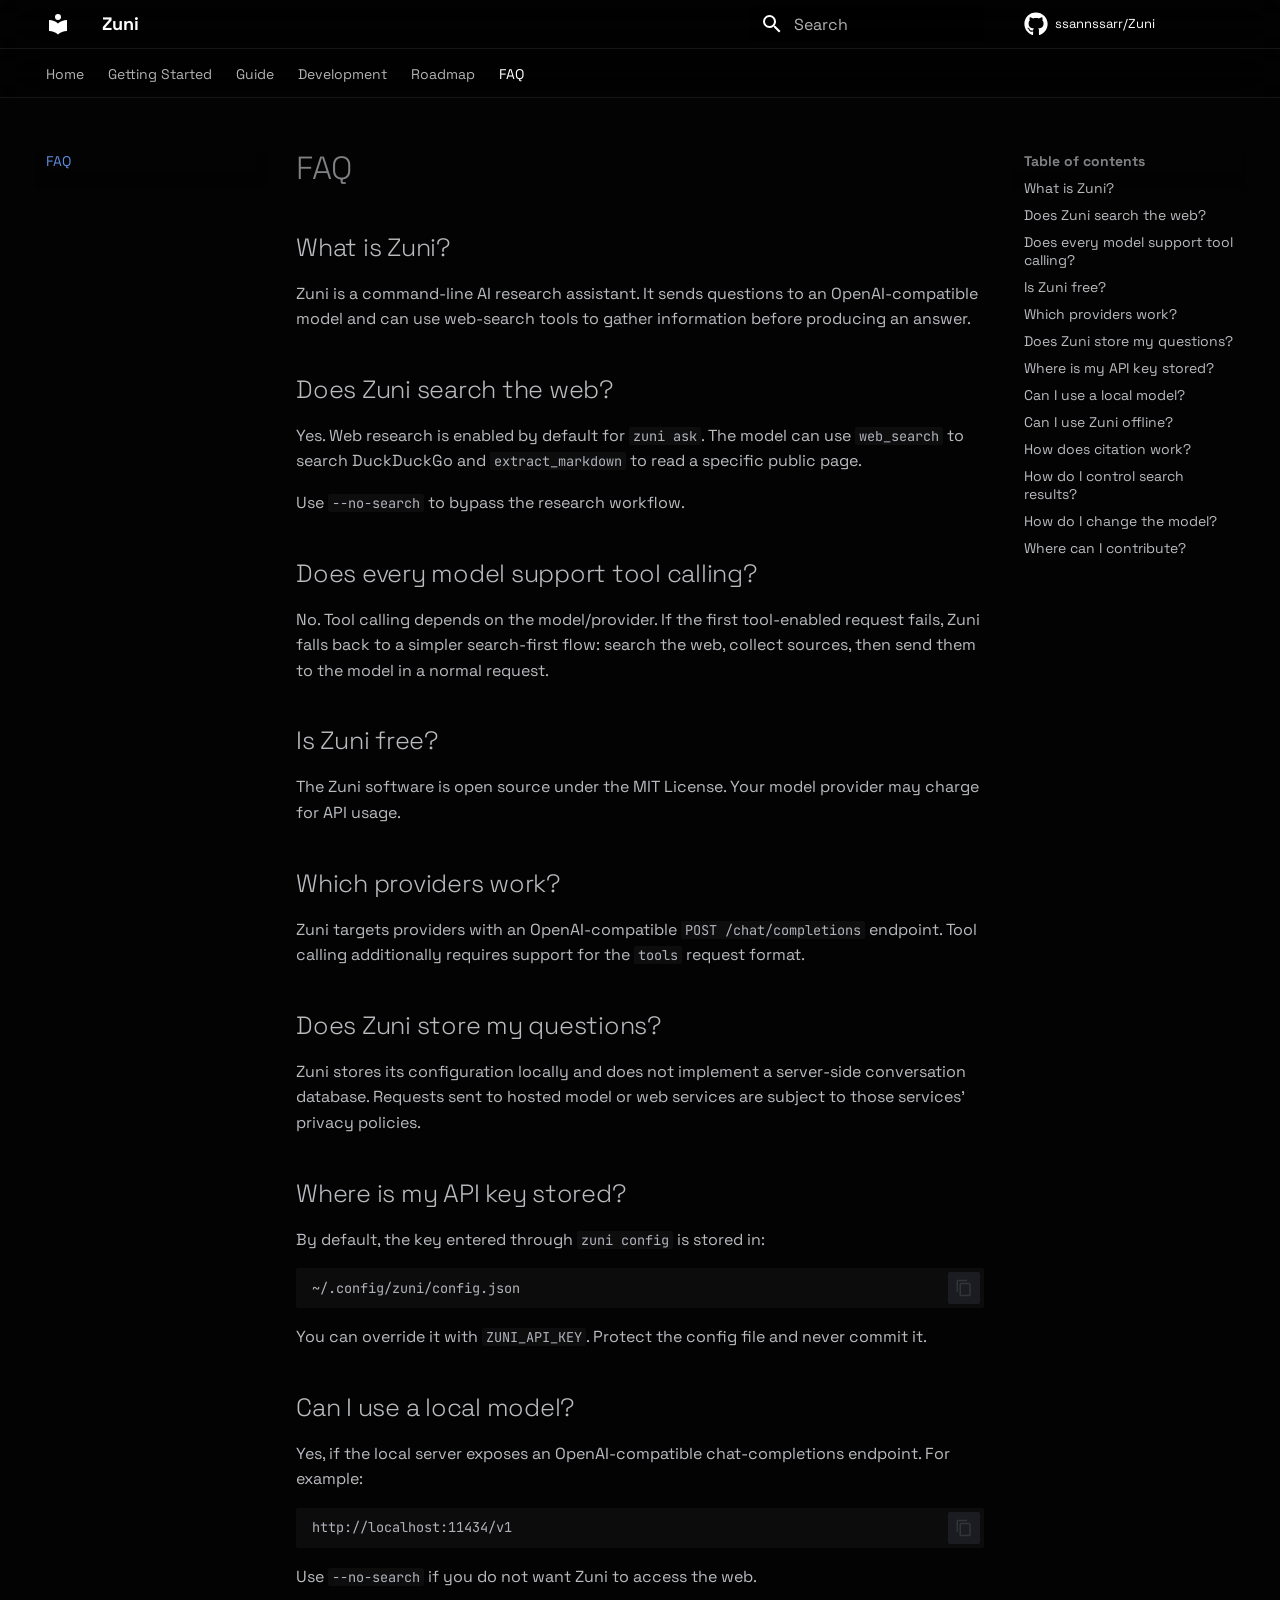
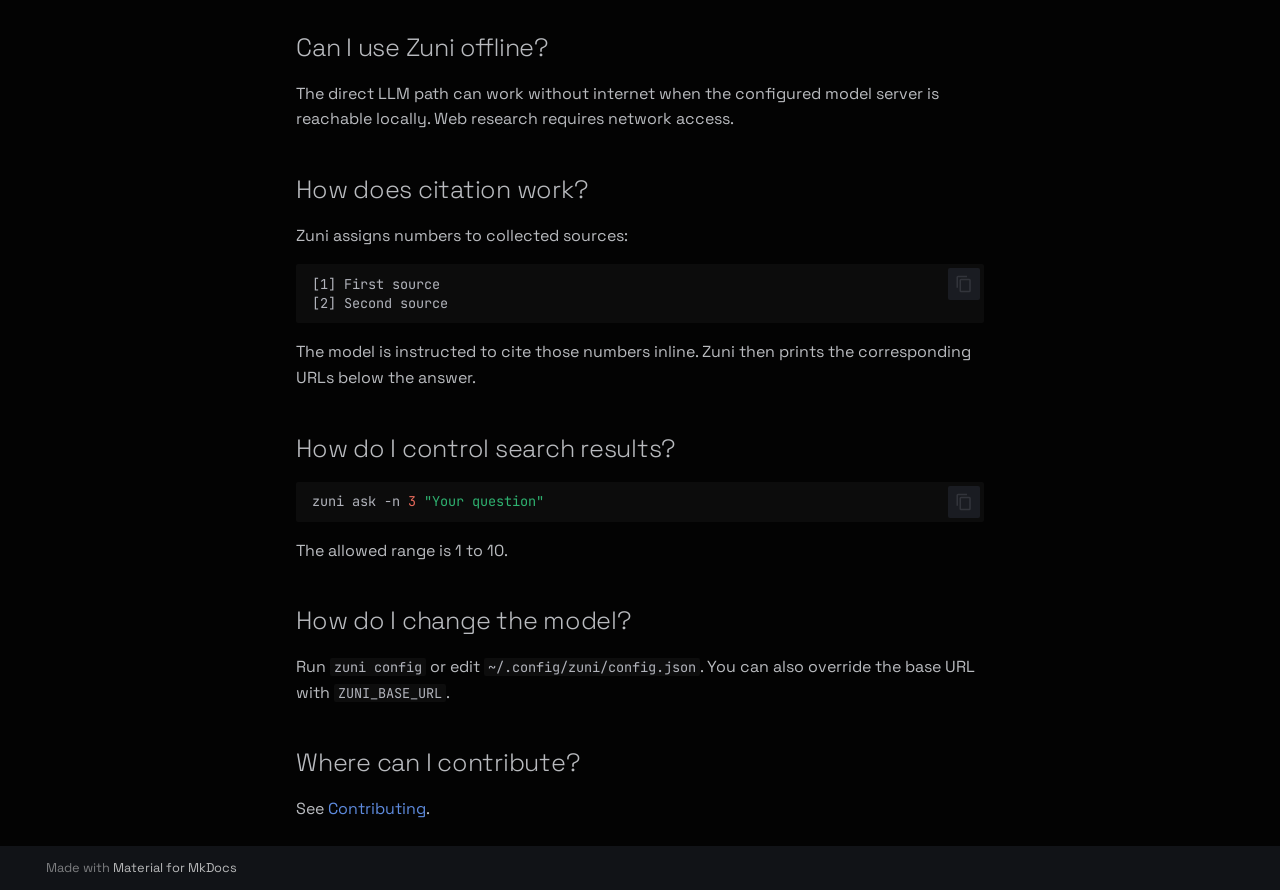
==== commit e742df18: "Deployed 8ea93a8 with MkDocs version: 1.6.1" ====
--- a/faq/index.html
+++ b/faq/index.html
@@ -858,10 +858,32 @@
 </li>
       
         <li class="md-nav__item">
-  <a href="#is-it-free" class="md-nav__link">
-    <span class="md-ellipsis">
-      
-        Is it free?
+  <a href="#does-zuni-search-the-web" class="md-nav__link">
+    <span class="md-ellipsis">
+      
+        Does Zuni search the web?
+      
+    </span>
+  </a>
+  
+</li>
+      
+        <li class="md-nav__item">
+  <a href="#does-every-model-support-tool-calling" class="md-nav__link">
+    <span class="md-ellipsis">
+      
+        Does every model support tool calling?
+      
+    </span>
+  </a>
+  
+</li>
+      
+        <li class="md-nav__item">
+  <a href="#is-zuni-free" class="md-nav__link">
+    <span class="md-ellipsis">
+      
+        Is Zuni free?
       
     </span>
   </a>
@@ -902,32 +924,43 @@
 </li>
       
         <li class="md-nav__item">
-  <a href="#can-i-use-it-offline" class="md-nav__link">
-    <span class="md-ellipsis">
-      
-        Can I use it offline?
-      
-    </span>
-  </a>
-  
-</li>
-      
-        <li class="md-nav__item">
-  <a href="#does-it-search-the-web" class="md-nav__link">
-    <span class="md-ellipsis">
-      
-        Does it search the web?
-      
-    </span>
-  </a>
-  
-</li>
-      
-        <li class="md-nav__item">
-  <a href="#can-i-have-a-conversation-with-follow-ups" class="md-nav__link">
-    <span class="md-ellipsis">
-      
-        Can I have a conversation with follow-ups?
+  <a href="#can-i-use-a-local-model" class="md-nav__link">
+    <span class="md-ellipsis">
+      
+        Can I use a local model?
+      
+    </span>
+  </a>
+  
+</li>
+      
+        <li class="md-nav__item">
+  <a href="#can-i-use-zuni-offline" class="md-nav__link">
+    <span class="md-ellipsis">
+      
+        Can I use Zuni offline?
+      
+    </span>
+  </a>
+  
+</li>
+      
+        <li class="md-nav__item">
+  <a href="#how-does-citation-work" class="md-nav__link">
+    <span class="md-ellipsis">
+      
+        How does citation work?
+      
+    </span>
+  </a>
+  
+</li>
+      
+        <li class="md-nav__item">
+  <a href="#how-do-i-control-search-results" class="md-nav__link">
+    <span class="md-ellipsis">
+      
+        How do I control search results?
       
     </span>
   </a>
@@ -946,10 +979,10 @@
 </li>
       
         <li class="md-nav__item">
-  <a href="#how-can-i-help" class="md-nav__link">
-    <span class="md-ellipsis">
-      
-        How can I help?
+  <a href="#where-can-i-contribute" class="md-nav__link">
+    <span class="md-ellipsis">
+      
+        Where can I contribute?
       
     </span>
   </a>
@@ -1002,10 +1035,32 @@
 </li>
       
         <li class="md-nav__item">
-  <a href="#is-it-free" class="md-nav__link">
-    <span class="md-ellipsis">
-      
-        Is it free?
+  <a href="#does-zuni-search-the-web" class="md-nav__link">
+    <span class="md-ellipsis">
+      
+        Does Zuni search the web?
+      
+    </span>
+  </a>
+  
+</li>
+      
+        <li class="md-nav__item">
+  <a href="#does-every-model-support-tool-calling" class="md-nav__link">
+    <span class="md-ellipsis">
+      
+        Does every model support tool calling?
+      
+    </span>
+  </a>
+  
+</li>
+      
+        <li class="md-nav__item">
+  <a href="#is-zuni-free" class="md-nav__link">
+    <span class="md-ellipsis">
+      
+        Is Zuni free?
       
     </span>
   </a>
@@ -1046,32 +1101,43 @@
 </li>
       
         <li class="md-nav__item">
-  <a href="#can-i-use-it-offline" class="md-nav__link">
-    <span class="md-ellipsis">
-      
-        Can I use it offline?
-      
-    </span>
-  </a>
-  
-</li>
-      
-        <li class="md-nav__item">
-  <a href="#does-it-search-the-web" class="md-nav__link">
-    <span class="md-ellipsis">
-      
-        Does it search the web?
-      
-    </span>
-  </a>
-  
-</li>
-      
-        <li class="md-nav__item">
-  <a href="#can-i-have-a-conversation-with-follow-ups" class="md-nav__link">
-    <span class="md-ellipsis">
-      
-        Can I have a conversation with follow-ups?
+  <a href="#can-i-use-a-local-model" class="md-nav__link">
+    <span class="md-ellipsis">
+      
+        Can I use a local model?
+      
+    </span>
+  </a>
+  
+</li>
+      
+        <li class="md-nav__item">
+  <a href="#can-i-use-zuni-offline" class="md-nav__link">
+    <span class="md-ellipsis">
+      
+        Can I use Zuni offline?
+      
+    </span>
+  </a>
+  
+</li>
+      
+        <li class="md-nav__item">
+  <a href="#how-does-citation-work" class="md-nav__link">
+    <span class="md-ellipsis">
+      
+        How does citation work?
+      
+    </span>
+  </a>
+  
+</li>
+      
+        <li class="md-nav__item">
+  <a href="#how-do-i-control-search-results" class="md-nav__link">
+    <span class="md-ellipsis">
+      
+        How do I control search results?
       
     </span>
   </a>
@@ -1090,10 +1156,10 @@
 </li>
       
         <li class="md-nav__item">
-  <a href="#how-can-i-help" class="md-nav__link">
-    <span class="md-ellipsis">
-      
-        How can I help?
+  <a href="#where-can-i-contribute" class="md-nav__link">
+    <span class="md-ellipsis">
+      
+        Where can I contribute?
       
     </span>
   </a>
@@ -1122,26 +1188,43 @@
 
 <h1 id="faq">FAQ</h1>
 <h2 id="what-is-zuni">What is Zuni?</h2>
-<p>A small CLI that sends a question to an AI model and prints the answer in your terminal.</p>
-<h2 id="is-it-free">Is it free?</h2>
-<p>Zuni is free and open source (MIT). Model usage depends on your provider. OpenRouter offers free models such as <code>openrouter/free</code>.</p>
+<p>Zuni is a command-line AI research assistant. It sends questions to an OpenAI-compatible model and can use web-search tools to gather information before producing an answer.</p>
+<h2 id="does-zuni-search-the-web">Does Zuni search the web?</h2>
+<p>Yes. Web research is enabled by default for <code>zuni ask</code>. The model can use <code>web_search</code> to search DuckDuckGo and <code>extract_markdown</code> to read a specific public page.</p>
+<p>Use <code>--no-search</code> to bypass the research workflow.</p>
+<h2 id="does-every-model-support-tool-calling">Does every model support tool calling?</h2>
+<p>No. Tool calling depends on the model/provider. If the first tool-enabled request fails, Zuni falls back to a simpler search-first flow: search the web, collect sources, then send them to the model in a normal request.</p>
+<h2 id="is-zuni-free">Is Zuni free?</h2>
+<p>The Zuni software is open source under the MIT License. Your model provider may charge for API usage.</p>
 <h2 id="which-providers-work">Which providers work?</h2>
-<p>Any provider with an OpenAI-compatible <code>/chat/completions</code> endpoint: OpenRouter, OpenAI, local servers like Ollama, and more.</p>
+<p>Zuni targets providers with an OpenAI-compatible <code>POST /chat/completions</code> endpoint. Tool calling additionally requires support for the <code>tools</code> request format.</p>
 <h2 id="does-zuni-store-my-questions">Does Zuni store my questions?</h2>
-<p>No. Zuni only saves your configuration locally. Your question is sent to the provider you configured, so their privacy policy applies.</p>
+<p>Zuni stores its configuration locally and does not implement a server-side conversation database. Requests sent to hosted model or web services are subject to those services' privacy policies.</p>
 <h2 id="where-is-my-api-key-stored">Where is my API key stored?</h2>
-<p>In plain text at <code>~/.config/zuni/config.json</code>. Restrict access with <code>chmod 600</code>.</p>
-<h2 id="can-i-use-it-offline">Can I use it offline?</h2>
-<p>Yes, with a local model server such as Ollama. Set its URL as your base URL.</p>
-<h2 id="does-it-search-the-web">Does it search the web?</h2>
-<p>Not yet. Web search is on the <a href="../roadmap/">roadmap</a>.</p>
-<h2 id="can-i-have-a-conversation-with-follow-ups">Can I have a conversation with follow-ups?</h2>
-<p>Not yet. Each <code>zuni ask</code> is a separate question.</p>
+<p>By default, the key entered through <code>zuni config</code> is stored in:</p>
+<div class="highlight"><pre><span></span><code>~/.config/zuni/config.json
+</code></pre></div>
+<p>You can override it with <code>ZUNI_API_KEY</code>. Protect the config file and never commit it.</p>
+<h2 id="can-i-use-a-local-model">Can I use a local model?</h2>
+<p>Yes, if the local server exposes an OpenAI-compatible chat-completions endpoint. For example:</p>
+<div class="highlight"><pre><span></span><code>http://localhost:11434/v1
+</code></pre></div>
+<p>Use <code>--no-search</code> if you do not want Zuni to access the web.</p>
+<h2 id="can-i-use-zuni-offline">Can I use Zuni offline?</h2>
+<p>The direct LLM path can work without internet when the configured model server is reachable locally. Web research requires network access.</p>
+<h2 id="how-does-citation-work">How does citation work?</h2>
+<p>Zuni assigns numbers to collected sources:</p>
+<div class="highlight"><pre><span></span><code>[1] First source
+[2] Second source
+</code></pre></div>
+<p>The model is instructed to cite those numbers inline. Zuni then prints the corresponding URLs below the answer.</p>
+<h2 id="how-do-i-control-search-results">How do I control search results?</h2>
+<div class="highlight"><pre><span></span><code>zuni<span class="w"> </span>ask<span class="w"> </span>-n<span class="w"> </span><span class="m">3</span><span class="w"> </span><span class="s2">"Your question"</span>
+</code></pre></div>
+<p>The allowed range is 1 to 10.</p>
 <h2 id="how-do-i-change-the-model">How do I change the model?</h2>
-<div class="highlight"><pre><span></span><code>zuni<span class="w"> </span>config
-</code></pre></div>
-<p>or edit <code>~/.config/zuni/config.json</code>.</p>
-<h2 id="how-can-i-help">How can I help?</h2>
+<p>Run <code>zuni config</code> or edit <code>~/.config/zuni/config.json</code>. You can also override the base URL with <code>ZUNI_BASE_URL</code>.</p>
+<h2 id="where-can-i-contribute">Where can I contribute?</h2>
 <p>See <a href="../development/contributing/">Contributing</a>.</p>
 
 
--- a/stylesheets/home.css
+++ b/stylesheets/home.css
@@ -5,11 +5,6 @@
   --zuni-text: #f2f3f5;
   --zuni-muted: #969aa5;
   --zuni-accent: #b8ff5a;
-}
-
-.md-content__inner {
-  margin: 0 !important;
-  padding: 0 !important;
 }
 
 /* ---------- Hero ---------- */
@@ -356,6 +351,11 @@
 
 .md-content:has(.zuni-hero) {
   max-width: none;
+}
+
+.md-content__inner:has(.zuni-hero) {
+  margin: 0 !important;
+  padding: 0 !important;
 }
 
 .md-content__inner:has(.zuni-hero)::before {
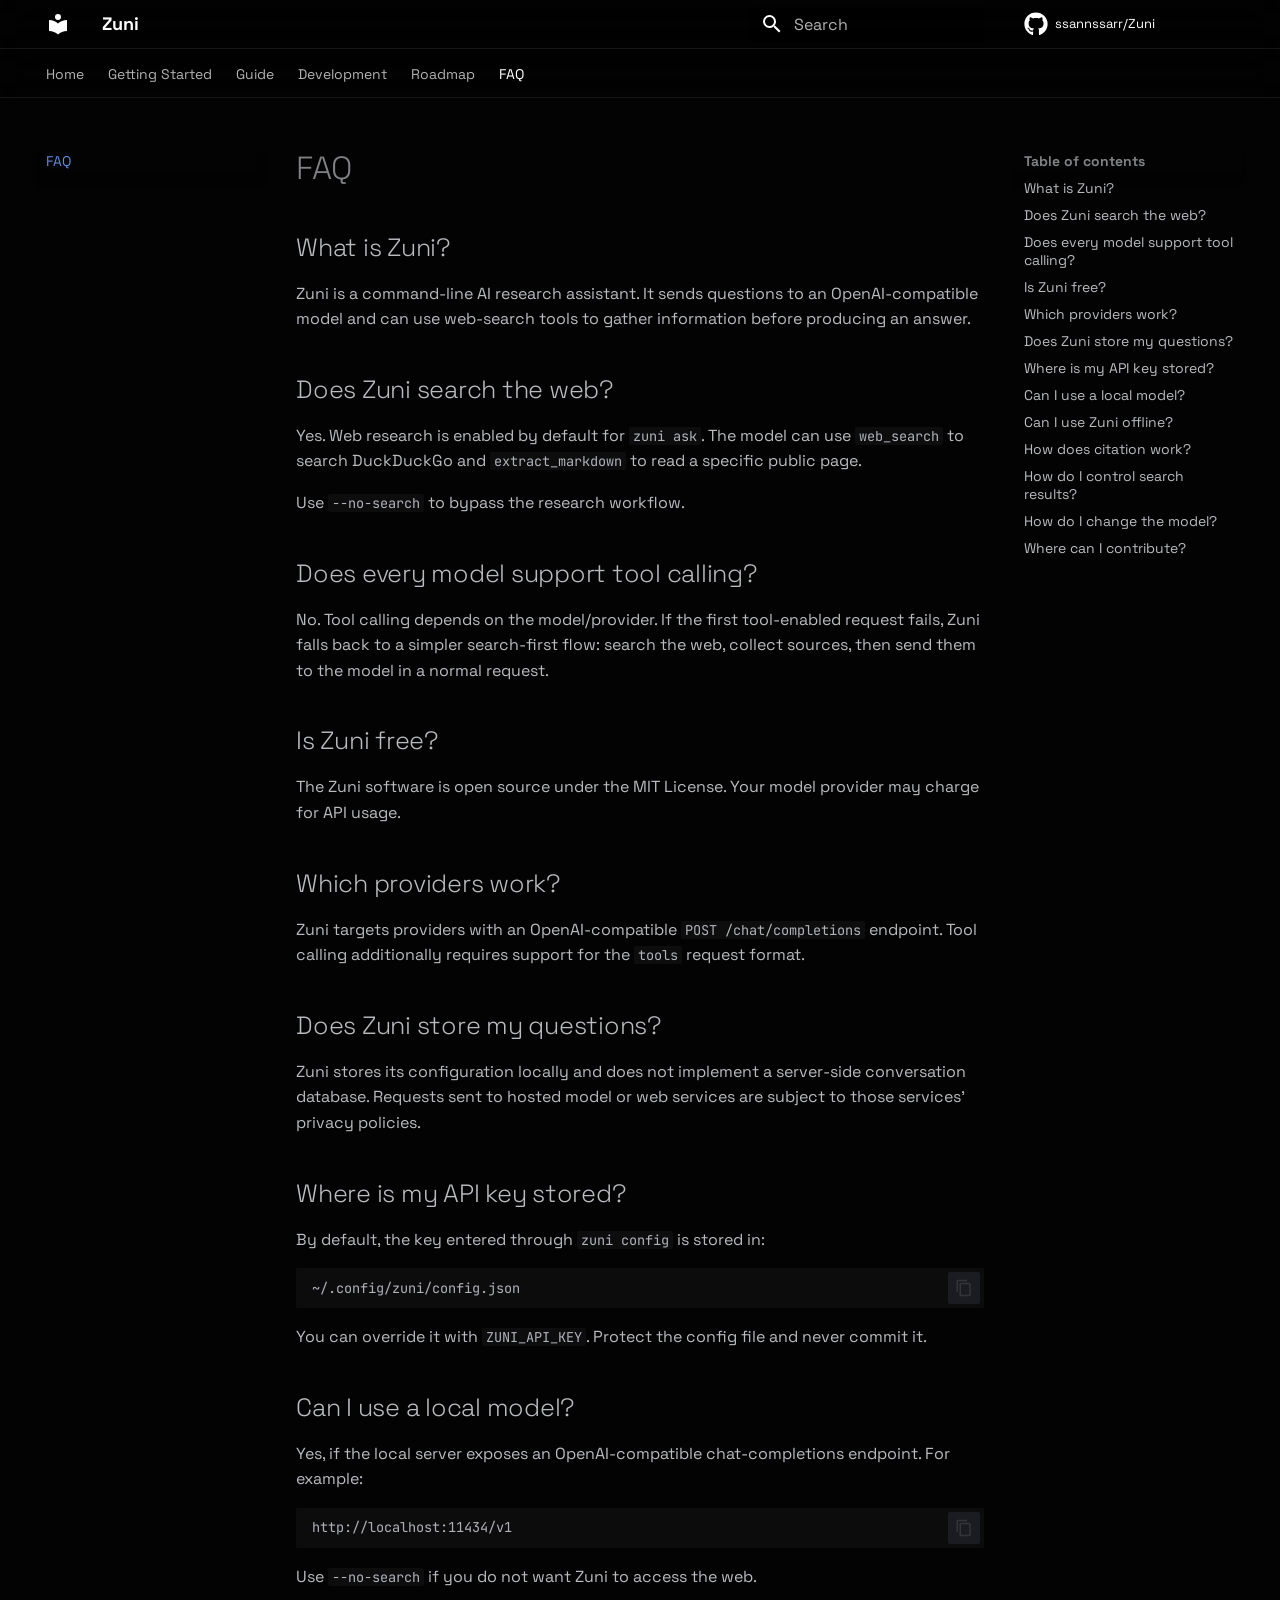
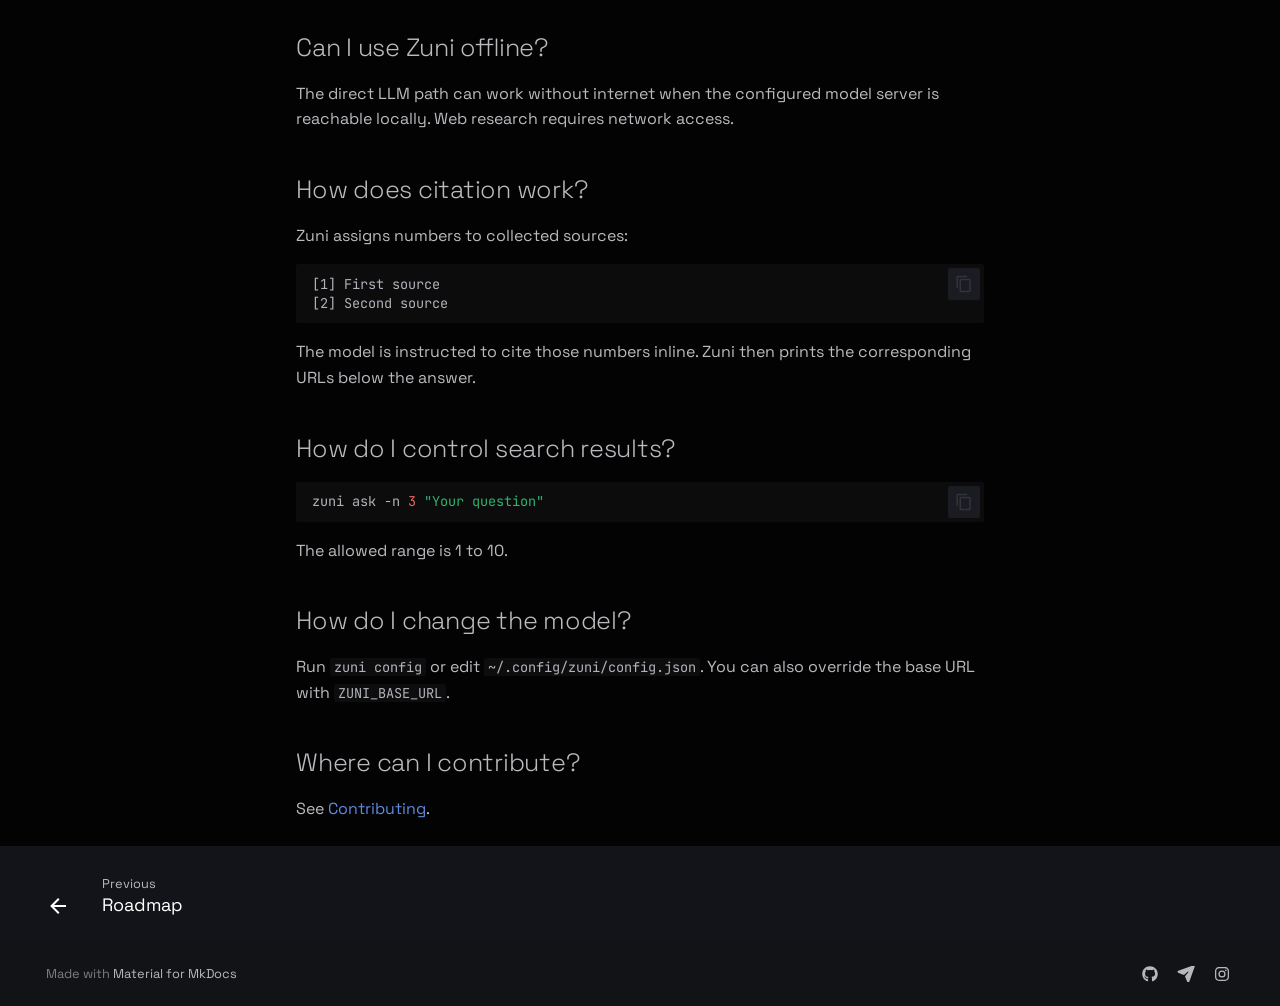
==== commit 71636018: "Deployed 172a81b with MkDocs version: 1.6.1" ====
--- a/faq/index.html
+++ b/faq/index.html
@@ -1256,6 +1256,30 @@
       
         <footer class="md-footer">
   
+    
+      
+      <nav class="md-footer__inner md-grid" aria-label="Footer" >
+        
+          
+          <a href="../roadmap/" class="md-footer__link md-footer__link--prev" aria-label="Previous: Roadmap">
+            <div class="md-footer__button md-icon">
+              
+              <svg xmlns="http://www.w3.org/2000/svg" viewBox="0 0 24 24"><path d="M20 11v2H8l5.5 5.5-1.42 1.42L4.16 12l7.92-7.92L13.5 5.5 8 11z"/></svg>
+            </div>
+            <div class="md-footer__title">
+              <span class="md-footer__direction">
+                Previous
+              </span>
+              <div class="md-ellipsis">
+                Roadmap
+              </div>
+            </div>
+          </a>
+        
+        
+      </nav>
+    
+  
   <div class="md-footer-meta md-typeset">
     <div class="md-footer-meta__inner md-grid">
       <div class="md-copyright">
@@ -1268,6 +1292,41 @@
   
 </div>
       
+        
+<div class="md-social">
+  
+    
+    
+    
+    
+      
+      
+    
+    <a href="https://github.com/ssannssarr/Zuni" target="_blank" rel="noopener" title="github.com" class="md-social__link">
+      <svg xmlns="http://www.w3.org/2000/svg" viewBox="0 0 512 512"><!--! Font Awesome Free 7.1.0 by @fontawesome - https://fontawesome.com License - https://fontawesome.com/license/free (Icons: CC BY 4.0, Fonts: SIL OFL 1.1, Code: MIT License) Copyright 2025 Fonticons, Inc.--><path d="M173.9 397.4c0 2-2.3 3.6-5.2 3.6-3.3.3-5.6-1.3-5.6-3.6 0-2 2.3-3.6 5.2-3.6 3-.3 5.6 1.3 5.6 3.6m-31.1-4.5c-.7 2 1.3 4.3 4.3 4.9 2.6 1 5.6 0 6.2-2s-1.3-4.3-4.3-5.2c-2.6-.7-5.5.3-6.2 2.3m44.2-1.7c-2.9.7-4.9 2.6-4.6 4.9.3 2 2.9 3.3 5.9 2.6 2.9-.7 4.9-2.6 4.6-4.6-.3-1.9-3-3.2-5.9-2.9M252.8 8C114.1 8 8 113.3 8 252c0 110.9 69.8 205.8 169.5 239.2 12.8 2.3 17.3-5.6 17.3-12.1 0-6.2-.3-40.4-.3-61.4 0 0-70 15-84.7-29.8 0 0-11.4-29.1-27.8-36.6 0 0-22.9-15.7 1.6-15.4 0 0 24.9 2 38.6 25.8 21.9 38.6 58.6 27.5 72.9 20.9 2.3-16 8.8-27.1 16-33.7-55.9-6.2-112.3-14.3-112.3-110.5 0-27.5 7.6-41.3 23.6-58.9-2.6-6.5-11.1-33.3 2.6-67.9 20.9-6.5 69 27 69 27 20-5.6 41.5-8.5 62.8-8.5s42.8 2.9 62.8 8.5c0 0 48.1-33.6 69-27 13.7 34.7 5.2 61.4 2.6 67.9 16 17.7 25.8 31.5 25.8 58.9 0 96.5-58.9 104.2-114.8 110.5 9.2 7.9 17 22.9 17 46.4 0 33.7-.3 75.4-.3 83.6 0 6.5 4.6 14.4 17.3 12.1C436.2 457.8 504 362.9 504 252 504 113.3 391.5 8 252.8 8M105.2 352.9c-1.3 1-1 3.3.7 5.2 1.6 1.6 3.9 2.3 5.2 1 1.3-1 1-3.3-.7-5.2-1.6-1.6-3.9-2.3-5.2-1m-10.8-8.1c-.7 1.3.3 2.9 2.3 3.9 1.6 1 3.6.7 4.3-.7.7-1.3-.3-2.9-2.3-3.9-2-.6-3.6-.3-4.3.7m32.4 35.6c-1.6 1.3-1 4.3 1.3 6.2 2.3 2.3 5.2 2.6 6.5 1 1.3-1.3.7-4.3-1.3-6.2-2.2-2.3-5.2-2.6-6.5-1m-11.4-14.7c-1.6 1-1.6 3.6 0 5.9s4.3 3.3 5.6 2.3c1.6-1.3 1.6-3.9 0-6.2-1.4-2.3-4-3.3-5.6-2"/></svg>
+    </a>
+  
+    
+    
+    
+    
+    <a href="mailto:ssannssarrai@gmail.com" target="_blank" rel="noopener" title="" class="md-social__link">
+      <svg xmlns="http://www.w3.org/2000/svg" viewBox="0 0 576 512"><!--! Font Awesome Free 7.1.0 by @fontawesome - https://fontawesome.com License - https://fontawesome.com/license/free (Icons: CC BY 4.0, Fonts: SIL OFL 1.1, Code: MIT License) Copyright 2025 Fonticons, Inc.--><path d="M536.4-26.3c9.8-3.5 20.6-1 28 6.3s9.8 18.2 6.3 28l-178 496.9c-5 13.9-18.1 23.1-32.8 23.1-14.2 0-27-8.6-32.3-21.7l-64.2-158c-4.5-11-2.5-23.6 5.2-32.6l94.5-112.4c5.1-6.1 4.7-15-.9-20.6s-14.6-6-20.6-.9l-112.4 94.3c-9.1 7.6-21.6 9.6-32.6 5.2L38.1 216.8c-13.1-5.3-21.7-18.1-21.7-32.3 0-14.7 9.2-27.8 23.1-32.8z"/></svg>
+    </a>
+  
+    
+    
+    
+    
+      
+      
+    
+    <a href="https://instagram.com/ssannssarrai" target="_blank" rel="noopener" title="instagram.com" class="md-social__link">
+      <svg xmlns="http://www.w3.org/2000/svg" viewBox="0 0 448 512"><!--! Font Awesome Free 7.1.0 by @fontawesome - https://fontawesome.com License - https://fontawesome.com/license/free (Icons: CC BY 4.0, Fonts: SIL OFL 1.1, Code: MIT License) Copyright 2025 Fonticons, Inc.--><path d="M224.3 141a115 115 0 1 0-.6 230 115 115 0 1 0 .6-230m-.6 40.4a74.6 74.6 0 1 1 .6 149.2 74.6 74.6 0 1 1-.6-149.2m93.4-45.1a26.8 26.8 0 1 1 53.6 0 26.8 26.8 0 1 1-53.6 0m129.7 27.2c-1.7-35.9-9.9-67.7-36.2-93.9-26.2-26.2-58-34.4-93.9-36.2-37-2.1-147.9-2.1-184.9 0-35.8 1.7-67.6 9.9-93.9 36.1s-34.4 58-36.2 93.9c-2.1 37-2.1 147.9 0 184.9 1.7 35.9 9.9 67.7 36.2 93.9s58 34.4 93.9 36.2c37 2.1 147.9 2.1 184.9 0 35.9-1.7 67.7-9.9 93.9-36.2 26.2-26.2 34.4-58 36.2-93.9 2.1-37 2.1-147.8 0-184.8M399 388c-7.8 19.6-22.9 34.7-42.6 42.6-29.5 11.7-99.5 9-132.1 9s-102.7 2.6-132.1-9c-19.6-7.8-34.7-22.9-42.6-42.6-11.7-29.5-9-99.5-9-132.1s-2.6-102.7 9-132.1c7.8-19.6 22.9-34.7 42.6-42.6 29.5-11.7 99.5-9 132.1-9s102.7-2.6 132.1 9c19.6 7.8 34.7 22.9 42.6 42.6 11.7 29.5 9 99.5 9 132.1s2.7 102.7-9 132.1"/></svg>
+    </a>
+  
+</div>
+      
     </div>
   </div>
 </footer>
@@ -1281,7 +1340,7 @@
     
       
       
-      <script id="__config" type="application/json">{"annotate": null, "base": "..", "features": ["navigation.tabs", "navigation.sections", "navigation.top", "content.code.copy", "content.code.annotate"], "search": "../assets/javascripts/workers/search.2c215733.min.js", "tags": null, "translations": {"clipboard.copied": "Copied to clipboard", "clipboard.copy": "Copy to clipboard", "search.result.more.one": "1 more on this page", "search.result.more.other": "# more on this page", "search.result.none": "No matching documents", "search.result.one": "1 matching document", "search.result.other": "# matching documents", "search.result.placeholder": "Type to start searching", "search.result.term.missing": "Missing", "select.version": "Select version"}, "version": null}</script>
+      <script id="__config" type="application/json">{"annotate": null, "base": "..", "features": ["navigation.tabs", "navigation.sections", "navigation.top", "content.code.copy", "content.code.annotate", "navigation.footer"], "search": "../assets/javascripts/workers/search.2c215733.min.js", "tags": null, "translations": {"clipboard.copied": "Copied to clipboard", "clipboard.copy": "Copy to clipboard", "search.result.more.one": "1 more on this page", "search.result.more.other": "# more on this page", "search.result.none": "No matching documents", "search.result.one": "1 matching document", "search.result.other": "# matching documents", "search.result.placeholder": "Type to start searching", "search.result.term.missing": "Missing", "select.version": "Select version"}, "version": null}</script>
     
     
       <script src="../assets/javascripts/bundle.d7400e89.min.js"></script>
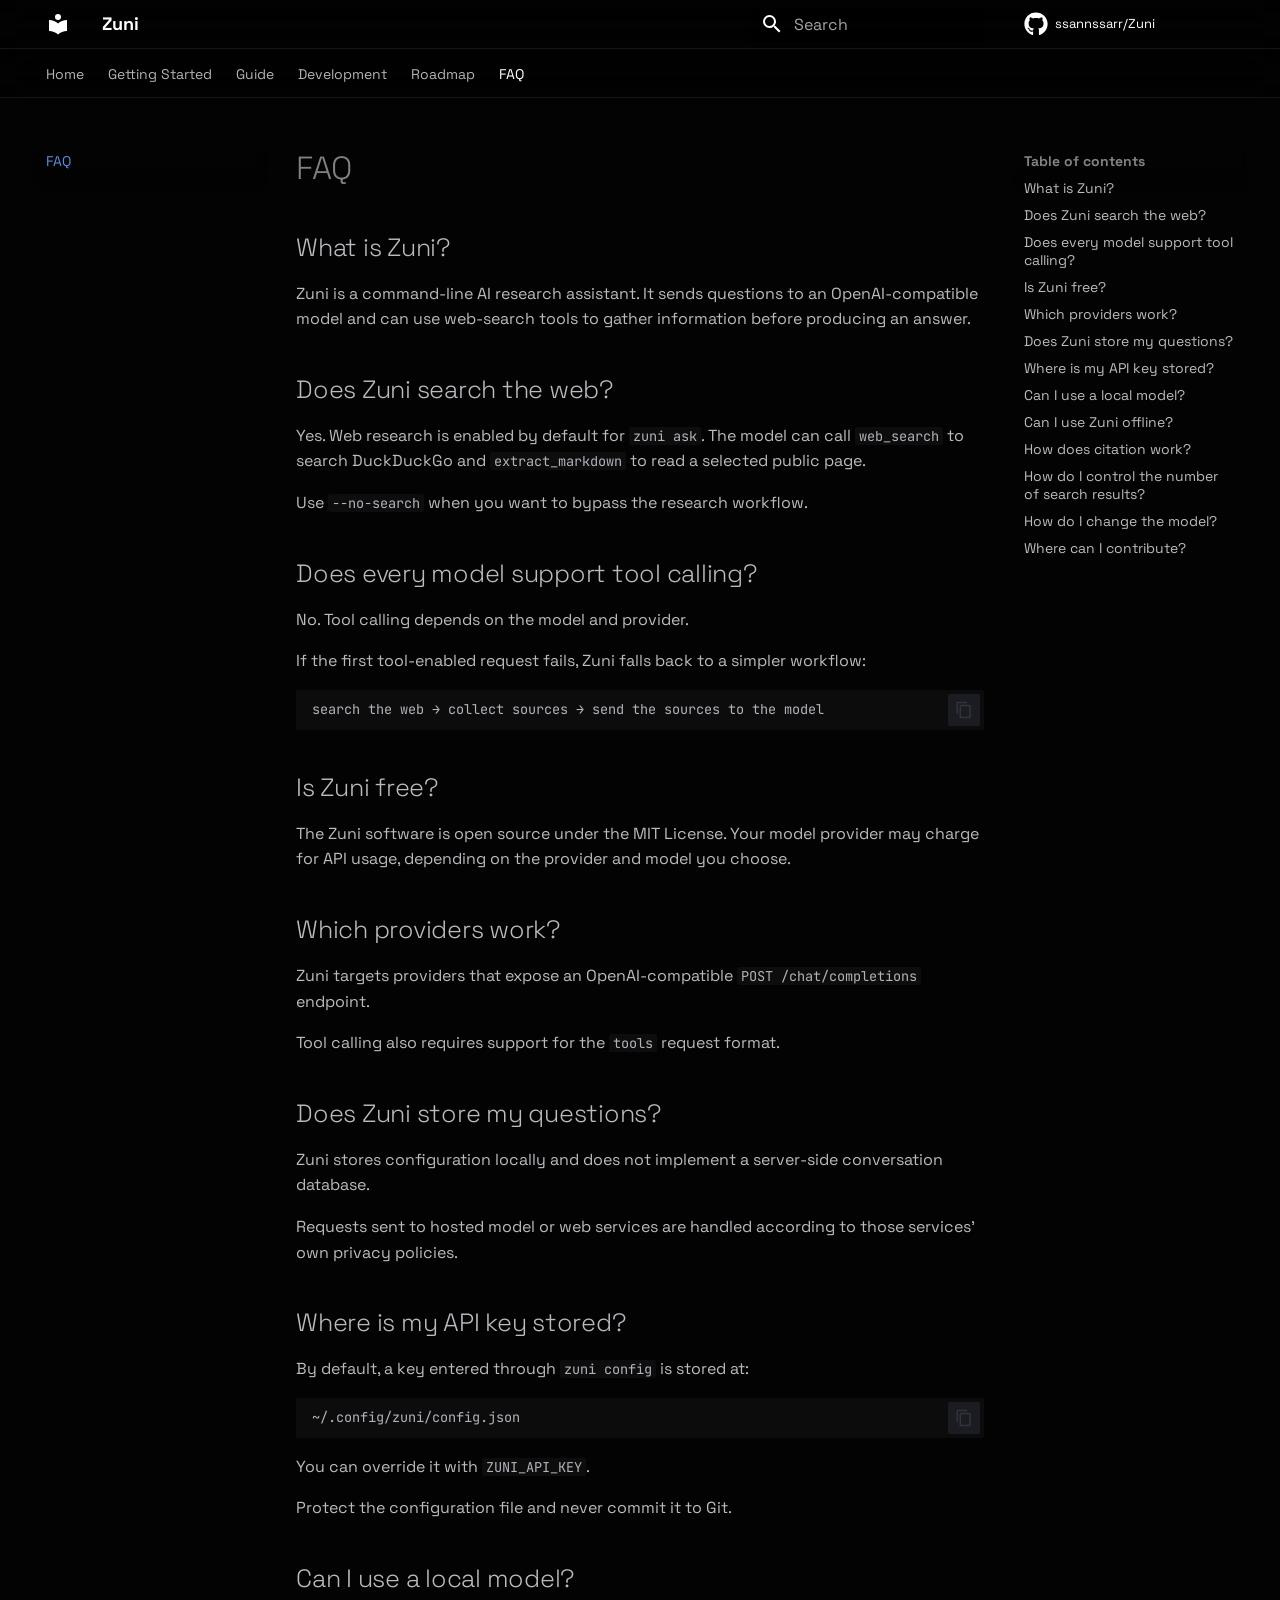
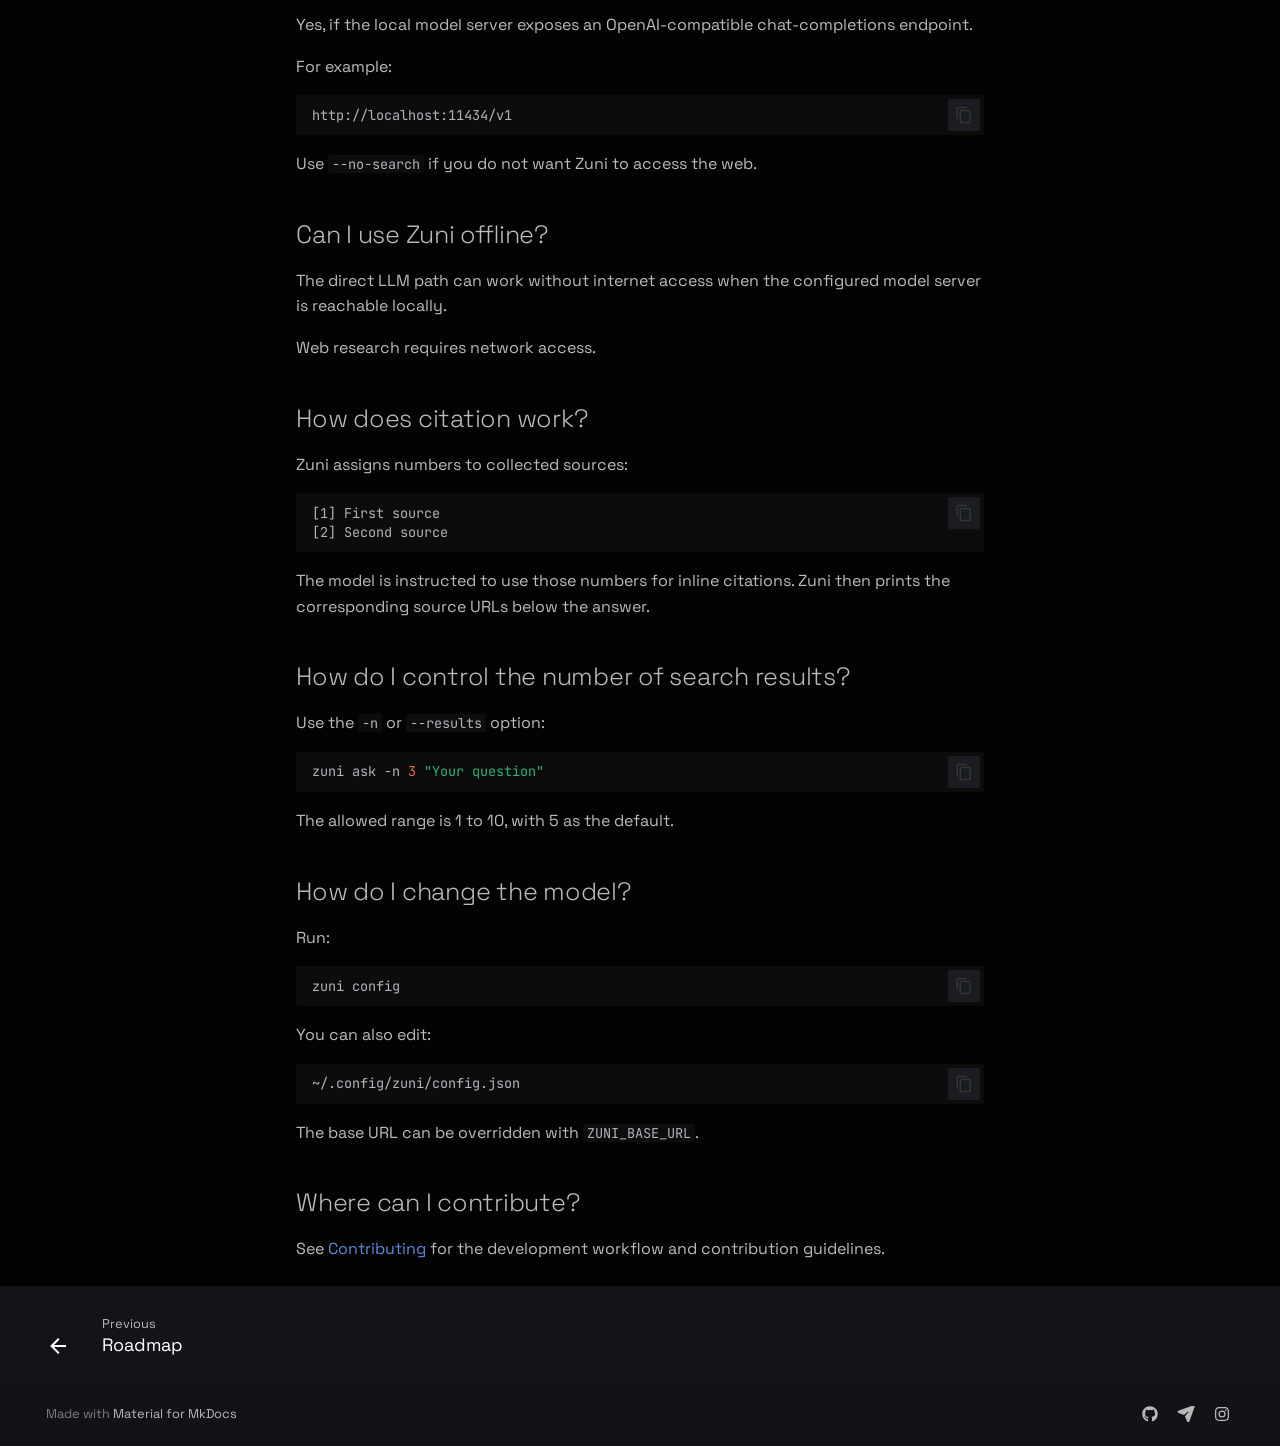
==== commit d3aa0db1: "Deployed 593610d with MkDocs version: 1.6.1" ====
--- a/faq/index.html
+++ b/faq/index.html
@@ -957,10 +957,10 @@
 </li>
       
         <li class="md-nav__item">
-  <a href="#how-do-i-control-search-results" class="md-nav__link">
-    <span class="md-ellipsis">
-      
-        How do I control search results?
+  <a href="#how-do-i-control-the-number-of-search-results" class="md-nav__link">
+    <span class="md-ellipsis">
+      
+        How do I control the number of search results?
       
     </span>
   </a>
@@ -1134,10 +1134,10 @@
 </li>
       
         <li class="md-nav__item">
-  <a href="#how-do-i-control-search-results" class="md-nav__link">
-    <span class="md-ellipsis">
-      
-        How do I control search results?
+  <a href="#how-do-i-control-the-number-of-search-results" class="md-nav__link">
+    <span class="md-ellipsis">
+      
+        How do I control the number of search results?
       
     </span>
   </a>
@@ -1190,42 +1190,57 @@
 <h2 id="what-is-zuni">What is Zuni?</h2>
 <p>Zuni is a command-line AI research assistant. It sends questions to an OpenAI-compatible model and can use web-search tools to gather information before producing an answer.</p>
 <h2 id="does-zuni-search-the-web">Does Zuni search the web?</h2>
-<p>Yes. Web research is enabled by default for <code>zuni ask</code>. The model can use <code>web_search</code> to search DuckDuckGo and <code>extract_markdown</code> to read a specific public page.</p>
-<p>Use <code>--no-search</code> to bypass the research workflow.</p>
+<p>Yes. Web research is enabled by default for <code>zuni ask</code>. The model can call <code>web_search</code> to search DuckDuckGo and <code>extract_markdown</code> to read a selected public page.</p>
+<p>Use <code>--no-search</code> when you want to bypass the research workflow.</p>
 <h2 id="does-every-model-support-tool-calling">Does every model support tool calling?</h2>
-<p>No. Tool calling depends on the model/provider. If the first tool-enabled request fails, Zuni falls back to a simpler search-first flow: search the web, collect sources, then send them to the model in a normal request.</p>
+<p>No. Tool calling depends on the model and provider.</p>
+<p>If the first tool-enabled request fails, Zuni falls back to a simpler workflow:</p>
+<div class="highlight"><pre><span></span><code>search the web → collect sources → send the sources to the model
+</code></pre></div>
 <h2 id="is-zuni-free">Is Zuni free?</h2>
-<p>The Zuni software is open source under the MIT License. Your model provider may charge for API usage.</p>
+<p>The Zuni software is open source under the MIT License. Your model provider may charge for API usage, depending on the provider and model you choose.</p>
 <h2 id="which-providers-work">Which providers work?</h2>
-<p>Zuni targets providers with an OpenAI-compatible <code>POST /chat/completions</code> endpoint. Tool calling additionally requires support for the <code>tools</code> request format.</p>
+<p>Zuni targets providers that expose an OpenAI-compatible <code>POST /chat/completions</code> endpoint.</p>
+<p>Tool calling also requires support for the <code>tools</code> request format.</p>
 <h2 id="does-zuni-store-my-questions">Does Zuni store my questions?</h2>
-<p>Zuni stores its configuration locally and does not implement a server-side conversation database. Requests sent to hosted model or web services are subject to those services' privacy policies.</p>
+<p>Zuni stores configuration locally and does not implement a server-side conversation database.</p>
+<p>Requests sent to hosted model or web services are handled according to those services' own privacy policies.</p>
 <h2 id="where-is-my-api-key-stored">Where is my API key stored?</h2>
-<p>By default, the key entered through <code>zuni config</code> is stored in:</p>
+<p>By default, a key entered through <code>zuni config</code> is stored at:</p>
 <div class="highlight"><pre><span></span><code>~/.config/zuni/config.json
 </code></pre></div>
-<p>You can override it with <code>ZUNI_API_KEY</code>. Protect the config file and never commit it.</p>
+<p>You can override it with <code>ZUNI_API_KEY</code>.</p>
+<p>Protect the configuration file and never commit it to Git.</p>
 <h2 id="can-i-use-a-local-model">Can I use a local model?</h2>
-<p>Yes, if the local server exposes an OpenAI-compatible chat-completions endpoint. For example:</p>
+<p>Yes, if the local model server exposes an OpenAI-compatible chat-completions endpoint.</p>
+<p>For example:</p>
 <div class="highlight"><pre><span></span><code>http://localhost:11434/v1
 </code></pre></div>
 <p>Use <code>--no-search</code> if you do not want Zuni to access the web.</p>
 <h2 id="can-i-use-zuni-offline">Can I use Zuni offline?</h2>
-<p>The direct LLM path can work without internet when the configured model server is reachable locally. Web research requires network access.</p>
+<p>The direct LLM path can work without internet access when the configured model server is reachable locally.</p>
+<p>Web research requires network access.</p>
 <h2 id="how-does-citation-work">How does citation work?</h2>
 <p>Zuni assigns numbers to collected sources:</p>
 <div class="highlight"><pre><span></span><code>[1] First source
 [2] Second source
 </code></pre></div>
-<p>The model is instructed to cite those numbers inline. Zuni then prints the corresponding URLs below the answer.</p>
-<h2 id="how-do-i-control-search-results">How do I control search results?</h2>
+<p>The model is instructed to use those numbers for inline citations. Zuni then prints the corresponding source URLs below the answer.</p>
+<h2 id="how-do-i-control-the-number-of-search-results">How do I control the number of search results?</h2>
+<p>Use the <code>-n</code> or <code>--results</code> option:</p>
 <div class="highlight"><pre><span></span><code>zuni<span class="w"> </span>ask<span class="w"> </span>-n<span class="w"> </span><span class="m">3</span><span class="w"> </span><span class="s2">"Your question"</span>
 </code></pre></div>
-<p>The allowed range is 1 to 10.</p>
+<p>The allowed range is 1 to 10, with 5 as the default.</p>
 <h2 id="how-do-i-change-the-model">How do I change the model?</h2>
-<p>Run <code>zuni config</code> or edit <code>~/.config/zuni/config.json</code>. You can also override the base URL with <code>ZUNI_BASE_URL</code>.</p>
+<p>Run:</p>
+<div class="highlight"><pre><span></span><code>zuni<span class="w"> </span>config
+</code></pre></div>
+<p>You can also edit:</p>
+<div class="highlight"><pre><span></span><code>~/.config/zuni/config.json
+</code></pre></div>
+<p>The base URL can be overridden with <code>ZUNI_BASE_URL</code>.</p>
 <h2 id="where-can-i-contribute">Where can I contribute?</h2>
-<p>See <a href="../development/contributing/">Contributing</a>.</p>
+<p>See <a href="../development/contributing/">Contributing</a> for the development workflow and contribution guidelines.</p>
 
 
 
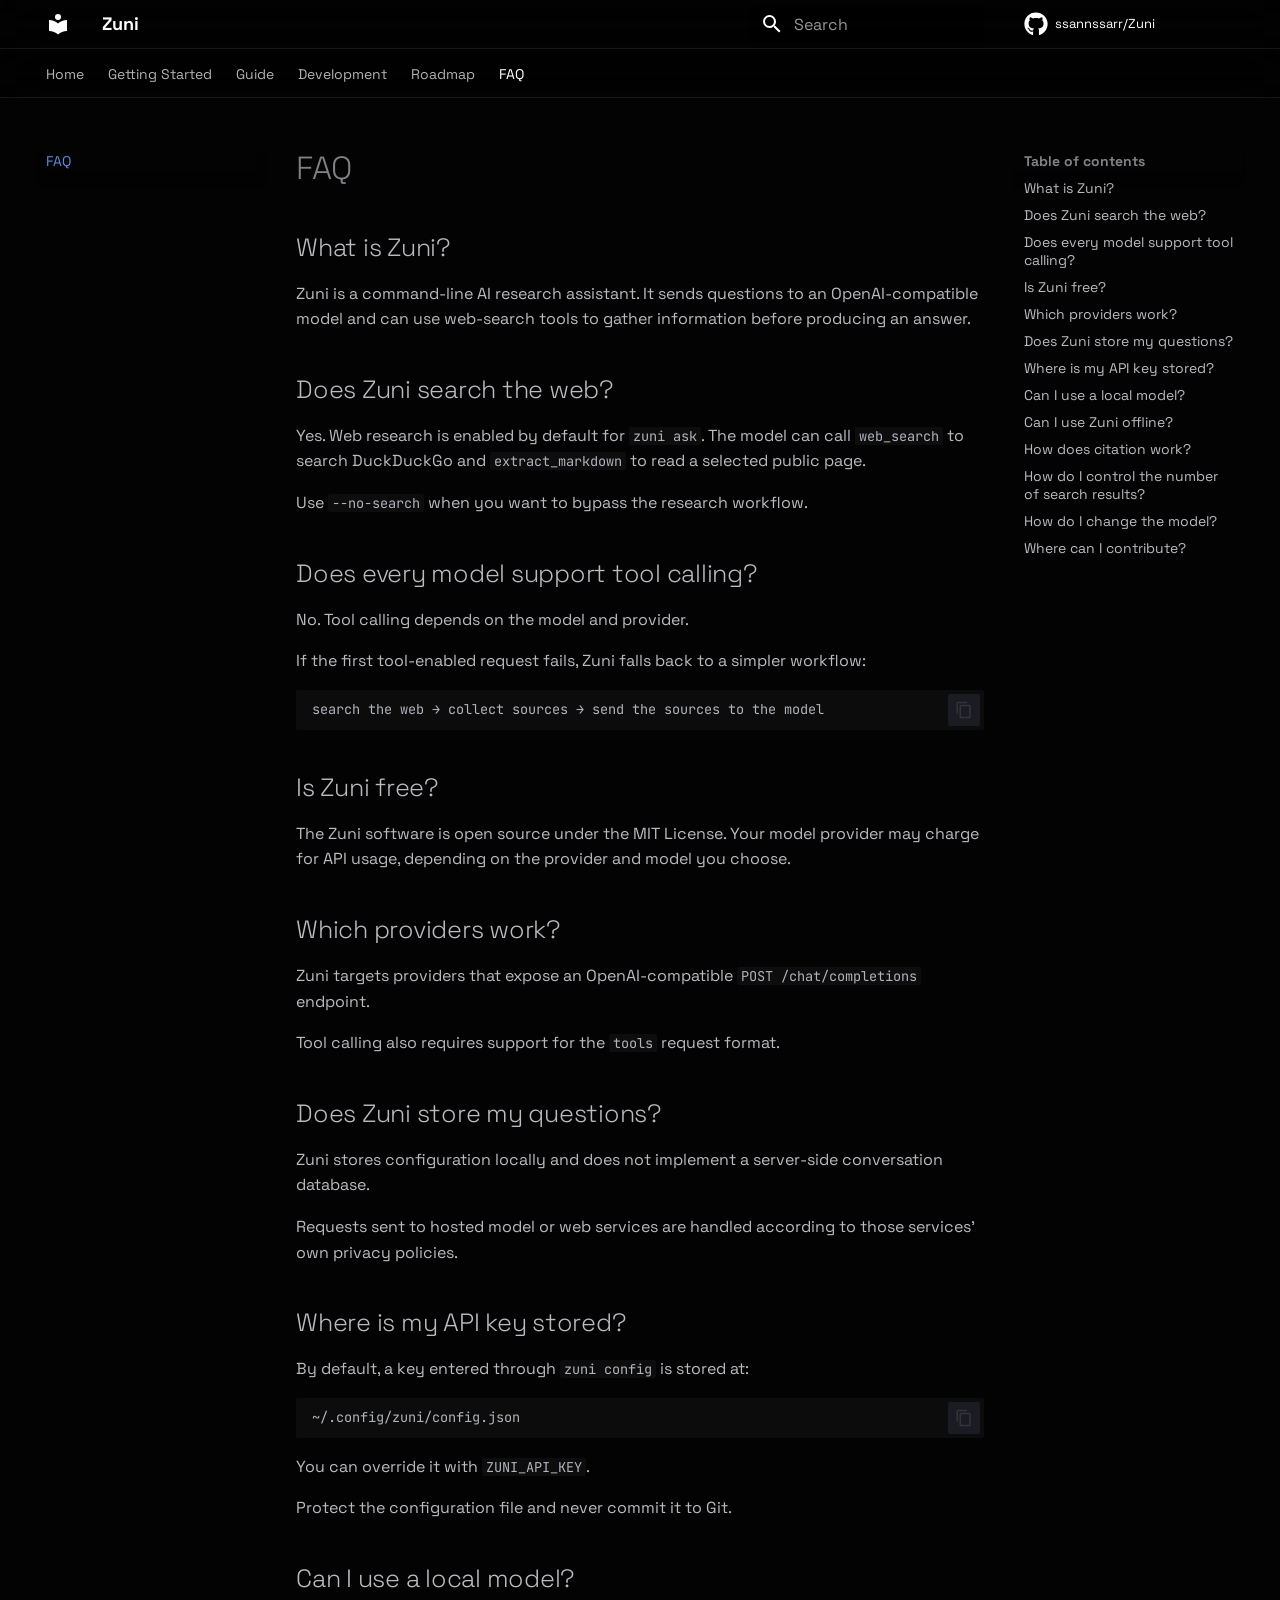
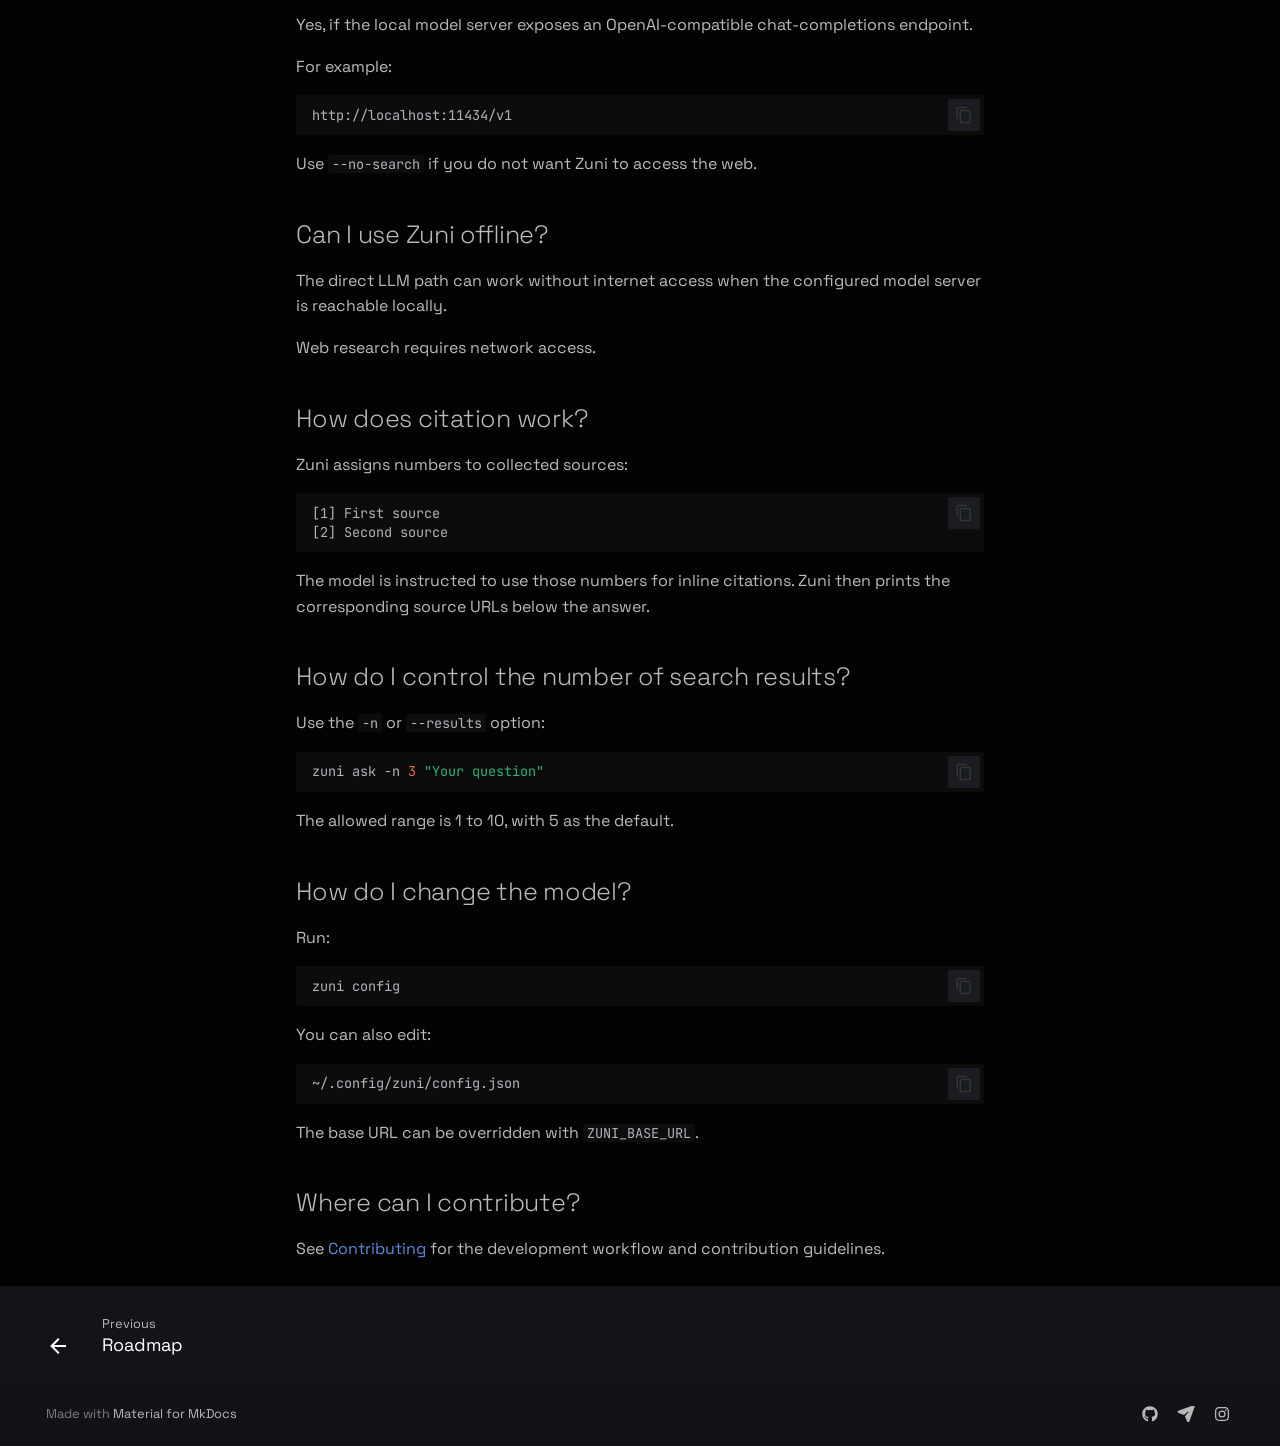
==== commit 4f633dc4: "Deployed 593610d with MkDocs version: 1.6.1" ====
--- a/faq/index.html
+++ b/faq/index.html
@@ -1360,6 +1360,8 @@
     
       <script src="../assets/javascripts/bundle.d7400e89.min.js"></script>
       
+        <script src="../javascripts/cloudflare.js"></script>
+      
     
   </body>
 </html>
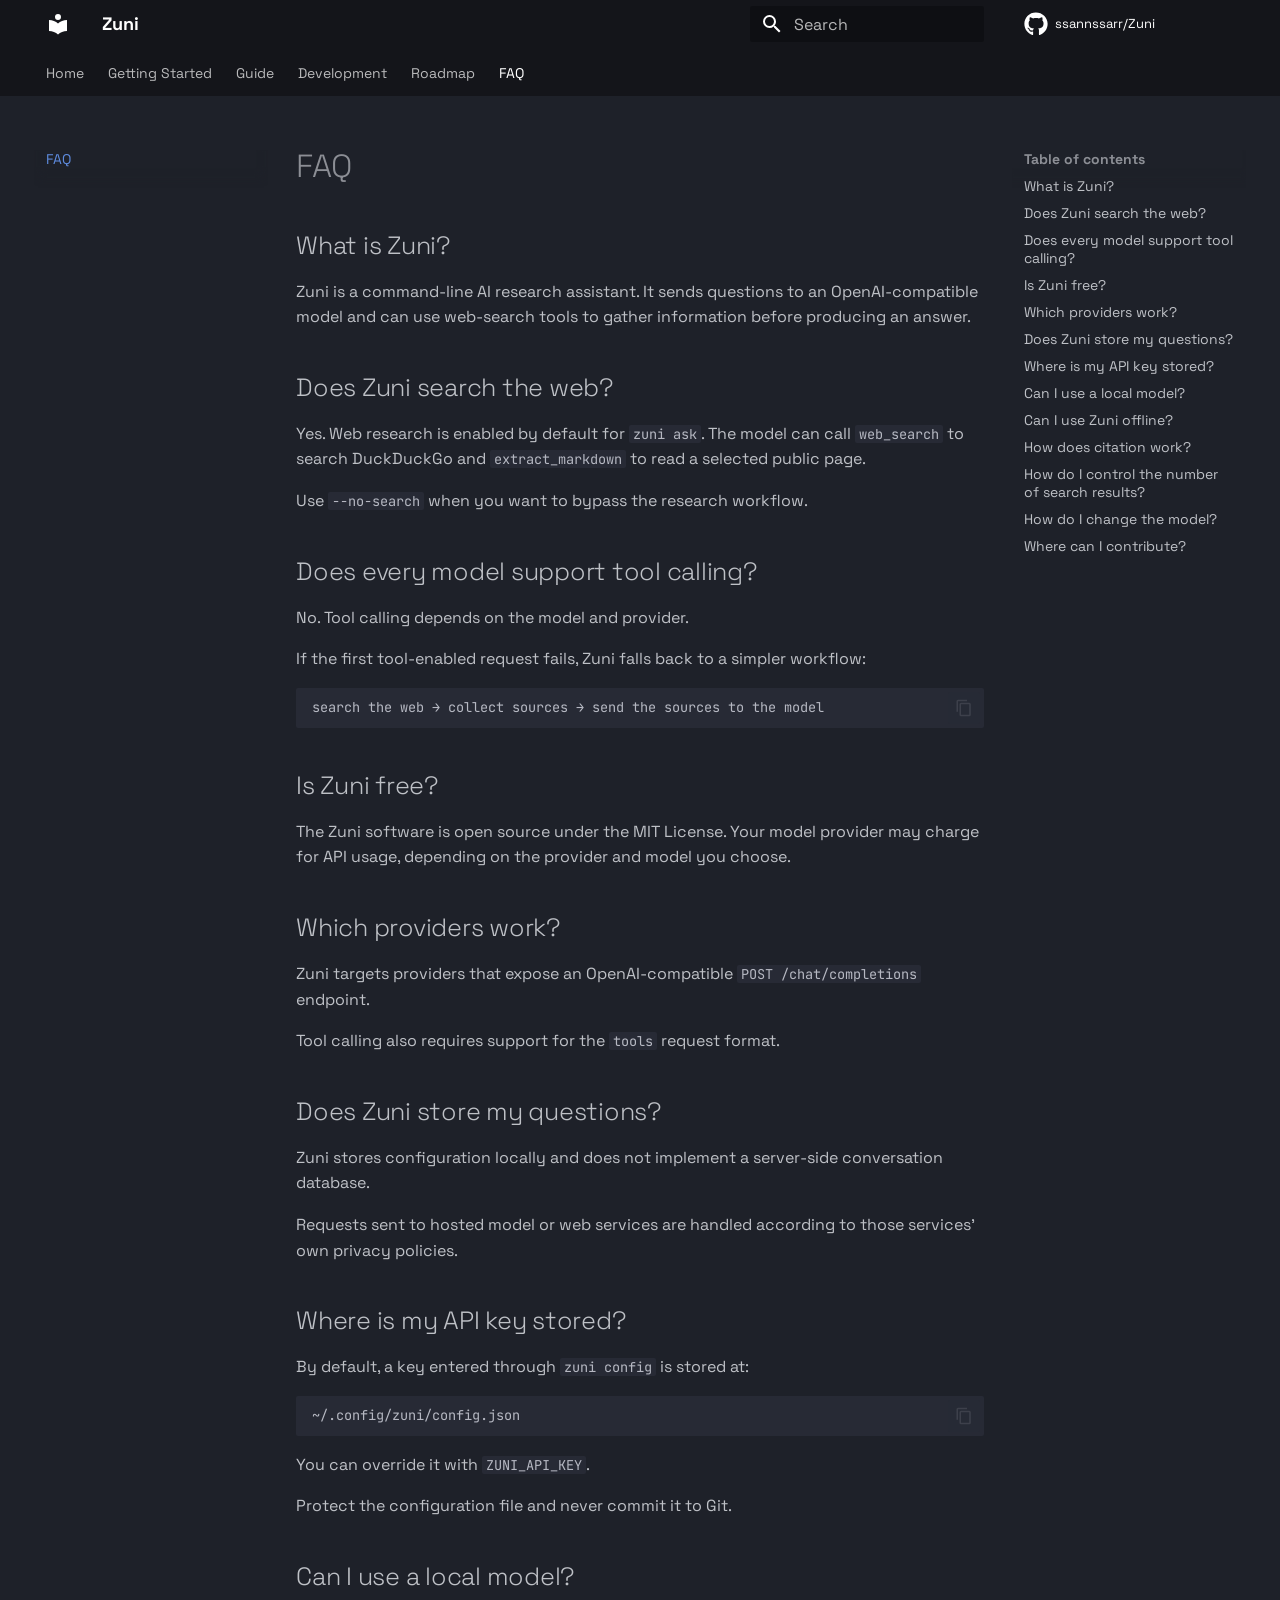
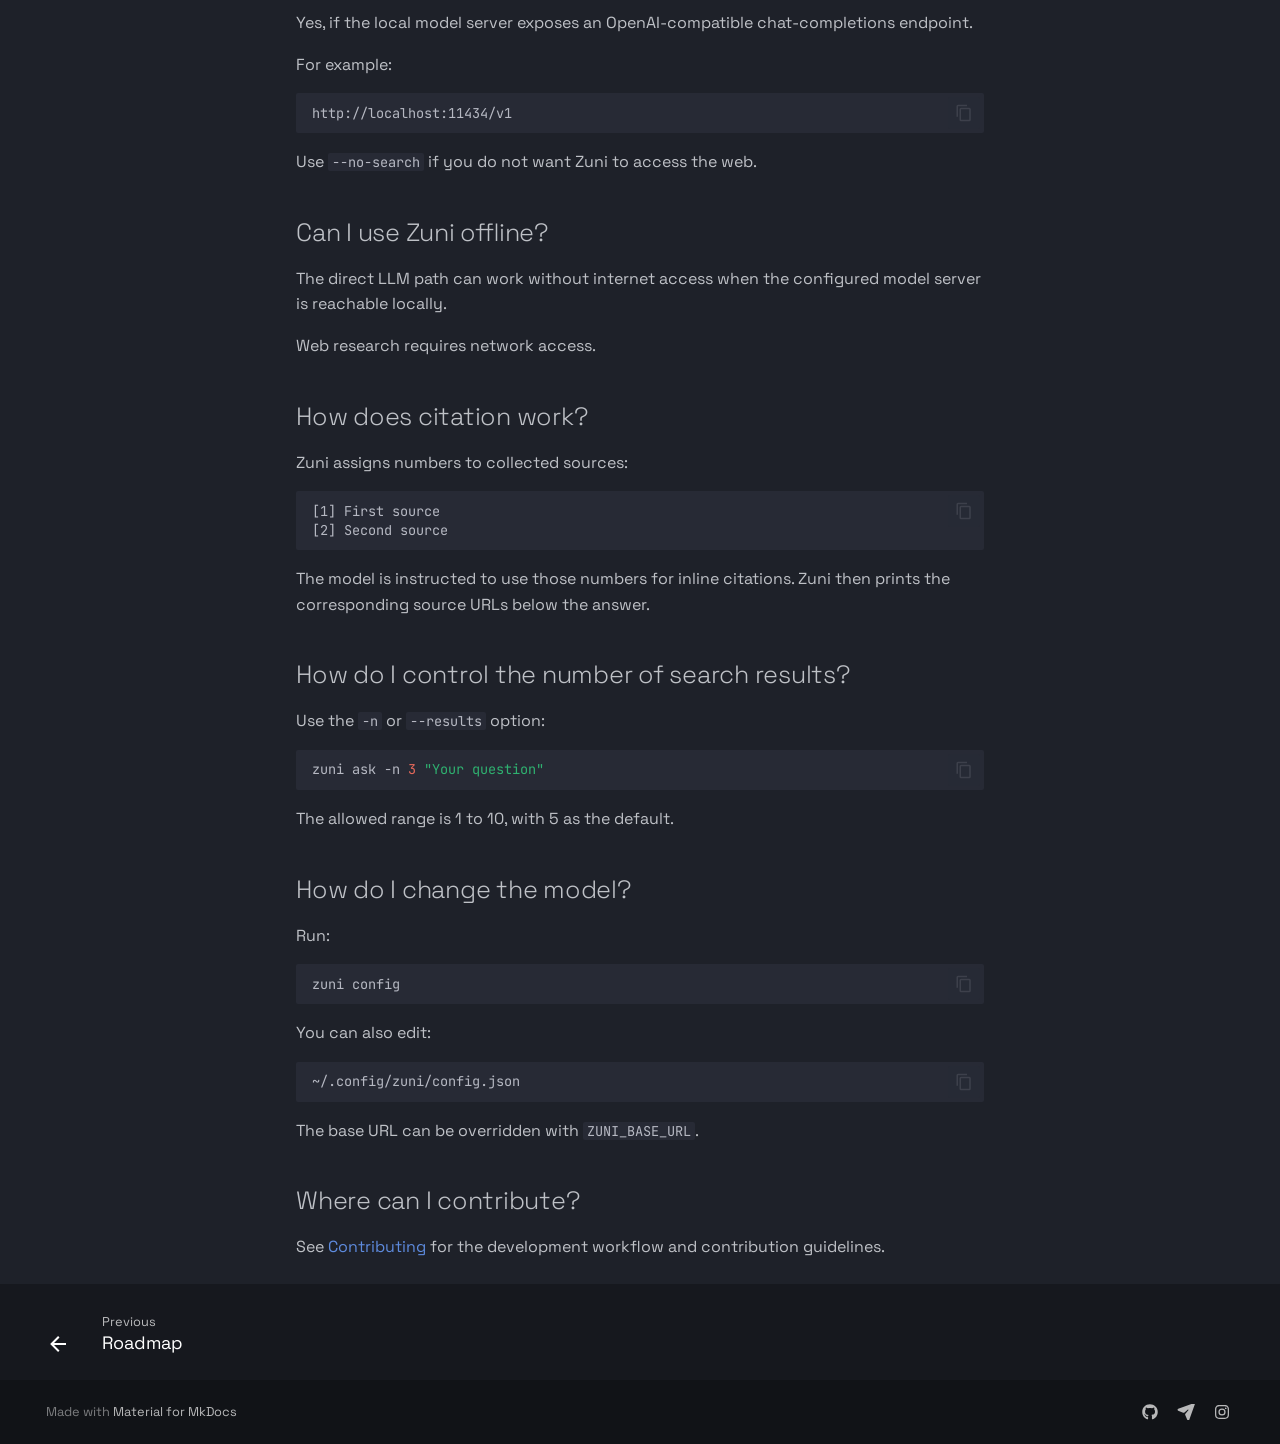
==== commit c4f9d2d3: "Deployed b26f247 with MkDocs version: 1.6.1" ====
--- a/faq/index.html
+++ b/faq/index.html
@@ -1362,6 +1362,8 @@
       
         <script src="../javascripts/cloudflare.js"></script>
       
+        <script src="../javascripts/home.js"></script>
+      
     
   </body>
 </html>
--- a/stylesheets/home.css
+++ b/stylesheets/home.css
@@ -1,542 +1,185 @@
-:root {
-  --zuni-bg: #08090c;
-  --zuni-surface: #101217;
-  --zuni-border: rgba(255, 255, 255, 0.09);
-  --zuni-text: #f2f3f5;
-  --zuni-muted: #969aa5;
-  --zuni-accent: #b8ff5a;
-}
+/* Zuni homepage: editorial terminal aesthetic, adapted from the approved React design. */
+:root{--z-bg:#08090b;--z-panel:#0d0f12;--z-bar:#121419;--z-fg:#f1f0e9;--z-muted:#999ba2;--z-faint:#686c75;--z-signal:#c5ff65;--z-flag:#a9c8ff;--z-line:rgba(244,245,240,.11);--z-line-strong:rgba(244,245,240,.2);--z-display:Space Grotesk,Inter,system-ui,sans-serif;--z-mono:"JetBrains Mono",ui-monospace,monospace;--z-serif:Georgia,"Times New Roman",serif}
+body:has(.zuni-site),body:has(.zuni-site) .md-main{background:var(--z-bg)!important;color:var(--z-fg)}
+body:has(.zuni-site) .md-header,body:has(.zuni-site) .md-tabs,body:has(.zuni-site) .md-footer{display:none!important}
+body:has(.zuni-site) .md-main__inner{max-width:none;margin:0}
+body:has(.zuni-site) .md-content,body:has(.zuni-site) .md-content__inner{max-width:none;margin:0!important;padding:0!important}
+body:has(.zuni-site) .md-content__inner:before{display:none}
+body:has(.zuni-site) .md-typeset{font-size:16px;line-height:1.6;color:var(--z-fg)}
+body:has(.zuni-site) .md-typeset h1,body:has(.zuni-site) .md-typeset h2,body:has(.zuni-site) .md-typeset h3{color:var(--z-fg);font-weight:500}
+body:has(.zuni-site) .md-typeset a{color:inherit}
+.zuni-site{position:relative;isolation:isolate;overflow:clip;background:var(--z-bg);color:var(--z-fg);font-family:var(--z-display);font-size:16px;line-height:1.55}
+.zuni-site *{box-sizing:border-box}
+.zuni-site a{text-decoration:none}
+.zuni-site button{font:inherit;color:inherit;cursor:pointer}
+.zuni-site code,.zuni-site pre{font-family:var(--z-mono)}
+.zuni-topbar{position:sticky;top:0;z-index:100;display:flex;align-items:center;justify-content:space-between;gap:24px;min-height:68px;padding:0 clamp(20px,5vw,72px);border-bottom:1px solid transparent;background:rgba(8,9,11,.78);backdrop-filter:blur(16px);-webkit-backdrop-filter:blur(16px);transition:border-color .3s}
+.zuni-topbar.is-scrolled{border-color:var(--z-line)}
+.zuni-wordmark{display:inline-flex;align-items:center;gap:7px;white-space:nowrap;font:500 16px var(--z-mono);letter-spacing:-.05em;color:var(--z-fg)!important}
+.zuni-wordmark>span:first-child,.zuni-prompt{color:var(--z-signal)}
+.zuni-cursor{width:7px;height:15px;background:var(--z-signal);animation:zuni-blink 1s steps(2,start) infinite}
+@keyframes zuni-blink{to{visibility:hidden}}
+.zuni-nav{display:flex;align-items:center;gap:clamp(16px,2.5vw,34px);margin-left:auto}
+.zuni-nav a,.zuni-footer nav a{font:12px var(--z-mono);color:#b0b1b7;transition:color .2s}
+.zuni-nav a:hover,.zuni-footer nav a:hover{color:var(--z-signal)}
+.zuni-nav a span{color:var(--z-faint)}
+.zuni-copy-top{display:flex;align-items:center;gap:8px;padding:9px 12px;border:1px solid var(--z-line-strong);background:transparent;font:11px var(--z-mono)!important;white-space:nowrap;transition:border-color .2s,background .2s}
+.zuni-copy-top>span:first-child{color:var(--z-signal)}
+.zuni-copy-top:hover,.zuni-copy-top.is-copied{border-color:var(--z-signal);background:rgba(197,255,101,.08)}
+.zuni-menu-toggle,.zuni-mobile-nav{display:none}
+.zuni-hero{position:relative;min-height:calc(100vh - 68px);padding:clamp(74px,9vw,132px) clamp(20px,5vw,72px) 72px;overflow:hidden}
+.zuni-grid{position:absolute;inset:0;pointer-events:none;opacity:.35;background-image:linear-gradient(rgba(255,255,255,.045) 1px,transparent 1px),linear-gradient(90deg,rgba(255,255,255,.045) 1px,transparent 1px);background-size:72px 72px;mask-image:linear-gradient(to bottom,black,transparent 92%)}
+.zuni-grid-subtle{opacity:.2}
+.zuni-hero-inner,.zuni-section-head,.zuni-demo-layout,.zuni-flow-layout,.zuni-quickstart-layout,.zuni-closing-inner{position:relative;max-width:1400px;margin-inline:auto}
+.zuni-eyebrow{display:flex;align-items:center;gap:12px;color:var(--z-faint);font:10px var(--z-mono);letter-spacing:.14em;text-transform:uppercase}
+.zuni-hero-eyebrow{flex-wrap:wrap;color:#a1a3a9}
+.zuni-live-dot{width:6px;height:6px;border-radius:50%;background:var(--z-signal);box-shadow:0 0 12px rgba(197,255,101,.4)}
+.zuni-eyebrow-divider{width:22px;height:1px;background:var(--z-line-strong)}
+.zuni-display{margin:0;font-size:clamp(52px,8.5vw,132px);font-weight:500;line-height:.98;letter-spacing:-.075em}
+.zuni-display em{font-family:var(--z-serif);font-weight:400;letter-spacing:-.045em;color:var(--z-signal)}
+.zuni-hero h1{margin:38px 0 0;font-size:clamp(58px,10.2vw,148px);line-height:.94}
+.zuni-reveal-line{display:block;overflow:hidden;padding-bottom:.07em}
+.zuni-reveal-line:first-child{animation:zuni-rise .8s cubic-bezier(.22,1,.36,1) both}
+.zuni-reveal-line:nth-child(2){animation:zuni-rise .9s .12s cubic-bezier(.22,1,.36,1) both}
+@keyframes zuni-rise{from{transform:translateY(42%);opacity:0}to{transform:translateY(0);opacity:1}}
+.zuni-hero-bottom{display:grid;grid-template-columns:minmax(250px,5fr) minmax(0,7fr);align-items:center;gap:clamp(36px,6vw,90px);margin-top:clamp(52px,7vw,100px)}
+.zuni-hero-copy>p{max-width:440px;margin:0;color:#b3b4ba;font-size:clamp(16px,1.5vw,20px);line-height:1.65}
+.zuni-hero-copy>p strong{font-weight:500;color:var(--z-fg)}
+.zuni-command-chip{display:flex;align-items:center;gap:12px;max-width:460px;min-width:0;margin-top:32px;padding:8px 8px 8px 14px;border:1px solid var(--z-line-strong);background:rgba(255,255,255,.025)}
+.zuni-command-chip code{flex:1;min-width:0;overflow:auto;white-space:nowrap;font-size:11px;color:var(--z-fg)}
+.zuni-copy-button,.zuni-command-row button{flex:none;padding:8px 10px;border:0;background:rgba(255,255,255,.06);font:10px var(--z-mono);color:#c5c6ca;transition:background .2s,color .2s}
+.zuni-copy-button:hover,.zuni-command-row button:hover{background:var(--z-signal);color:#111}
+.zuni-actions{display:flex;flex-wrap:wrap;gap:10px;margin-top:18px}
+.zuni-button{display:inline-flex;align-items:center;justify-content:center;gap:12px;min-height:46px;padding:0 17px;border:1px solid transparent;font:11px var(--z-mono);transition:transform .25s,border-color .25s,background .25s,color .25s}
+.zuni-button:hover{transform:translateY(-2px)}
+.zuni-button-signal{background:var(--z-signal);color:#10120b!important}
+.zuni-button-signal:hover{background:#e0ffad}
+.zuni-button-outline{border-color:var(--z-line-strong);background:transparent;color:var(--z-fg)!important}
+.zuni-button-outline:hover{border-color:var(--z-fg)}
+.zuni-terminal{min-width:0;overflow:hidden;border:1px solid var(--z-line-strong);background:var(--z-panel);box-shadow:0 28px 80px rgba(0,0,0,.25)}
+.zuni-terminal-bar{display:flex;align-items:center;gap:14px;min-height:42px;padding:0 15px;border-bottom:1px solid var(--z-line);background:var(--z-bar)}
+.zuni-window-dots{display:flex;gap:6px}
+.zuni-window-dots i{width:8px;height:8px;border-radius:50%;background:#484b53}
+.zuni-terminal-title{flex:1;overflow:hidden;text-align:center;text-overflow:ellipsis;white-space:nowrap;font:10px var(--z-mono);color:#858892}
+.zuni-terminal-tag{font:9px var(--z-mono);letter-spacing:.1em;color:#656974;white-space:nowrap}
+.zuni-terminal-body{padding:clamp(16px,2.4vw,28px);font:12px/1.85 var(--z-mono);overflow-wrap:anywhere}
+.zuni-command-line{display:flex;gap:10px;align-items:flex-start;margin-bottom:18px;color:var(--z-fg)}
+.zuni-command-line code{color:var(--z-fg);overflow-wrap:anywhere}
+.zuni-output-lines{padding-left:0}
+.zuni-status{margin:0;color:#888c96}
+.zuni-status span{color:var(--z-signal);padding-right:7px}
+.zuni-answer{max-width:64ch;margin:22px 0 0;color:#e0e1dc;line-height:1.9}
+.zuni-answer sup{color:var(--z-signal);font-size:10px}
+.zuni-source-label{margin:24px 0 8px;color:#727680;font:9px var(--z-mono);letter-spacing:.14em}
+.zuni-source{margin:4px 0;color:#b9c8e1;font-size:11px;overflow-wrap:anywhere}
+.zuni-source span{color:var(--z-signal);padding-right:8px}
+.zuni-note{color:#7c8089;font-style:italic}
+.zuni-terminal-footer{display:flex;align-items:center;justify-content:space-between;gap:14px;padding:10px 14px;border-top:1px solid var(--z-line);font:9px var(--z-mono);color:#737781}
+.zuni-replay{border:0;background:transparent;font:10px var(--z-mono);color:#9699a1;white-space:nowrap}
+.zuni-replay:hover{color:var(--z-signal)}
+.zuni-section{position:relative;padding:clamp(84px,11vw,150px) clamp(20px,5vw,72px);border-top:1px solid var(--z-line)}
+.zuni-section-head{display:grid;grid-template-columns:minmax(0,8fr) minmax(220px,4fr);align-items:end;gap:38px}
+.zuni-section-number{color:var(--z-signal)}
+.zuni-rule{display:inline-block;width:36px;height:1px;background:var(--z-line-strong)}
+.zuni-section-head h2{margin-top:24px;font-size:clamp(42px,6.2vw,88px)}
+.zuni-section-head>p{max-width:340px;margin:0 0 5px;color:var(--z-muted);font-size:15px;line-height:1.7}
+.zuni-demo-layout{display:grid;grid-template-columns:minmax(240px,4fr) minmax(0,8fr);gap:clamp(32px,5vw,72px);margin-top:80px}
+.zuni-demo-tabs{display:flex;flex-direction:column}
+.zuni-demo-tab{position:relative;display:grid;grid-template-columns:1fr auto;gap:8px 16px;padding:22px 0;border:0;border-top:1px solid var(--z-line);background:transparent;text-align:left;color:#777b84}
+.zuni-demo-tab:last-of-type{border-bottom:1px solid var(--z-line)}
+.zuni-demo-tab:before{content:"";position:absolute;top:-1px;left:0;width:0;height:1px;background:var(--z-signal);transition:width .4s}
+.zuni-demo-tab.is-active:before{width:100%}
+.zuni-demo-tab.is-active{color:var(--z-fg)}
+.zuni-tab-title{font-size:23px;letter-spacing:-.04em}
+.zuni-demo-tab>code{align-self:center;color:var(--z-signal);font-size:10px}
+.zuni-demo-tab small{grid-column:1/-1;max-width:290px;color:#858892;font-size:12px;line-height:1.6}
+.zuni-demo-copy{margin-top:36px}
+.zuni-demo-copy>.zuni-eyebrow{margin-bottom:8px}
+.zuni-command-row{display:flex;align-items:center;gap:10px;min-width:0;padding:10px 0;border-bottom:1px solid var(--z-line-strong)}
+.zuni-command-row code{flex:1;min-width:0;overflow-x:auto;white-space:nowrap;font-size:11px;color:#e5e5df}
+.zuni-demo-panel{height:100%}
+.zuni-demo-panel[hidden],.zuni-demo-output[hidden]{display:none!important}
+.zuni-demo-panel .zuni-terminal-body{min-height:405px}
+.zuni-demo-output .zuni-answer{margin-top:17px}
+.zuni-demo-output .zuni-source-label{margin-top:18px}
+.zuni-mobile-copy{display:none}
+.zuni-flow-layout{display:grid;grid-template-columns:minmax(0,1fr) minmax(0,1fr);gap:clamp(42px,7vw,100px);margin-top:50px}
+.zuni-flow-visual{min-width:0}
+.zuni-flow-sticky{position:sticky;top:90px;display:flex;flex-direction:column;justify-content:center;gap:34px;min-height:calc(100vh - 120px)}
+.zuni-flow-diagram{width:100%;overflow:visible}
+.zuni-flow-track{fill:none;stroke:var(--z-line-strong);stroke-width:1;stroke-dasharray:2 6}
+.zuni-flow-progress{fill:none;stroke:var(--z-signal);stroke-width:1.5;stroke-dasharray:1;stroke-dashoffset:1;transition:stroke-dashoffset .15s}
+.zuni-flow-diagram circle{fill:var(--z-panel);stroke:var(--z-line-strong);stroke-width:1;transition:fill .3s,stroke .3s}
+.zuni-flow-diagram g.is-active circle,.zuni-flow-diagram g.is-done circle{fill:var(--z-signal);stroke:var(--z-signal)}
+.zuni-flow-diagram text{font:10px var(--z-mono);letter-spacing:1.5px;text-anchor:middle;fill:#696d76}
+.zuni-flow-diagram g.is-active text{fill:var(--z-fg)}
+.zuni-flow-artifact,.zuni-flow-mobile-artifact{padding:22px;border:1px solid var(--z-line-strong);background:var(--z-panel);font:12px/1.8 var(--z-mono);color:#d7d8d2}
+.zuni-flow-artifact .zuni-eyebrow,.zuni-flow-mobile-artifact .zuni-eyebrow{margin-bottom:14px}
+.zuni-flow-artifact p,.zuni-flow-mobile-artifact p{margin:0;overflow-wrap:anywhere}
+.zuni-flow-artifact p span:not(.zuni-prompt),.zuni-flow-mobile-artifact p span:not(.zuni-prompt){color:var(--z-signal)}
+.zuni-flow-progress{display:flex;align-items:center;gap:14px;font:10px var(--z-mono);color:#676b74}
+.zuni-flow-progress>span:first-child{color:var(--z-signal)}
+.zuni-progress-line{height:1px;flex:1;background:var(--z-line);overflow:hidden}
+.zuni-progress-line i{display:block;width:25%;height:100%;background:var(--z-signal);transition:width .4s}
+.zuni-flow-steps{min-width:0}
+.zuni-flow-step{position:relative;display:flex;min-height:74vh;flex-direction:column;justify-content:center;padding:64px 0;border-bottom:1px solid var(--z-line);isolation:isolate}
+.zuni-flow-step:first-child{padding-top:30px}
+.zuni-flow-big-number{position:absolute;top:12px;right:0;z-index:-1;color:rgba(255,255,255,.035);font:clamp(120px,16vw,220px)/1 var(--z-mono);letter-spacing:-.1em}
+.zuni-flow-step .zuni-eyebrow{margin-bottom:24px}
+.zuni-flow-step h3{max-width:520px;margin:0;font-size:clamp(34px,4.4vw,58px);line-height:1.02;letter-spacing:-.06em;font-weight:500}
+.zuni-flow-step>p{max-width:420px;margin:22px 0 0;color:var(--z-muted);font-size:16px;line-height:1.75}
+.zuni-flow-aside{font:11px var(--z-mono)!important;color:#a5c3f5!important}
+.zuni-flow-aside code{color:var(--z-signal)}
+.zuni-flow-mobile-artifact{display:none;margin-top:25px}
+.zuni-feature-list{max-width:1400px;margin:80px auto 0;padding:0;list-style:none}
+.zuni-feature-list li{position:relative;display:grid;grid-template-columns:.7fr 3fr 2.7fr 1.5fr;align-items:start;gap:28px;padding:34px 0;border-top:1px solid var(--z-line)}
+.zuni-feature-list li:last-child{border-bottom:1px solid var(--z-line)}
+.zuni-feature-list li:before{content:"";position:absolute;top:-1px;left:0;width:0;height:1px;background:var(--z-signal);transition:width .6s}
+.zuni-feature-list li:hover:before{width:100%}
+.zuni-feature-number{padding-top:8px;font:11px var(--z-mono);color:var(--z-faint)}
+.zuni-feature-list h3{margin:0;font-size:clamp(22px,3vw,39px);line-height:1.1;letter-spacing:-.05em;font-weight:500;transition:transform .3s}
+.zuni-feature-list li:hover h3{transform:translateX(5px)}
+.zuni-feature-list p{margin:3px 0 0;color:var(--z-muted);font-size:14px;line-height:1.7}
+.zuni-feature-list p code{color:var(--z-fg);font-size:12px}
+.zuni-feature-detail{display:flex;flex-direction:column;gap:8px;padding-top:4px}
+.zuni-feature-detail code{font-size:10px;color:#9db9e5;overflow-wrap:anywhere}
+.zuni-quickstart-section{overflow:hidden}
+.zuni-quickstart-section>.zuni-grid{mask-image:linear-gradient(to bottom,transparent,black 20%,transparent)}
+.zuni-quickstart-layout{display:grid;grid-template-columns:minmax(0,8fr) minmax(240px,4fr);gap:clamp(44px,8vw,120px);margin-top:72px}
+.zuni-quickstart-list{margin:0;padding:0;list-style:none}
+.zuni-quickstart-list li{display:grid;grid-template-columns:54px minmax(0,1fr);gap:20px;margin-bottom:32px}
+.zuni-quickstart-number{padding-top:4px;font:12px var(--z-mono);color:var(--z-signal)}
+.zuni-quickstart-list h3,.zuni-quickstart-aside h3{margin:0 0 8px;font-size:22px;letter-spacing:-.04em;font-weight:500}
+.zuni-quickstart-list .zuni-command-row{max-width:660px}
+.zuni-quickstart-list p,.zuni-quickstart-aside p{margin:12px 0 0;color:var(--z-muted);font-size:13px;line-height:1.7}
+.zuni-quickstart-list p code{color:#d6d7d0;font-size:12px}
+.zuni-quickstart-aside{align-self:start;position:sticky;top:100px;padding-top:4px}
+.zuni-quickstart-aside h3{margin-top:18px;font-size:28px}
+.zuni-text-link{display:block;width:max-content;max-width:100%;margin-top:18px;color:var(--z-fg)!important;font:11px var(--z-mono);text-decoration:underline!important;text-decoration-color:var(--z-line-strong)!important;text-underline-offset:5px}
+.zuni-text-link:hover{color:var(--z-signal)!important;text-decoration-color:var(--z-signal)!important}
+.zuni-closing{border-top:1px solid var(--z-line)}
+.zuni-marquee{overflow:hidden;padding:13px 0;border-bottom:1px solid var(--z-line);white-space:nowrap}
+.zuni-marquee>div{display:flex;gap:42px;width:max-content;animation:zuni-marquee 42s linear infinite;font:10px var(--z-mono);color:#6e727b}
+.zuni-marquee>div span:before{content:"";display:inline-block;width:5px;height:5px;margin-right:13px;vertical-align:middle;background:var(--z-signal)}
+@keyframes zuni-marquee{to{transform:translateX(-50%)}}
+.zuni-closing-inner{padding:clamp(85px,12vw,170px) clamp(20px,5vw,72px)}
+.zuni-closing-inner h2{font-size:clamp(64px,12vw,160px)}
+.zuni-closing-bottom{display:flex;align-items:end;justify-content:space-between;gap:32px;margin-top:62px}
+.zuni-closing-bottom>p{max-width:420px;margin:0;color:var(--z-muted);font-size:17px;line-height:1.7}
+.zuni-closing-bottom .zuni-actions{justify-content:flex-end;margin:0}
+.zuni-footer{display:flex;align-items:center;justify-content:space-between;gap:24px;padding:26px clamp(20px,5vw,72px);border-top:1px solid var(--z-line)}
+.zuni-footer nav{display:flex;flex-wrap:wrap;gap:22px}
+.zuni-footer>span{font:10px var(--z-mono);color:var(--z-faint)}
+.zuni-toast{position:fixed;right:20px;bottom:20px;z-index:200;padding:11px 15px;background:var(--z-signal);color:#111;font:11px var(--z-mono);opacity:0;transform:translateY(8px);pointer-events:none;transition:opacity .2s,transform .2s}
+.zuni-toast.is-visible{opacity:1;transform:translateY(0)}
+[data-reveal]{opacity:0;transform:translateY(20px);transition:opacity .8s cubic-bezier(.22,1,.36,1),transform .8s cubic-bezier(.22,1,.36,1)}
+[data-reveal].is-visible{opacity:1;transform:translateY(0)}
+.zuni-site a:focus-visible,.zuni-site button:focus-visible{outline:2px solid var(--z-signal);outline-offset:4px}
+@media(max-width:900px){.zuni-nav{gap:14px}.zuni-nav a{font-size:11px}.zuni-topbar{gap:16px}.zuni-copy-top{display:none}.zuni-hero-bottom{grid-template-columns:1fr;gap:44px}.zuni-hero-copy{max-width:620px}.zuni-hero-terminal{max-width:850px}.zuni-section-head{grid-template-columns:1fr;gap:20px}.zuni-section-head>p{max-width:500px}.zuni-demo-layout{grid-template-columns:1fr;gap:28px}.zuni-demo-tabs{display:grid;grid-template-columns:repeat(3,minmax(0,1fr));gap:10px}.zuni-demo-tab{align-content:start;border:1px solid var(--z-line);padding:15px}.zuni-demo-tab:last-of-type{border-bottom:1px solid var(--z-line)}.zuni-demo-tab:before{top:auto;bottom:-1px}.zuni-demo-tab small{display:none}.zuni-demo-copy{display:none}.zuni-flow-layout{grid-template-columns:1fr}.zuni-flow-visual{display:none}.zuni-flow-step{min-height:auto;padding:60px 0}.zuni-flow-step:first-child{padding-top:30px}.zuni-flow-mobile-artifact{display:block}.zuni-feature-list li{grid-template-columns:40px minmax(0,1fr) minmax(0,1fr);gap:18px}.zuni-feature-detail{grid-column:2/-1;flex-direction:row;flex-wrap:wrap;gap:8px 20px}.zuni-quickstart-layout{grid-template-columns:1fr}.zuni-quickstart-aside{position:static;padding:28px 0 0;border-top:1px solid var(--z-line)}.zuni-closing-bottom{align-items:flex-start;flex-direction:column}.zuni-closing-bottom .zuni-actions{justify-content:flex-start}.zuni-footer{flex-wrap:wrap}.zuni-footer nav{order:3;width:100%}}
+@media(max-width:640px){.zuni-topbar{min-height:60px;padding-inline:20px}.zuni-nav{display:none}.zuni-menu-toggle{display:flex;flex-direction:column;justify-content:center;gap:5px;width:38px;height:38px;border:1px solid var(--z-line-strong);background:transparent}.zuni-menu-toggle span{display:block;width:15px;height:1px;margin-inline:auto;background:var(--z-fg)}.zuni-mobile-nav:not([hidden]){position:sticky;top:60px;z-index:99;display:flex;flex-direction:column;padding:8px 20px 16px;border-bottom:1px solid var(--z-line);background:rgba(8,9,11,.96)}.zuni-mobile-nav a{padding:13px 0;border-bottom:1px solid var(--z-line);font:12px var(--z-mono)}.zuni-mobile-nav a:last-child{border:0}.zuni-hero{min-height:auto;padding:78px 20px 66px}.zuni-hero h1{margin-top:30px;font-size:clamp(49px,12.5vw,78px);letter-spacing:-.08em}.zuni-hero-eyebrow{gap:8px;font-size:8px}.zuni-eyebrow-divider{width:12px}.zuni-hero-bottom{margin-top:42px;gap:35px}.zuni-hero-copy>p{font-size:16px}.zuni-command-chip{gap:8px;margin-top:24px;padding-left:10px}.zuni-command-chip code{font-size:9px}.zuni-actions{gap:8px}.zuni-button{min-height:44px;padding-inline:12px;font-size:10px}.zuni-terminal-bar{gap:8px;padding-inline:10px}.zuni-terminal-tag{font-size:8px}.zuni-terminal-body{padding:15px;font-size:10px}.zuni-terminal-footer{font-size:8px}.zuni-section{padding:78px 20px}.zuni-section-head h2{font-size:clamp(40px,10vw,60px)}.zuni-section-head>p{font-size:14px}.zuni-demo-layout{margin-top:42px}.zuni-demo-tabs{gap:6px}.zuni-demo-tab{padding:12px 9px}.zuni-tab-title{font-size:15px}.zuni-demo-tab>code{font-size:8px;overflow-wrap:anywhere}.zuni-demo-panel .zuni-terminal-body{min-height:390px}.zuni-demo-panel .zuni-terminal-tag{display:none}.zuni-demo-panel .zuni-terminal-title{text-align:left}.zuni-demo-panel .zuni-terminal-footer{align-items:flex-start}.zuni-mobile-copy{display:block;margin-top:16px}.zuni-flow-step{padding:52px 0}.zuni-flow-step h3{font-size:36px}.zuni-flow-big-number{font-size:115px}.zuni-feature-list{margin-top:48px}.zuni-feature-list li{grid-template-columns:28px minmax(0,1fr);gap:12px;padding:24px 0}.zuni-feature-list h3{font-size:26px}.zuni-feature-list p,.zuni-feature-detail{grid-column:2}.zuni-feature-detail{flex-direction:column}.zuni-quickstart-layout{margin-top:44px}.zuni-quickstart-list li{grid-template-columns:30px minmax(0,1fr);gap:12px}.zuni-quickstart-list h3{font-size:19px}.zuni-quickstart-list .zuni-command-row code{font-size:9px}.zuni-quickstart-list .zuni-command-row button{padding:7px;font-size:9px}.zuni-closing-inner{padding:80px 20px}.zuni-closing-inner h2{font-size:clamp(60px,14vw,94px)}.zuni-closing-bottom{margin-top:36px}.zuni-closing-bottom>p{font-size:15px}.zuni-footer{padding:22px 20px}.zuni-footer nav{gap:14px}.zuni-footer nav a,.zuni-footer>span{font-size:9px}}
+@media(prefers-reduced-motion:reduce){.zuni-site *, .zuni-site *:before,.zuni-site *:after{animation-duration:.01ms!important;animation-iteration-count:1!important;scroll-behavior:auto!important;transition-duration:.01ms!important}[data-reveal]{opacity:1;transform:none}.zuni-reveal-line,.zuni-marquee>div{animation:none!important}}
 
-/* ---------- Hero ---------- */
-.zuni-hero {
-  min-height: 650px;
-  display: flex;
-  flex-direction: column;
-  align-items: center;
-  justify-content: center;
-  text-align: center;
-  padding: 80px 24px 100px;
-  background:
-    radial-gradient(circle at 50% 20%, rgba(184, 255, 90, 0.10), transparent 35%),
-    var(--zuni-bg);
-}
-
-.zuni-badge {
-  display: inline-flex;
-  align-items: center;
-  gap: 8px;
-  padding: 7px 13px;
-  border: 1px solid var(--zuni-border);
-  border-radius: 999px;
-  color: var(--zuni-muted);
-  font-size: 0.72rem;
-  font-weight: 700;
-  letter-spacing: 0.12em;
-}
-
-.status-dot {
-  width: 7px;
-  height: 7px;
-  border-radius: 50%;
-  background: var(--zuni-accent);
-  box-shadow: 0 0 12px rgba(184, 255, 90, 0.7);
-}
-
-.zuni-hero h1 {
-  max-width: 900px;
-  margin: 28px 0 20px;
-  font-size: clamp(3.5rem, 9vw, 7rem);
-  line-height: 0.92;
-  letter-spacing: -0.065em;
-  font-weight: 800;
-}
-
-.zuni-hero h1 span {
-  color: var(--zuni-accent);
-}
-
-.hero-subtitle {
-  max-width: 650px;
-  margin: 0 auto;
-  color: var(--zuni-muted);
-  font-size: 1.15rem;
-  line-height: 1.7;
-}
-
-.hero-buttons {
-  display: flex;
-  flex-wrap: wrap;
-  justify-content: center;
-  gap: 12px;
-  margin-top: 34px;
-}
-
-/* ---------- Buttons ---------- */
-.zuni-button {
-  display: inline-block;
-  padding: 12px 19px;
-  border-radius: 8px;
-  font-weight: 700;
-  text-decoration: none !important;
-  transition: transform 0.2s ease, opacity 0.2s ease;
-}
-
-.zuni-button:hover {
-  transform: translateY(-2px);
-  opacity: 0.9;
-}
-
-.zuni-button.primary {
-  color: #08090c;
-  background: var(--zuni-accent);
-}
-
-.zuni-button.secondary {
-  color: var(--zuni-text);
-  border: 1px solid var(--zuni-border);
-  background: rgba(255, 255, 255, 0.03);
-}
-
-/* ---------- Terminal ---------- */
-.terminal-window {
-  position: relative;
-  z-index: 2;
-  max-width: 850px;
-  margin: -45px auto 120px;
-  border: 1px solid var(--zuni-border);
-  border-radius: 12px;
-  overflow: hidden;
-  background: #0d0f13;
-  box-shadow: 0 30px 80px rgba(0, 0, 0, 0.45);
-}
-
-.terminal-header {
-  position: relative;
-  display: flex;
-  align-items: center;
-  height: 42px;
-  padding: 0 16px;
-  border-bottom: 1px solid var(--zuni-border);
-  background: #13161c;
-}
-
-.terminal-dots {
-  display: flex;
-  gap: 6px;
-}
-
-.terminal-dots span {
-  width: 9px;
-  height: 9px;
-  border-radius: 50%;
-  background: #454952;
-}
-
-.terminal-title {
-  position: absolute;
-  left: 50%;
-  transform: translateX(-50%);
-  color: #777c87;
-  font-size: 0.75rem;
-}
-
-.terminal-body {
-  padding: 28px;
-  text-align: left;
-}
-
-.terminal-body pre,
-.terminal-body .highlight {
-  margin: 0 !important;
-  background: transparent !important;
-  box-shadow: none !important;
-}
-
-/* ---------- Sections ---------- */
-.section-intro,
-.code-section,
-.project-section,
-.final-cta {
-  max-width: 1000px;
-  margin: 0 auto;
-  padding: 100px 24px;
-}
-
-.section-label {
-  margin-bottom: 14px;
-  color: var(--zuni-accent);
-  font-size: 0.72rem;
-  font-weight: 800;
-  letter-spacing: 0.15em;
-}
-
-.section-intro h2,
-.code-section h2,
-.project-section h2,
-.final-cta h2 {
-  margin: 0 0 18px;
-  font-size: clamp(2.2rem, 5vw, 4rem);
-  line-height: 1;
-  letter-spacing: -0.045em;
-}
-
-.section-intro p,
-.code-section p,
-.project-section p {
-  max-width: 620px;
-  color: var(--zuni-muted);
-  font-size: 1.05rem;
-  line-height: 1.7;
-}
-
-/* ---------- Features ---------- */
-.feature-grid {
-  display: grid;
-  grid-template-columns: repeat(3, 1fr);
-  gap: 14px;
-  max-width: 1000px;
-  margin: 0 auto;
-  padding: 0 24px;
-}
-
-.feature-card {
-  padding: 28px;
-  border: 1px solid var(--zuni-border);
-  border-radius: 12px;
-  background: var(--zuni-surface);
-}
-
-.feature-icon {
-  margin-bottom: 25px;
-  font-size: 1.5rem;
-}
-
-.feature-card h3 {
-  margin-bottom: 10px;
-}
-
-.feature-card p {
-  margin: 0;
-  color: var(--zuni-muted);
-  line-height: 1.6;
-}
-
-/* ---------- Flow ---------- */
-.flow {
-  display: flex;
-  align-items: center;
-  justify-content: center;
-  gap: 20px;
-  max-width: 1000px;
-  margin: 0 auto;
-  padding: 0 24px;
-}
-
-.flow-step {
-  flex: 1;
-  padding: 25px;
-  border: 1px solid var(--zuni-border);
-  border-radius: 12px;
-  background: var(--zuni-surface);
-}
-
-.flow-number {
-  display: block;
-  margin-bottom: 25px;
-  color: var(--zuni-accent);
-  font-size: 0.75rem;
-  font-weight: 800;
-}
-
-.flow-step strong {
-  display: block;
-  margin-bottom: 7px;
-  font-size: 1.2rem;
-}
-
-.flow-step p {
-  margin: 0;
-  color: var(--zuni-muted);
-}
-
-.flow-arrow {
-  color: var(--zuni-muted);
-  font-size: 1.5rem;
-}
-
-/* ---------- Code section ---------- */
-.code-section {
-  margin-top: 60px;
-}
-
-.code-section pre {
-  max-width: 700px;
-  margin: 30px 0 !important;
-  border: 1px solid var(--zuni-border);
-  border-radius: 10px;
-}
-
-.text-link {
-  color: var(--zuni-accent);
-  font-weight: 700;
-  text-decoration: none;
-}
-
-/* ---------- Open source / CTA ---------- */
-.project-section {
-  display: flex;
-  align-items: center;
-  justify-content: space-between;
-  gap: 40px;
-  border-top: 1px solid var(--zuni-border);
-  border-bottom: 1px solid var(--zuni-border);
-}
-
-.final-cta {
-  padding-top: 150px;
-  padding-bottom: 150px;
-  text-align: center;
-}
-
-.final-cta p {
-  margin: 25px auto 30px;
-  color: var(--zuni-muted);
-  font-size: 1.15rem;
-  line-height: 1.7;
-}
-
-/* ---------- Mobile ---------- */
-@media screen and (max-width: 768px) {
-  .zuni-hero {
-    min-height: 580px;
-    padding-top: 60px;
-  }
-
-  .zuni-hero h1 {
-    font-size: clamp(3rem, 15vw, 5rem);
-  }
-
-  .terminal-window {
-    margin-left: 15px;
-    margin-right: 15px;
-  }
-
-  .feature-grid {
-    grid-template-columns: 1fr;
-  }
-
-  .flow {
-    flex-direction: column;
-  }
-
-  .flow-step {
-    width: 100%;
-  }
-
-  .flow-arrow {
-    transform: rotate(90deg);
-  }
-
-  .project-section {
-    flex-direction: column;
-    align-items: flex-start;
-  }
-}
-
-/* ---------- Laptop / full-width fix ---------- */
-.md-main__inner:has(.zuni-hero) {
-  max-width: none;
-  margin: 0;
-}
-
-.md-content:has(.zuni-hero) {
-  max-width: none;
-}
-
-.md-content__inner:has(.zuni-hero) {
-  margin: 0 !important;
-  padding: 0 !important;
-}
-
-.md-content__inner:has(.zuni-hero)::before {
-  display: none;
-}
-
-@media screen and (min-width: 769px) {
-  .zuni-hero {
-    min-height: 82vh;
-  }
-}
-
-/* ---------- Light mode ---------- */
-[data-md-color-scheme="default"] {
-  --zuni-bg: #fafaf7;
-  --zuni-surface: #ffffff;
-  --zuni-border: rgba(0, 0, 0, 0.10);
-  --zuni-text: #111111;
-  --zuni-muted: #5b606b;
-  --zuni-accent: #3f8f00;
-}
-
-[data-md-color-scheme="default"] .zuni-hero {
-  background:
-    radial-gradient(circle at 50% 20%, rgba(63, 143, 0, 0.12), transparent 35%),
-    var(--zuni-bg);
-}
-
-[data-md-color-scheme="default"] .zuni-button.primary {
-  color: #ffffff;
-}
-
-[data-md-color-scheme="default"] .zuni-button.secondary {
-  background: rgba(0, 0, 0, 0.03);
-}
-
-/* terminal stays dark in both modes */
-.terminal-body code,
-.terminal-body .highlight span {
-  color: #e6e8ec !important;
-}
-
-/* smooth theme switch */
-.zuni-hero,
-.feature-card,
-.flow-step,
-.zuni-button {
-  transition: background 0.3s ease, border-color 0.3s ease, color 0.3s ease;
-}
-
-/* ================= Near-black + glass blur ================= */
-:root,
-[data-md-color-scheme="slate"] {
-  --zuni-bg: #030303;
-  --zuni-surface: rgba(255, 255, 255, 0.04);
-  --zuni-border: rgba(255, 255, 255, 0.08);
-
-  --md-default-bg-color: #030303;
-  --md-default-bg-color--light: rgba(3, 3, 3, 0.7);
-  --md-code-bg-color: rgba(255, 255, 255, 0.04);
-}
-
-body,
-.md-main {
-  background: #030303;
-}
-
-/* blurred glow orbs behind home */
-.zuni-hero {
-  position: relative;
-  overflow: hidden;
-  background: #030303;
-}
-
-.zuni-hero::before,
-.zuni-hero::after {
-  content: "";
-  position: absolute;
-  z-index: 0;
-  border-radius: 50%;
-  filter: blur(110px);
-  pointer-events: none;
-}
-
-.zuni-hero::before {
-  width: 420px;
-  height: 420px;
-  top: -80px;
-  left: 12%;
-  background: rgba(184, 255, 90, 0.22);
-}
-
-.zuni-hero::after {
-  width: 360px;
-  height: 360px;
-  bottom: -60px;
-  right: 10%;
-  background: rgba(90, 160, 255, 0.16);
-}
-
-.zuni-hero > * {
-  position: relative;
-  z-index: 1;
-}
-
-/* glass header */
-.md-header,
-.md-tabs {
-  background: rgba(3, 3, 3, 0.55) !important;
-  -webkit-backdrop-filter: blur(18px) saturate(160%);
-  backdrop-filter: blur(18px) saturate(160%);
-  border-bottom: 1px solid var(--zuni-border);
-  box-shadow: none;
-}
-
-/* glass cards */
-.feature-card,
-.flow-step,
-.terminal-window,
-.zuni-badge,
-.zuni-button.secondary {
-  background: rgba(255, 255, 255, 0.04);
-  -webkit-backdrop-filter: blur(20px) saturate(150%);
-  backdrop-filter: blur(20px) saturate(150%);
-  border: 1px solid rgba(255, 255, 255, 0.09);
-  box-shadow:
-    inset 0 1px 0 rgba(255, 255, 255, 0.06),
-    0 20px 60px rgba(0, 0, 0, 0.5);
-}
-
-.terminal-header {
-  background: rgba(255, 255, 255, 0.03);
-}
-
-.feature-card:hover,
-.flow-step:hover {
-  border-color: rgba(184, 255, 90, 0.35);
-  background: rgba(255, 255, 255, 0.06);
-}
-
-.feature-card,
-.flow-step {
-  transition: border-color 0.25s ease, background 0.25s ease, transform 0.25s ease;
-}
-
-.feature-card:hover {
-  transform: translateY(-4px);
-}
-
-/* ================= Mobile drawer + header ================= */
-@media screen and (max-width: 76.1875em) {
-  .md-nav--primary,
-  .md-nav--primary .md-nav,
-  .md-sidebar--primary {
-    background: rgba(3, 3, 3, 0.72) !important;
-    -webkit-backdrop-filter: blur(24px) saturate(160%);
-    backdrop-filter: blur(24px) saturate(160%);
-  }
-
-  .md-nav--primary .md-nav__title {
-    background: rgba(255, 255, 255, 0.04) !important;
-    color: var(--zuni-text);
-    border-bottom: 1px solid var(--zuni-border);
-  }
-
-  .md-nav--primary .md-nav__title[for="__drawer"] {
-    background: rgba(3, 3, 3, 0.6) !important;
-  }
-
-  .md-nav__link--active,
-  .md-nav__item .md-nav__link:hover {
-    color: var(--zuni-accent) !important;
-  }
-
-  .md-overlay {
-    background: rgba(0, 0, 0, 0.6);
-    -webkit-backdrop-filter: blur(6px);
-    backdrop-filter: blur(6px);
-  }
-
-  .md-header {
-    background: rgba(3, 3, 3, 0.6) !important;
-  }
-}
+/* Replay affordance and animated research path. */
+.zuni-flow-progress{stroke-dasharray:1}
+.zuni-terminal.zuni-replaying .zuni-output-lines,.zuni-output-replay{animation:zuni-output-refresh 1.1s cubic-bezier(.22,1,.36,1) both}
+@keyframes zuni-output-refresh{0%{opacity:.25;transform:translateY(5px)}100%{opacity:1;transform:translateY(0)}}
